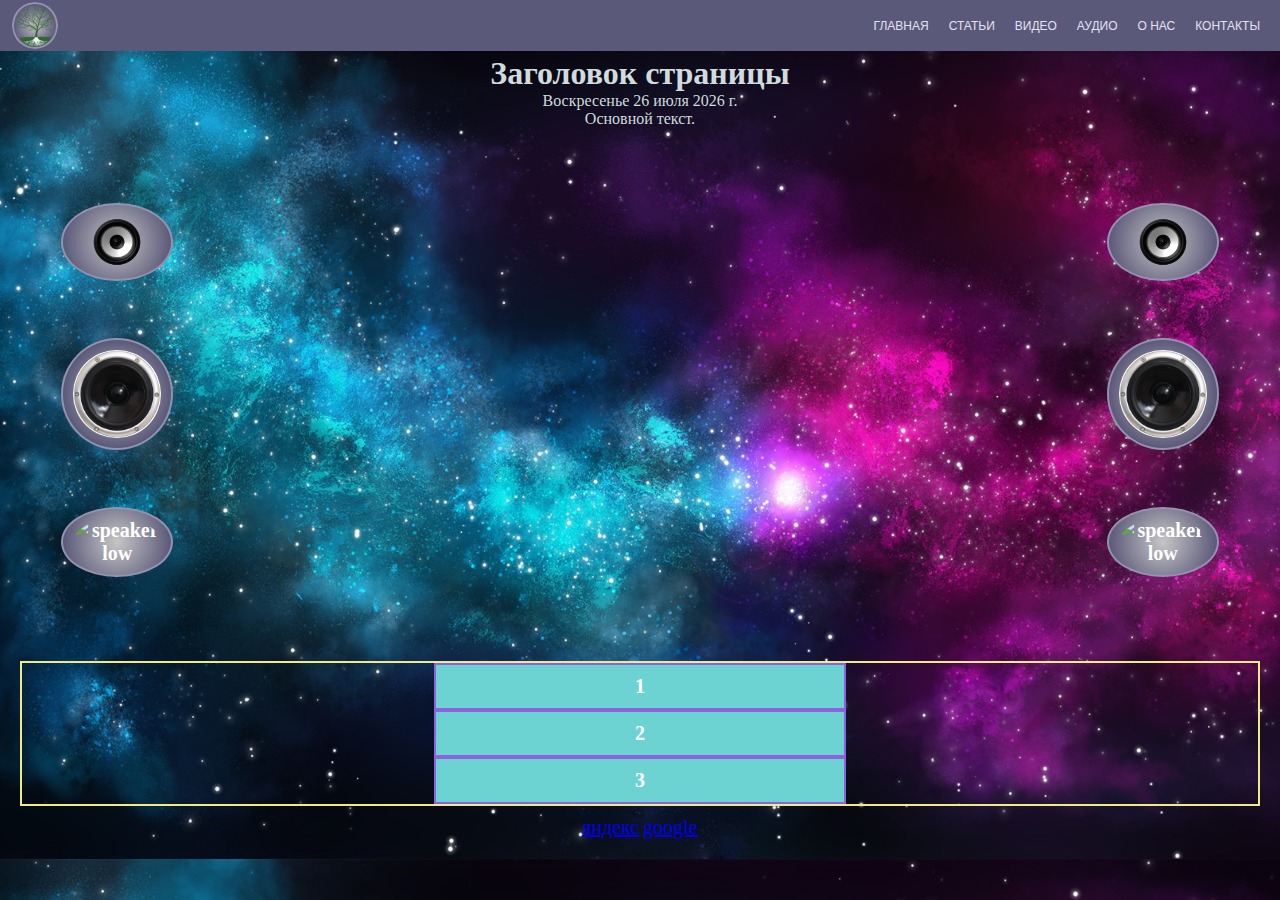
==== index.html @ 18472be7 "Add files via upload" ====
<!DOCTYPE html>
<html>
 <head>
  <meta http-equiv="Content-Type" content="text/html; charset=utf-8">
  <!-- адаптация по размеру экрана -->
  <meta name= "viewport" content= "width=device-width"> <!-- адаптация для всей страницы под девайсы -->
  
  <title>Morkow Sound Studio</title>
  
  <link href="style.css" rel="stylesheet" type="text/css" /> <!-- основной стиль всей страницы -->
  <link href="style_menu.css" rel="stylesheet" type="text/css" /> <!-- основной стиль меню -->
  
  <!-- подключение разных CSS в зависимости от ширины экрана устройства для под-меню -->
  
  <link rel="stylesheet" media="(max-width: 767px)" href="style_menu_level_2_max_width_767.css" /> <!-- основной стиль под меню реакция на размер экрана -->
  <link rel="stylesheet" media="(min-width: 768px)" href="style_menu_level_2_min_width_767.css" /> <!-- основной стиль под меню реакция на размер экрана -->
  
  <script src="jquery-3.5.0/jquery-3.5.0.js"></script> <!-- подключение библиотеки jquery-3.5.0 -->
  <script src="jquery-3.5.0/script2.js"></script>      <!-- подключение js скрипта -->
  <script src="jquery-3.5.0/script_menu.js"></script>  <!-- подключение js скрипта menu -->
 
  
  
   <script language="javascript" type="text/javascript">

		var d = new Date();
		var day=new Array("Воскресенье","Понедельник","Вторник",
		"Среда","Четверг","Пятница","Суббота");
		var month=new Array("января","февраля","марта","апреля","мая","июня",
		"июля","августа","сентября","октября","ноября","декабря");
		var TODAY = day[d.getDay()] +" " +d.getDate()+ " " + month[d.getMonth()]
		+ " " + d.getFullYear() + " г.";
	</script>
	
 </head>

 <body>

		<div class="menu_css">
			<div class="clwrapper">
				<header class= "header" >
					<div class="container">
						<div class="header_body">
							<a href="#" class= "header_logo" >
								<img src="images/logo.png" alt="древо жизни"> 
							</a>
							<div class="header_burger">
								<span></span>
							</div>
							<nav class="header_menu">
								<ul class="header_list">
									<li>
										<div class="sp_li_level_menu">
											<a href="" class="header_link">Главная</a>
												<span class="menu__arrow arrow"></span>
												<ul class="sp_ul_menu"> 
													<div class="sp_div_sub_menu">
														<li class="sp_li_menu"><a href="#" class="brd_top sub_menu_text_width">Основной текст</a></li> 
														<li class="sp_li_menu"><a href="#" class="sub_menu_text_width">Видео-превью</a></li> 
														<li class="sp_li_menu"><a href="#" class="sub_menu_text_width">фото/товары</a></li> 
														<li class="sp_li_menu"><a href="#" class="brd sub_menu_text_width">акции</a></li>
													</div>
												</ul>

										</div>
									</li>
									<li>
										<div class="sp_li_level_menu">
											<a href="" class="header_link">Статьи</a>
												<span class="menu__arrow arrow"></span>
												<ul class="sp_ul_menu"> 
													<div class="sp_div_sub_menu">
														<li class="sp_li_menu"><a href="#" class="brd_top sub_menu_text_width">Основные статьи</a></li> 
														<li class="sp_li_menu"><a href="#" class="sub_menu_text_width">Вопрос-Ответ</a></li> 
														<li class="sp_li_menu"><a href="#" class="sub_menu_text_width">Методички/Книги</a></li> 
														<li class="sp_li_menu"><a href="#" class="brd sub_menu_text_width">Доп.материалы</a></li>
													</div>
												</ul>

										</div>
									</li>
									<li>
										<div class="sp_li_level_menu">
											<a href="" class="header_link">Видео</a>
												<span class="menu__arrow arrow"></span>
												<ul class="sp_ul_menu"> 
													<div class="sp_div_sub_menu">
														<li class="sp_li_menu"><a href="#" class="brd_top sub_menu_text_width">Основные видео</a></li> 
														<li class="sp_li_menu"><a href="#" class="sub_menu_text_width">Видео архив</a></li> 
														<li class="sp_li_menu"><a href="#" class="brd sub_menu_text_width">Доп.видео</a></li> 
													</div>
												</ul>

										</div>
									</li>
									<li>
										<div class="sp_li_level_menu">
											<a href="" class="header_link">Аудио</a>
												<span class="menu__arrow arrow"></span>
												<ul class="sp_ul_menu"> 
													<div class="sp_div_sub_menu">
														<li class="sp_li_menu"><a href="#" class="brd_top sub_menu_text_width">Основные аудио</a></li> 
														<li class="sp_li_menu"><a href="#" class="sub_menu_text_width">Аудио архив</a></li> 
														<li class="sp_li_menu"><a href="#" class="brd sub_menu_text_width">Доп.аудио</a></li> 
													</div>
												</ul>

										</div>
									</li>
									<li>
										<div class="sp_li_level_menu">
											<a href="" class="header_link">О нас</a>
												<span class="menu__arrow arrow"></span>
												<ul class="sp_ul_menu"> 
													<div class="sp_div_sub_menu">
														<li class="sp_li_menu"><a href="#" class="brd_top sub_menu_text_width">Основная инофрмация</br>О нас</a></li> 
														<li class="sp_li_menu"><a href="#" class="sub_menu_text_width">История создания</a></li> 
														<li class="sp_li_menu"><a href="#" class="brd sub_menu_text_width">Наши планы</a></li> 
													</div>
												</ul>

										</div>
									</li>
									<li>
										<div class="sp_li_level_menu">
											<a href="" class="header_link">Контакты</a>
												<span class="menu__arrow arrow"></span>
												<ul class="sp_ul_menu sp_ul_menu_end"> 
													<div class="sp_div_sub_menu">
														<li class="sp_li_menu"><a href="#" class="brd_top sub_menu_text_width">Основные контакты</a></li> 
														<li class="sp_li_menu"><a href="#" class="sub_menu_text_width">Соцсети</a></li> 
														<li class="sp_li_menu"><a href="#" class="brd sub_menu_text_width">Обратная связь</a></li> 
													</div>
												</ul>

										</div>
									</li>
									
									<li>
									
									</li>
								</ul>
							</nav>
						</div>
					</div>
				</header>
					<div class="content">
						<div class="container">
							<div class="content_text">
								<p></p>
							</div>
						</div>
					</div>
			</div>
		</div>
		
		
		
 <div class="container_body">
 <div class="indentation">
 
 
 
		
	<h1 id="jQ" data-name="Все права защищены и контент предназначен для лиц 18+ нажимая кнопку Ок Вы потверждаете свой возраст и соглашаетесь с условиями использования данного сайта">
	Заголовок страницы
	</h1>
  
<p>
	<script language="javascript" type="text/javascript">
		document.write(TODAY);
	</script>
</p>
  <!-- p class="jQ" -->
  <p>
  Основной текст.
  </p>
  <!-- h2 title= "Работа с атрибутами через jquery-3" -->
  <!-- Работа с атрибутами через jquery-3 -->

  
  
<div class="wrapper"> <!-- FLEXBOX -->
	<div class="block">
		<div class="block__row">
			<div class="block__column block__column_1">
				<div class="block__item">
				
						<div class="wrapper_img_speaker">
							<div class="pulse_img_speaker">
								<img src="images\speaker hi.png" alt="speaker hi">
							</div>
						</div>

						<div class="wrapper_img_speaker">
							<div class="pulse_img_speaker">
								<img src="images\speaker.png" alt="speaker">
							</div>
						</div>

						<div class="wrapper_img_speaker">
							<div class="pulse_img_speaker">
								<img src="images\speaker low.png" alt="speaker low">
							</div>
						</div>						
				
				</div>
			</div>
			<div class="block__column block__column_2">
				<div class="block__item">
					<div class="youtube__video">
						<iframe src="https://www.youtube.com/embed/DLnR36HqkSw" frameborder="0" allow="accelerometer; autoplay; encrypted-media; gyroscope; picture-in-picture" allowfullscreen></iframe>
					</div>
				</div>
			</div>
			<div class="block__column block__column_3">
				<div class="block__item">
				
						<div class="wrapper_img_speaker">
							<div class="pulse_img_speaker">
								<img src="images\speaker hi.png" alt="speaker hi">
							</div>
						</div>

						<div class="wrapper_img_speaker">
							<div class="pulse_img_speaker">
								<img src="images\speaker.png" alt="speaker">
							</div>
						</div>

						<div class="wrapper_img_speaker">
							<div class="pulse_img_speaker">
								<img src="images\speaker low.png" alt="speaker low">
							</div>
						</div>						
				
				</div>
			</div>
		</div>
	</div>
</div>



<div class="wrapper__body"> <!-- FLEXBOX -->
	<div class="block__body">
		<div class="block__row__body">
			<div class="block__column__body block__column__body_1">
				<div class="block__item__body">1</div>
			</div>
			<div class="block__column__body block__column__body_2">
				<div class="block__item__body">2
<!--									<div class="wrapper"> <!-- FLEXBOX -->
								<!--	<div class="block">
											<div class="block__row">
												<div class="block__column block__column_1">
													<div class="block__item">1</div>
												</div>
												<div class="block__column block__column_2">
													<div class="block__item">2 </br> большой блок с большим текстом необходимым для переноса строк и адаптации блока</div>
												</div>
												<div class="block__column block__column_3">
													<div class="block__item">3</div>
												</div>
											</div>
										</div>
									</div> -->				
				</div>
			</div>
			<div class="block__column__body block__column__body_3">
				<div class="block__item__body">3</div>
			</div>
		</div>
	</div>
</div>


	<div>
		<nav>
			<a href= "https://yandex.ru/" >яндекс</a> <a href= "https://www.google.com/" >google</a> 
		</nav>
	</div>
</div>
				<div>
						<?php
						
						$filename = "/doc_html.doc";
						function readWord($filename) {
						if(file_exists($filename))
						{
							if(($fh = fopen($filename, 'r')) !== false ) 
							{
								$headers = fread($fh, 0xA00);
						
								// 1 = (ord(n)*1) ; Document has from 0 to 255 characters
								$n1 = ( ord($headers[0x21C]) - 1 );
						
								// 1 = ((ord(n)-8)*256) ; Document has from 256 to 63743 characters
								$n2 = ( ( ord($headers[0x21D]) - 8 ) * 256 );
						
								// 1 = ((ord(n)*256)*256) ; Document has from 63744 to 16775423 characters
								$n3 = ( ( ord($headers[0x21E]) * 256 ) * 256 );
						
								// 1 = (((ord(n)*256)*256)*256) ; Document has from 16775424 to 4294965504 characters
								$n4 = ( ( ( ord($headers[0x21F]) * 256 ) * 256 ) * 256 );
						
								// Total length of text in the document
								$textLength = ($n1 + $n2 + $n3 + $n4);
						
								$extracted_plaintext = fread($fh, $textLength);
						
								// if you want to see your paragraphs in a new line, do this
								// return nl2br($extracted_plaintext);
								return $extracted_plaintext;
							} else {
								return false;
							}
						} else {
							return false;
						}  
						}
						?>
				</div>
 </div>
 
  <script src="jquery-3.5.0/script-menu_touch_screen.js"></script>  <!-- подключение js скрипта menu_touch screen -->
 
 
 </body>
</html>
---- style.css ----
body
{
	background-image: url(images/background.jpg);
	background-size: cover;
	background-position: center top;
	text-align: center;
	color: #cfdbdc;
}

.container_body /*** все содержимое на странице помещённое в div ***/
{
	width:100%;
	margin: 0px auto;
}

.indentation   /*** отступ между div внутри одного container ***/
{
	margin: 20px; 
}

/************************************************** свойства для flex - 2 **************************************************/


.wrapper 
{
	height:100%;
	overflow: hidden;
	min-height:100%;
	padding:5px;
}

.block__body 
{
	
}

	.block__row__body /*** свойства для контейнера flex ***/
	{
		display: inline-flex; /*** inline-flex - перестаёт занимать всю область контейнер, подгоняется под элементы, flex без подгонки по размеру ***/
		justify-content: space-around; /*** start - лево и end - право center - центр space-between - разносит в лево+центр+право на равные расстояния, space-around делает равномерные расстояния от элементов между друг другом и границами body ***/
		align-items: center; /*** flex-start - выставляет высоту и размеры согласно каждому блоку и прижмёт к top flex-end - выставляет высоту и размеры согласно каждому блоку и прижмёт к bottom , center - делает по центру горизонта отностельно самого большого , baseline - выстраивает по базовой лини , stretch - по умолчанию - расстягивает ***/
		flex-wrap: nowrap; /*** nowrap - элементы при сжатии не переносятся, wrap-reverse заставляет переносится в обратном порядке  ***/
		flex-direction: column; /*** устанавливается основная ось по которой выстраиваются все основные элементы, значение по умолчанию row - элементы выстраиваются по горизонтали в ряд, row-reverse - разворачивает, column - выстраивает по вертикали все элементы делая их как список ***/
		width:100%;
		max-width: 1880px;
		border: 2px solid #f1ea89;
		margin: 10px 0px 10px 0px; 
	}

	.block__column__body  /*** свойства для элемента flex ***/
	{
		border: 2px solid #8d62dd;
		flex-basis: auto; /*** управляет размером flex элемента , по умолчанию параметр auto , не являеется аналогом значения width можно задать проценты 33% или 10px ***/
		flex-grow: 1; /*** увеличение отностельно basis значения элемента, по умолчанию 0 - значит не меняет свой размер ***/
		flex-shrink: 1; /*** уменьшение отностельно basis значения элемента, по умолчанию 1 - значит разрешено менять свой размер ***/
	}
	
		.block__column__body_1 /*** ещё один класс - мдификатор основного ***/
		{
			/***align-self: flex-top; /*** переназначаем значение align унаследованного ранее элемента ***/
			order:1; /*** задаём порядковый номер элементу флекс ***/
			width: 33.333%;
		}
		.block__column__body_2 
		{
			order:2;
			width: 33.333%;
		}
		.block__column__body_3 
		{
			/*** align-self:flex-end; ***/
			order:3;
			width: 33.333%;
		}
	
	.block__item__body /*** свойства для контета вложенного в элементы flex ***/
	{
		background-color: #6cd2d2;
		padding: 10px;
		font-size: 20px;
		color: #fff;
		font-weight: 700; /*** Устанавливает насыщенность шрифта. Значение устанавливается от 100 до 900 с шагом 100. Сверхсветлое начертание, которое может отобразить браузер, имеет значение 100, а сверхжирное — 900. Нормальное начертание шрифта (которое установлено по умолчанию) эквивалентно 400, стандартный полужирный текст — значению 700. ***/
	}

			@media (max-width:665px) 
			{
				.block__row__body 
				{
					display: inline-flex;
					align-items: center;
					flex-direction: column;
				}
				.block__column__body_1 
				{
					width: 100%;
				}
				.block__column__body_2 
				{
					width: 100%;
				}
				.block__column__body_3 
				{
					width: 100%;
				}
			}




/************************************************** свойства для flex - 1 **************************************************/


.wrapper 
{
	height:100%;
	overflow: hidden;
	min-height:100%;
	padding:5px;
}

.block 
{
	
}

	.block__row /*** свойства для контейнера flex ***/
	{
		display: inline-flex; /*** inline-flex - перестаёт занимать всю область контейнер, подгоняется под элементы, flex без подгонки по размеру ***/
		justify-content: space-around; /*** start - лево и end - право center - центр space-between - разносит в лево+центр+право на равные расстояния, space-around делает равномерные расстояния от элементов между друг другом и границами body ***/
		align-items: stretch; /*** flex-start flex-top; - выставляет высоту и размеры согласно каждому блоку и прижмёт к top flex-end - выставляет высоту и размеры согласно каждому блоку и прижмёт к bottom , center - делает по центру горизонта отностельно самого большого , baseline - выстраивает по базовой лини , stretch - по умолчанию - расстягивает ***/
		flex-wrap: nowrap; /*** nowrap - элементы при сжатии не переносятся, wrap-reverse заставляет переносится в обратном порядке  ***/
		flex-direction: row; /*** устанавливается основная ось по которой выстраиваются все основные элементы, значение по умолчанию row - элементы выстраиваются по горизонтали в ряд, row-reverse - разворачивает, column - выстраивает по вертикали все элементы делая их как список ***/
		width:100%;
		max-width: 1880px;
		/* border: 2px solid #f1ea89; */
		margin: 10px 0px 10px 0px; 
	}

	.block__column  /*** свойства для элемента flex ***/
	{
		/* border: 2px solid #8d62dd; */
		flex-basis: auto; /*** управляет размером flex элемента , по умолчанию параметр auto , не являеется аналогом значения width можно задать проценты 33% или 10px ***/
		flex-grow: 1; /*** увеличение отностельно basis значения элемента, по умолчанию 0 - значит не меняет свой размер ***/
		flex-shrink: 1; /*** уменьшение отностельно basis значения элемента, по умолчанию 1 - значит разрешено менять свой размер ***/
	}
	
		.block__column_1 /*** ещё один класс - мдификатор основного ***/
		{
			align-self: center; /*** переназначаем значение align унаследованного ранее элемента ***/
			order:1; /*** задаём порядковый номер элементу флекс ***/
			width: 15%;
		}
		.block__column_2 
		{
			order:2;
			width: 70%;
			/* width: 33.333%; */ /*** на 3 равные части ***/
			/* height: 300px; */
		}	
		.block__column_3 
		{
			align-self: center;
			order:3;
			width: 15%;
		}
	
	.block__item /*** свойства для контета вложенного в элементы flex ***/
	{
		/* background-color: #6cd2d2; */
		padding: 10px;
		font-size: 20px;
		color: #fff;
		font-weight: 700; /*** Устанавливает насыщенность шрифта. Значение устанавливается от 100 до 900 с шагом 100. Сверхсветлое начертание, которое может отобразить браузер, имеет значение 100, а сверхжирное — 900. Нормальное начертание шрифта (которое установлено по умолчанию) эквивалентно 400, стандартный полужирный текст — значению 700. ***/
	}

			@media (max-width:665px) 
			{
				.block__row 
				{
					display: inline-flex;
					align-items: center;
					flex-direction: column;
				}
				.block__column_1 
				{
					width: 100%;
					display: none;
				}
				.block__column_2 
				{
					width: 100%;
				}
				.block__column_3 
				{
					width: 100%;
					display: none;
				}
			}



/*********************************************** адаптация видео youtube__video ****************************/


				.youtube__video  
				{
					position:relative;
					padding-bottom:56.25%;
				}
				
					.youtube__video iframe 
					{
						position:absolute;
						top:0;
						left:0;
						width:100%;
						height:100%;
					}




/*********************************************** адаптация видео youtube__video ****************************/








/*********************************************** Простая анимация пульсирующей кнопки на чистом CSS ****************************/
.pulse_img_speaker {
	flex: 0 0 100%;  /*** размер картинки ***/
	margin: 2px;
	border-radius: 50%;
	overflow: hidden;
	position: relative;
	animation: radial-pulse 1s infinite;
	padding: 10px;
}

.pulse_img_speaker img {
	max-width:100%;
	display: block;
	/* background-color: #efefef;     /* #c6c6c6; */
	background: -webkit-radial-gradient(center, circle farthest-side, #c6c6c6, #5b5979);  /*** Создаёт радиальный градиент в браузерах Safari и Chrome. ***/
	background: -ms-radial-gradient(center, circle farthest-side, #c6c6c6, #5b5979);      /*** Создаёт радиальный градиент в браузере Internet Explorer. ***/
	background: -moz-radial-gradient(center, circle farthest-side, #c6c6c6, #5b5979);      /*** Создаёт радиальный градиент в браузере Firefox. ***/
	background: -o-radial-gradient(center, circle farthest-side, #c6c6c6, #5b5979);      /*** Создаёт радиальный градиент в браузере Opera. ***/
	border: 2px solid #9392af; /* Параметры границы */
	border-radius: 100%;
	padding: 10px;
	transition:all 0.3s ease 0s;
	animation: radial-pulse 1s infinite;
}
 
.wrapper_img_speaker {
	position: relative;
	align-items: stretch;
	display: inline-flex;
	align-items: center;
	justify-content: center;
	padding: 10%;
}
 
 
 
@keyframes radial-pulse 
{
0% {
    box-shadow: 0 0 0 0px rgba(0, 0, 0, 0.5);
  }
 
  100% {
    box-shadow: 0 0 0 40px rgba(0, 0, 0, 0);
  }
} 
/*********************************************** Простая анимация пульсирующей кнопки на чистом CSS ****************************/



a
{
	font-size: 20px;
	
}
---- style_menu.css ----
/*Обнуление*/
*,*:before,*:after
{
	padding:0;
	margin: 0;
	border: 0;
	box-sizing: border-box;
}

.menu_css
{
	font-family: Arial, "Helvetica Neue", Helvetica, sans-serif;
}

.wrapper
{

}

/*Основные стили*/

.container
{
	max-width: 1880px;
	margin: 0px auto;
	padding: 0px 10px;
}

.header
{
	position: fixed;
	width: 100%;
	top: 0;
	left: 0;
	z-index: 50;
}

.header:before
{
	content: '';
	position: absolute;
	top:0;
	left: 0;
	width: 100%;
	height: 100%;
	background-color: #5b5979;
	z-index: 2;
}

.header_body
{
	position: relative;
	display: flex;
	justify-content: space-between;
	height: 90 px;
	align-items: center;
}

.header_logo
{
	flex: 0 0 46px;  /*** размер картинки ***/
	margin: 2px;
	border-radius: 50%;
	overflow: hidden;
	position: relative;
	z-index: 3;
}

.header_logo img
{
	max-width:100%;
	display: block;
	/* background-color: #efefef;     /* #c6c6c6; */
	background: -webkit-radial-gradient(center, circle farthest-side, #c6c6c6, #5b5979);  /*** Создаёт радиальный градиент в браузерах Safari и Chrome. ***/
	background: -ms-radial-gradient(center, circle farthest-side, #c6c6c6, #5b5979);      /*** Создаёт радиальный градиент в браузере Internet Explorer. ***/
	background: -moz-radial-gradient(center, circle farthest-side, #c6c6c6, #5b5979);      /*** Создаёт радиальный градиент в браузере Firefox. ***/
	background: -o-radial-gradient(center, circle farthest-side, #c6c6c6, #5b5979);      /*** Создаёт радиальный градиент в браузере Opera. ***/
	border: 2px solid #9392af; /* Параметры границы */
	border-radius: 100%;
	padding: 0px;
	transition:all 0.3s ease 0s;
}

.header_logo :hover 
{
	/* background-color: #99ffff; */
	border: 2px solid #ccccd9; /* Параметры границы */
	border-radius: 100%;
	padding: 0px;
	background: -webkit-radial-gradient(center, circle farthest-side, #ffffff, #5b5979);  /*** Создаёт радиальный градиент в браузерах Safari и Chrome. ***/
	background: -ms-radial-gradient(center, circle farthest-side, #ffffff, #5b5979);      /*** Создаёт радиальный градиент в браузере Internet Explorer. ***/
	background: -moz-radial-gradient(center, circle farthest-side, #ffffff, #5b5979);      /*** Создаёт радиальный градиент в браузере Firefox. ***/
	background: -o-radial-gradient(center, circle farthest-side, #ffffff, #5b5979);      /*** Создаёт радиальный градиент в браузере Opera. ***/	
	transition:all 0.3s ease 0s;
}

.header_burger{display: none;} /* скрываем на всякий случай для всех разрешений которые свыше 767px */
.header_menu{}


.header_list
{
	display:flex;
	position: relative;
	z-index: 2;
}

.header_list li
{
	/* убираем точки */
	list-style: none;
	margin: 0px 0px 0px 0px; /*** отступ слева от элемента списка li ***/
	
}

.sp_li_level_menu 
{
	position:relative;
	padding: 12px 0px 12px 0px; /***** высота ссылки для hover - sub_menu ******/
}

.header_link
{
	color:#e3e1f2;
	text-transform: uppercase;
	font-size: 12px; /*** размер текста в меню ***/
	text-decoration: none;
	padding: 17px 10px 17px 10px; /***** высота ссылки для hover ******/
	text-decoration: none;
	background: none;
	transition-duration: 0.8s;
}

	.header_link:hover
	{
		text-decoration: underline;
		color: #ffffff;		
		transition-duration: 0.8s;
		font-size: 14px;
		background: -webkit-radial-gradient(center, circle farthest-side, #817ea0, #5b5979);  /*** Создаёт радиальный градиент в браузерах Safari и Chrome. ***/
		background: -ms-radial-gradient(center, circle farthest-side, #817ea0, #5b5979);      /*** Создаёт радиальный градиент в браузере Internet Explorer. ***/
		background: -moz-radial-gradient(center, circle farthest-side, #817ea0, #5b5979);      /*** Создаёт радиальный градиент в браузере Firefox. ***/
		background: -o-radial-gradient(center, circle farthest-side, #817ea0, #5b5979);      /*** Создаёт радиальный градиент в браузере Opera. ***/
	}


/*создаем медиа запрос - 767px размер iPad - всё что меньше будет прятаться в 'бургер'*/
@media (max-width:767px)
{
	

	body.lock
	{
		overflow: hidden;
	}
	
	.header_logo
	{
		flex: 0 0 40px;
	}
	.header_body
	{
		height: 50 px;
	}
	
	.header_burger
	{
		display: block;
		position: relative;
		width: 30px;
		height: 20px;
		position: relative;
		z-index: 3;
	}
	.header_burger span
	{
		position: absolute;
		background-color: #fff;
		left:0;
		width:100%;
		height: 2px;
		top: 9px;
		transition:all 0.3s ease 0s;
	}
	.header_burger:before, /*таким образом через запятую можно прописать общие эллементы стиля сразу для множества псевдоэлементов*/
	.header_burger:after
	{
		content: '';
		background-color: #fff;
		position: absolute;
		width: 100%;
		height: 2px;
		left: 0;
		transition:all 0.3s ease 0s;
	}
	.header_burger:before
	{
		top:0;
	}
	.header_burger:after
	{
		bottom: 0;
	}
	
	.header_burger.active span
	{
		transform: scale(0);
	}
	
	.header_burger.active:before
	{
		transform:rotate(45deg);
		top:9px;
	}
	.header_burger.active:after
	{
		transform:rotate(-45deg);
		bottom: 9px;
	}
	
	.header_menu
	{
		position: fixed;
		top:-100%;
		left:0;
		width:100%;
		height:100%;
		overflow: auto;
		transition:all 0.5s ease 0s;
		background-color:#59c1c4;
		padding: 70px 10px 20px 10px;
		
	}
	
	.header_menu.active
	{
		top: 0;
	}
	
	.header_list
	{
		display: inline-block;
	}
	.header_list li
	{
		margin: 0px 0px 20px 0px;
		/*****высота ссылки для hover******/
		padding: 0px 0px 0px 0px;		
	}
	
	
	.header_link
	{
		/*****высота ссылки для hover******/
		padding: 0px 0px 0px 0px;
		font-size: 18px; /*** размер текста в меню ***/
	}

		.header_link:hover
	{
		font-size: 20px;
		background: none; /* -webkit-radial-gradient(center, circle farthest-side, #bae6e7, #59c1c4) */
	}

}



.content
{
	padding: 30px 0px 0px 0px;
}

.content_text
{
	font-size: 18px;
	line-height: 25px;
}

.content_text p
{
	margin: 0px 0px 25px 0px; /* margin: 0px 0px 20px 0px; отступ снизу от меню до текста*/
}

@media (max-width:767px)
{
	.content 
	{
		padding: 25px 0px 0px 0px;
	}
}

/*************** для touch screen **************************************************************/


	body.mouse .arrow
	{
		display:none;
	}


	
body.touch	.header_menu a.parent
	{
		margin:0px 20px 0px 0px;
	}

	.arrow 
	{
		position:absolute;
		right: 0;
		top: 45%;		
		width:0;
		height:0;
		border-top: 10px solid #efefef;
		border-right: 10px solid transparent;	/***** прозрачность - transparent ******/
		border-left: 10px solid transparent;
		transition:all 0.3s ease 0s;
	}

	.menu__arrow 
	{
		
	}
	
	.arrow.active
	{
	transform: rotate(-180deg);
	transition:all 0.3s ease 0s;
	}
	
@media (max-width:767px)
{
	
	.sp_li_level_menu 
	{
		position:none;
		padding: 0px 0px 0px 0px; /***** высота ссылки для hover - sub_menu ******/
	}
	
	.arrow 
	{

		top: 4%;
		right: -25%;

	}
	
	body.mouse .arrow
	{
		display:block;
	}
	
	.header_menu a.parent
	{
		margin:0px 0px 0px 0px;
	}
}
---- style_menu_level_2_max_width_767.css ----
.sp_ul_menu
{
    width: 100%; /* Ширина меню */
    list-style: none; /* Для списка убираем маркеры */
    margin: 0; /* Нет отступов вокруг */
    padding: 0; /* Убираем поля вокруг текста */
    font-family: Arial, "Helvetica Neue", Helvetica, sans-serif; /* Рубленый шрифт для текста меню */
	margin: 0;
}

.sp_ul_menu li
{
	padding: 0px 0px 0px 0px;
}

.sp_ul_menu div
{
	position: relative; /* Подменю позиционируются */
    display: none;      /* Скрываем подменю */
	margin: 0 auto;
	padding: 16px 0px 0px 0px;
}

body.touch .sp_ul_menu.open  div
{
	display: block;
}

body.mouse .sp_ul_menu.open_mouse  div
{
	display: block;
}

.sp_li_menu a
{
    display: block; /* Ссылка как блочный элемент */
    padding: 0px; /* Поля вокруг надписи */
    text-decoration: none; /* Подчеркивание у ссылок убираем */
    color: #666; /* Цвет текста */
	font-size: 14px; /* Размер названий в пункте меню */
    /*border: 0px solid #ccc;  Рамка вокруг пунктов меню */
    /*background-color: #f0f0f0;  Цвет фона */
    /*border-bottom: none;  Границу снизу не проводим */
	margin: 0;
	transition-duration: 0.8s;
}

   .sp_li_menu a:hover {
    color: #ffe; /* Цвет текста активного пункта */
	text-decoration: underline;		
	transition-duration: 0.8s;
	font-size: 16px;
}
   .brd {
    border-bottom: 1px solid #ccc; /* Линия снизу */
}
   .brd_top {
    border-top: 1px solid #ccc; /* Линия снизу */
}
---- style_menu_level_2_min_width_767.css ----
.sp_ul_menu
{
	width:100%; /* Ширина меню */
    list-style: none; /* Для списка убираем маркеры */
    margin: 0; /* Нет отступов вокруг */
    padding: 0; /* Убираем поля вокруг текста */
    font-family: Arial, sans-serif; /* Рубленый шрифт для текста меню */
    font-size: 10pt; /* Размер названий в пункте меню */ 
	
}

.sp_ul_menu li
{
	padding: 0px 0px 0px 0px;
	margin: 0px auto;
}


.sub_menu_text_width /* для сителей меню */ 
{
	
}

.sp_li_menu 
{
	width:120%; /* Ширина меню */
}

body.mouse .sp_ul_menu div
{
	position: absolute; /* Подменю позиционируются абсолютно */	
    /*display: none;      /* Скрываем подменю */
	visibility: hidden;   /* Скрываем подменю 2*/
	transform: scaleY(0);  /* Скрываем подменю 3*/
	transform: scaleX(0);  /* Скрываем подменю 3*/
	text-align: center;
	top: 110%; 
	left:-50%;
	opacity: 0; /*** прозрачность - максимальная при 0 и полностью не прозрасная при 1 ***/
	transition-duration: 0.8s;	/*** скорость анимации ***/
}

body.touch .sp_ul_menu div
{
	position: absolute; /* Подменю позиционируются абсолютно */	
    display: none;      /* Скрываем подменю */
	visibility: hidden;   /* Скрываем подменю 2*/
	transform: scaleY(0);  /* Скрываем подменю 3*/
	transform: scaleX(0);  /* Скрываем подменю 3*/
	text-align: center;
	top: 110%; 
	left:-50%;
	opacity: 0; /*** прозрачность - максимальная при 0 и полностью не прозрасная при 1 ***/
	transition-duration: 0.8s;	/*** скорость анимации ***/
}

body.touch .sp_ul_menu.open div
		{ 
				display: block; /* При выделении пункта курсором мыши отображается подменю */
				opacity: 0.95;
				visibility: visible;
				transform: scaleY(1);
				transform: scaleX(1);
		} 

.sp_ul_menu_end div 
{
	left:-80%;
}

.sp_li_menu a
{
    display: block; /* Ссылка как блочный элемент */
    padding: 7px; /* Поля вокруг надписи */
    text-decoration: none; /* Подчеркивание у ссылок убираем */
    color: #666; /* Цвет текста */
    border: 1px solid #ccc;/* Рамка вокруг пунктов меню */
    background-color: #f0f0f0; /* Цвет фона */
	font-size: 14px;
    border-bottom: none; /* Границу снизу не проводим */
}

   .sp_li_menu a:hover
   {
		color: #ffe; /* Цвет текста активного пункта */
		background-color: #5488af; /* Цвет фона активного пункта */
		transition-duration: 0.8s;
	}
	
	
body.mouse .sp_li_level_menu:hover div 
		{ 
				/*display: block; /* При выделении пункта курсором мыши отображается подменю */
				margin: 0px auto;
				opacity: 0.95;
				visibility: visible;
				transform: scaleY(1);
				transform: scaleX(1);
		}
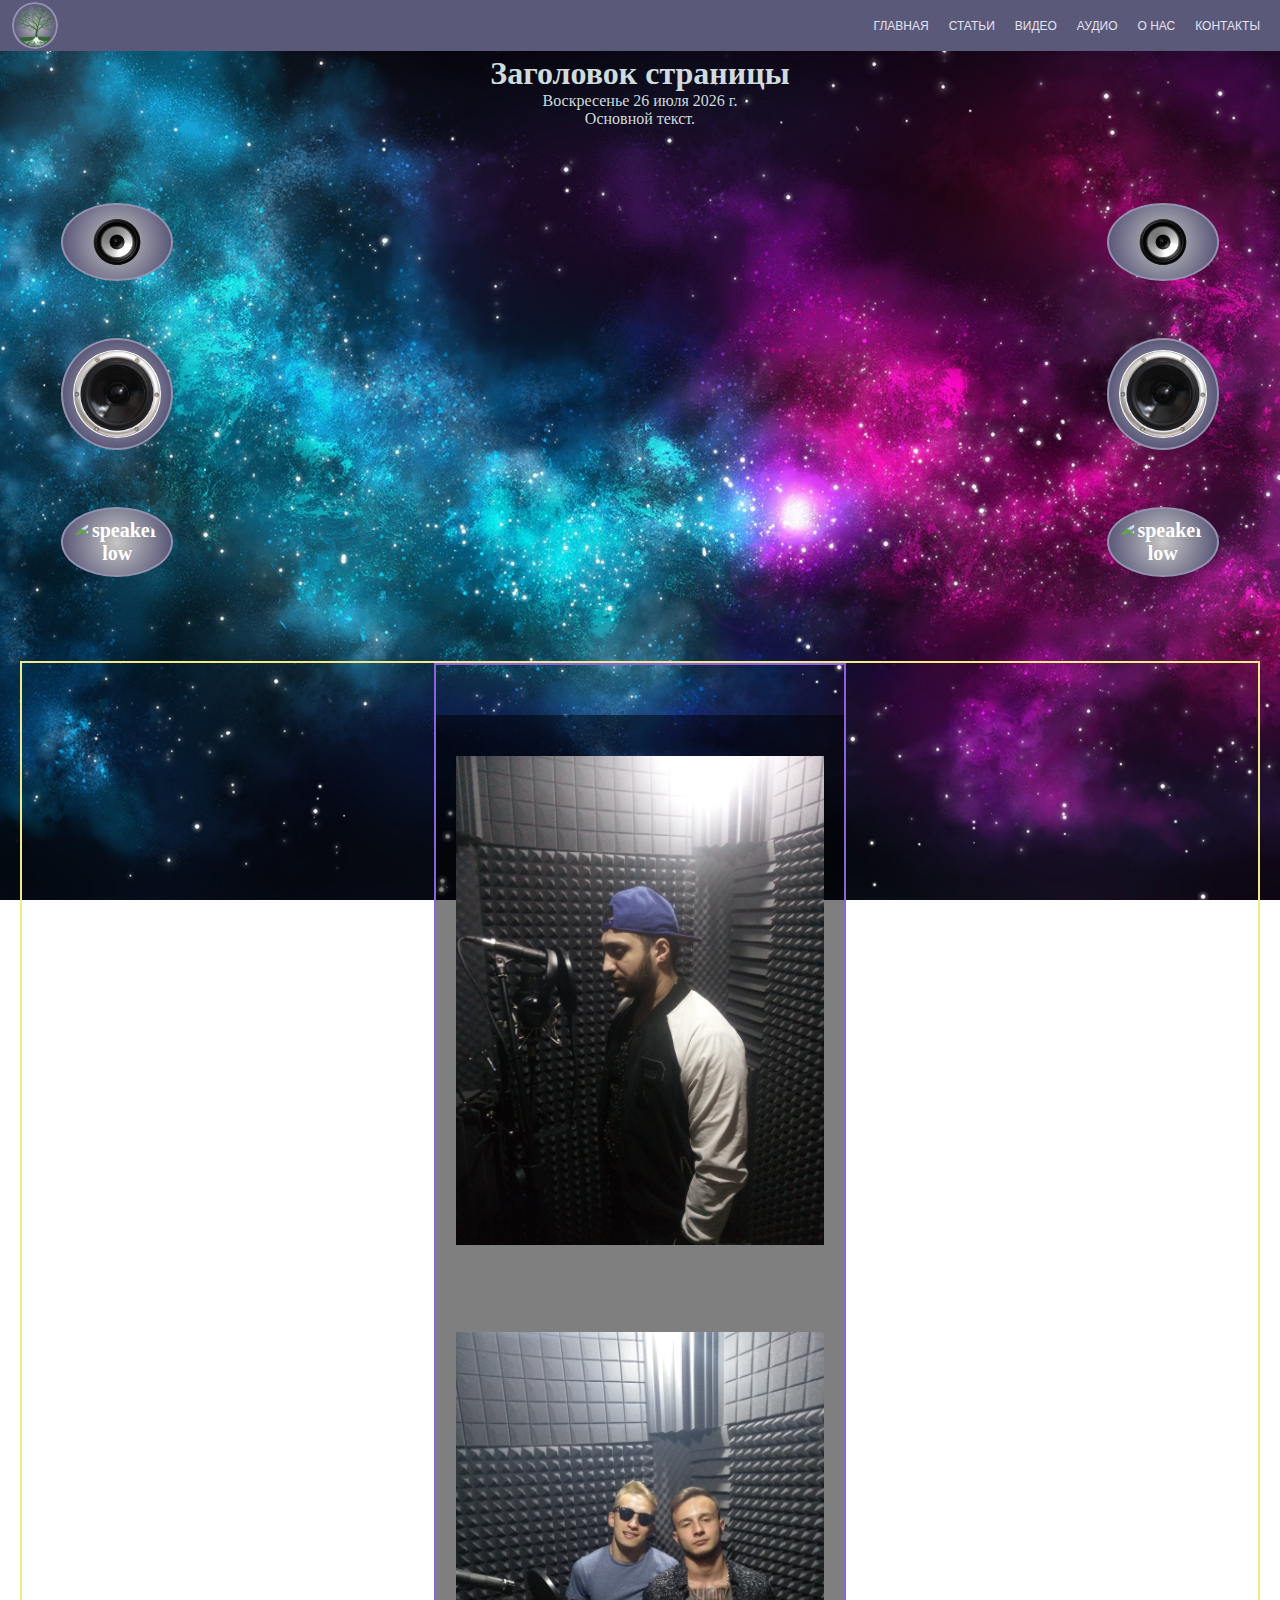
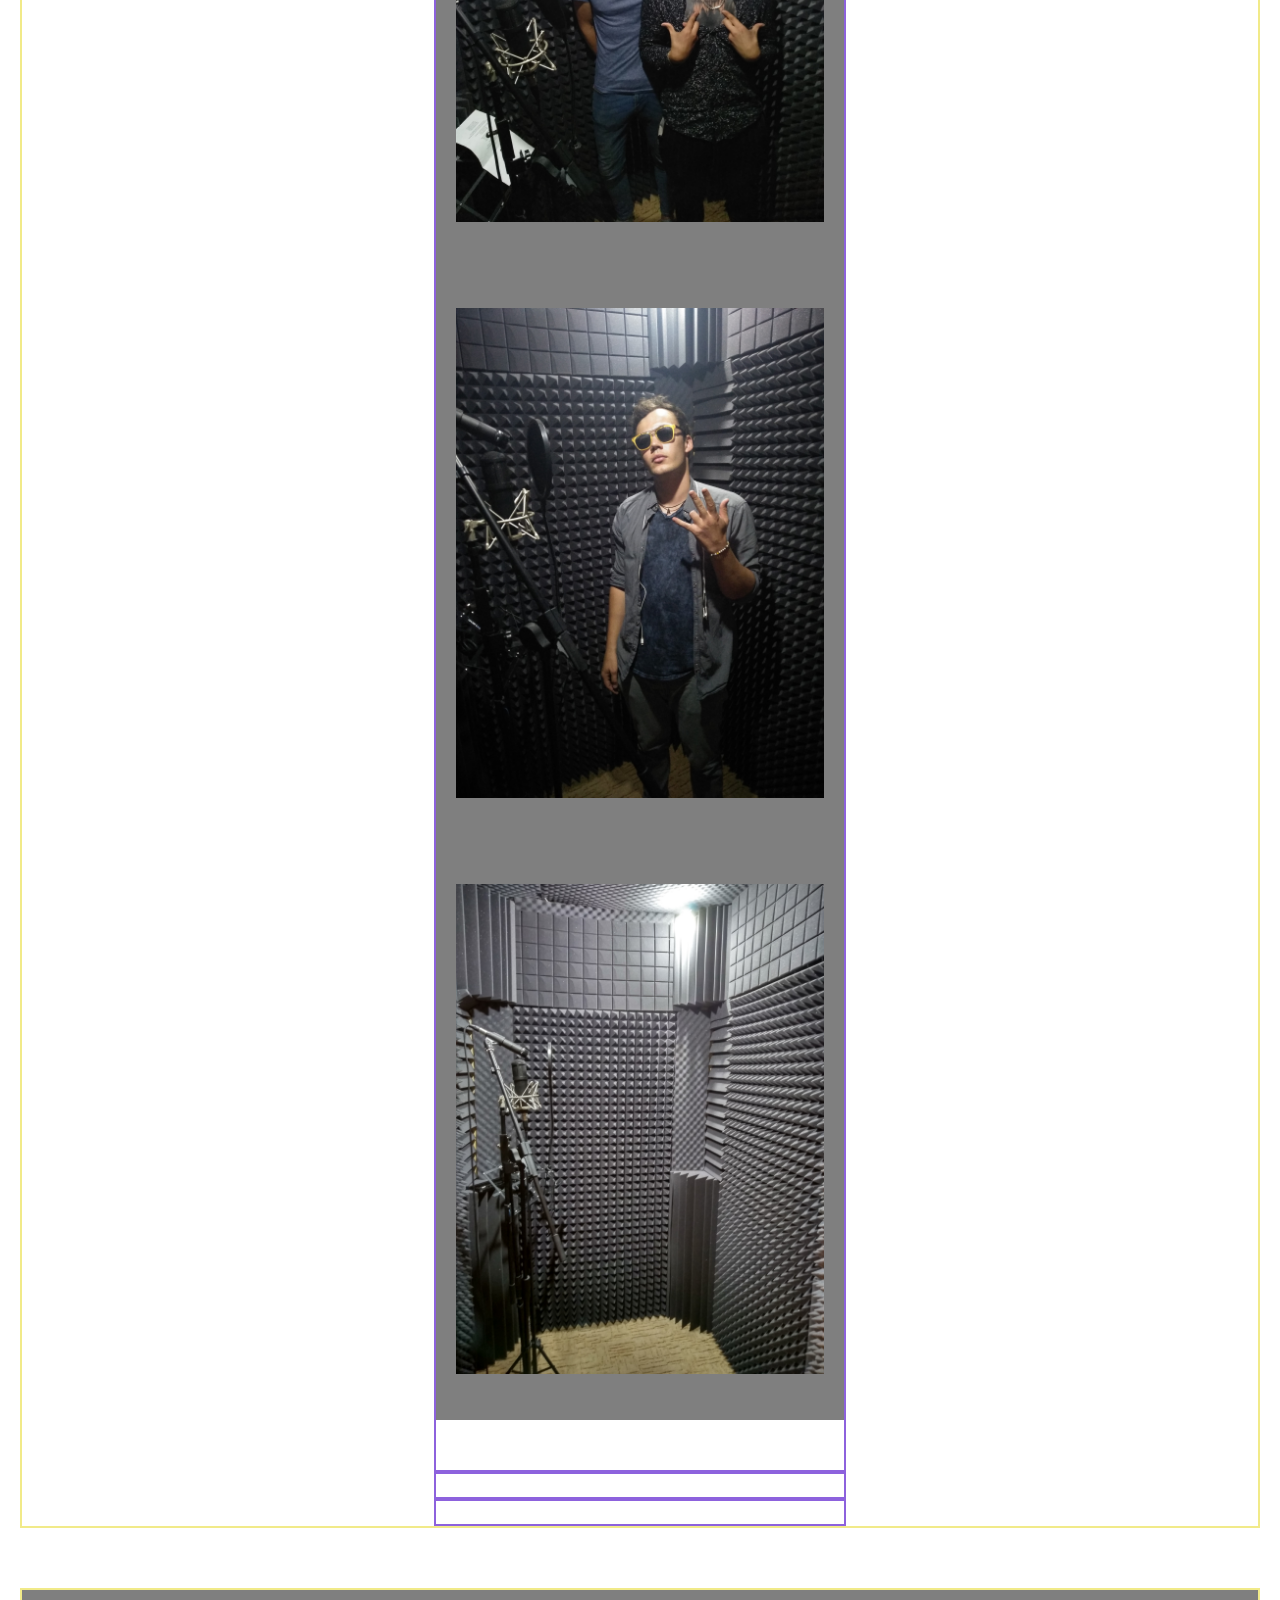
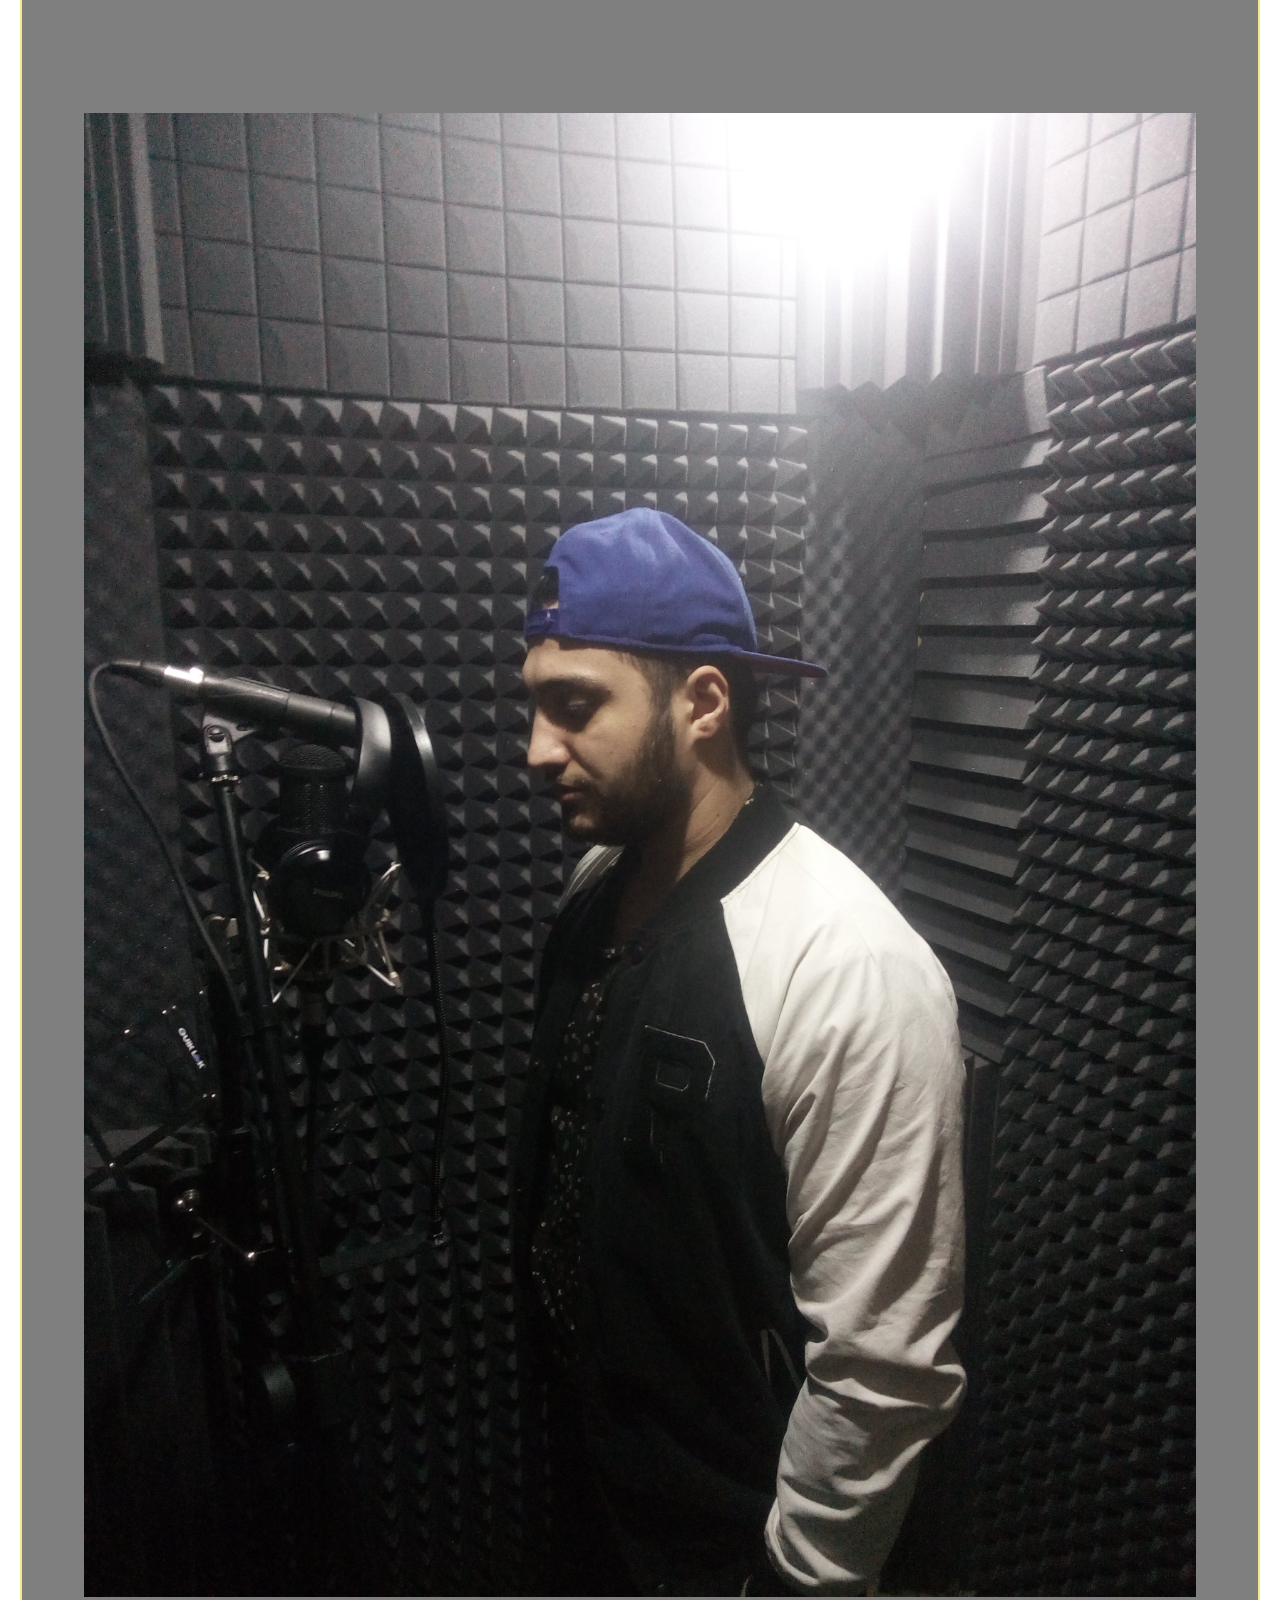
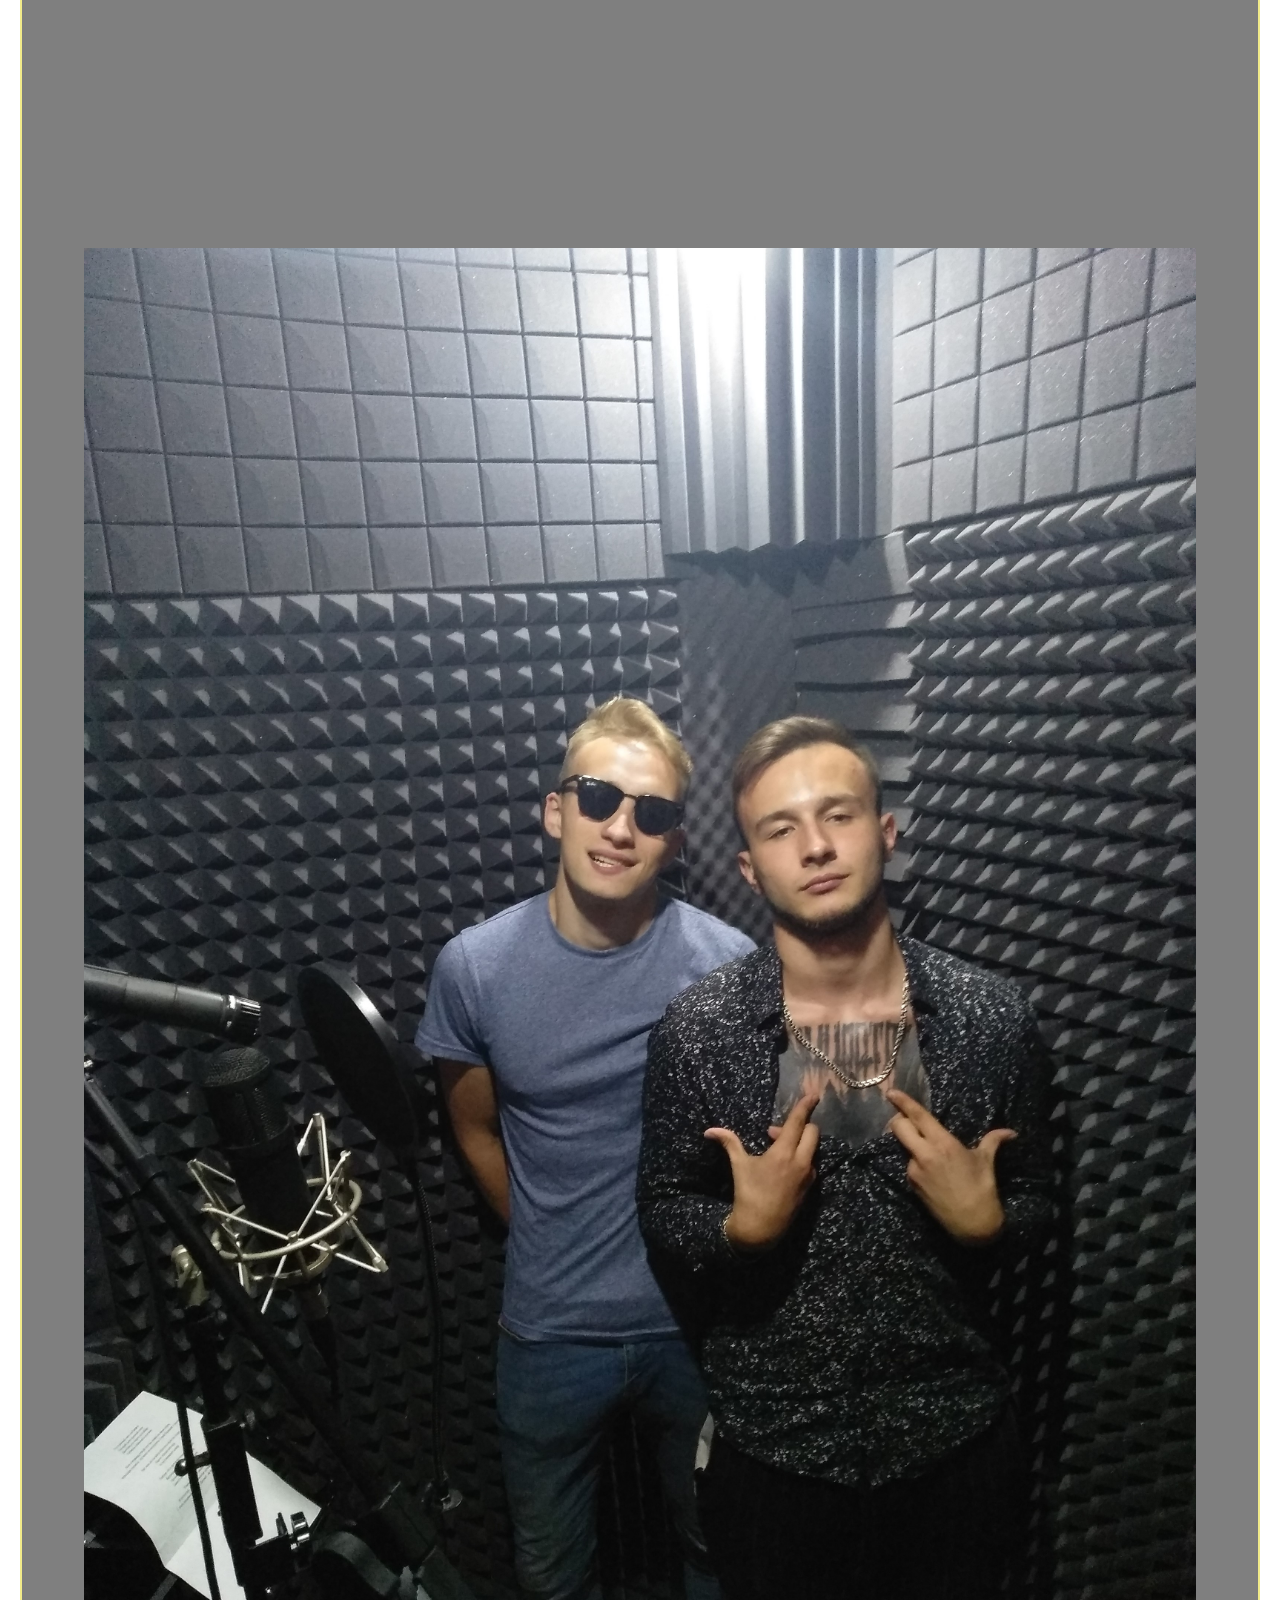
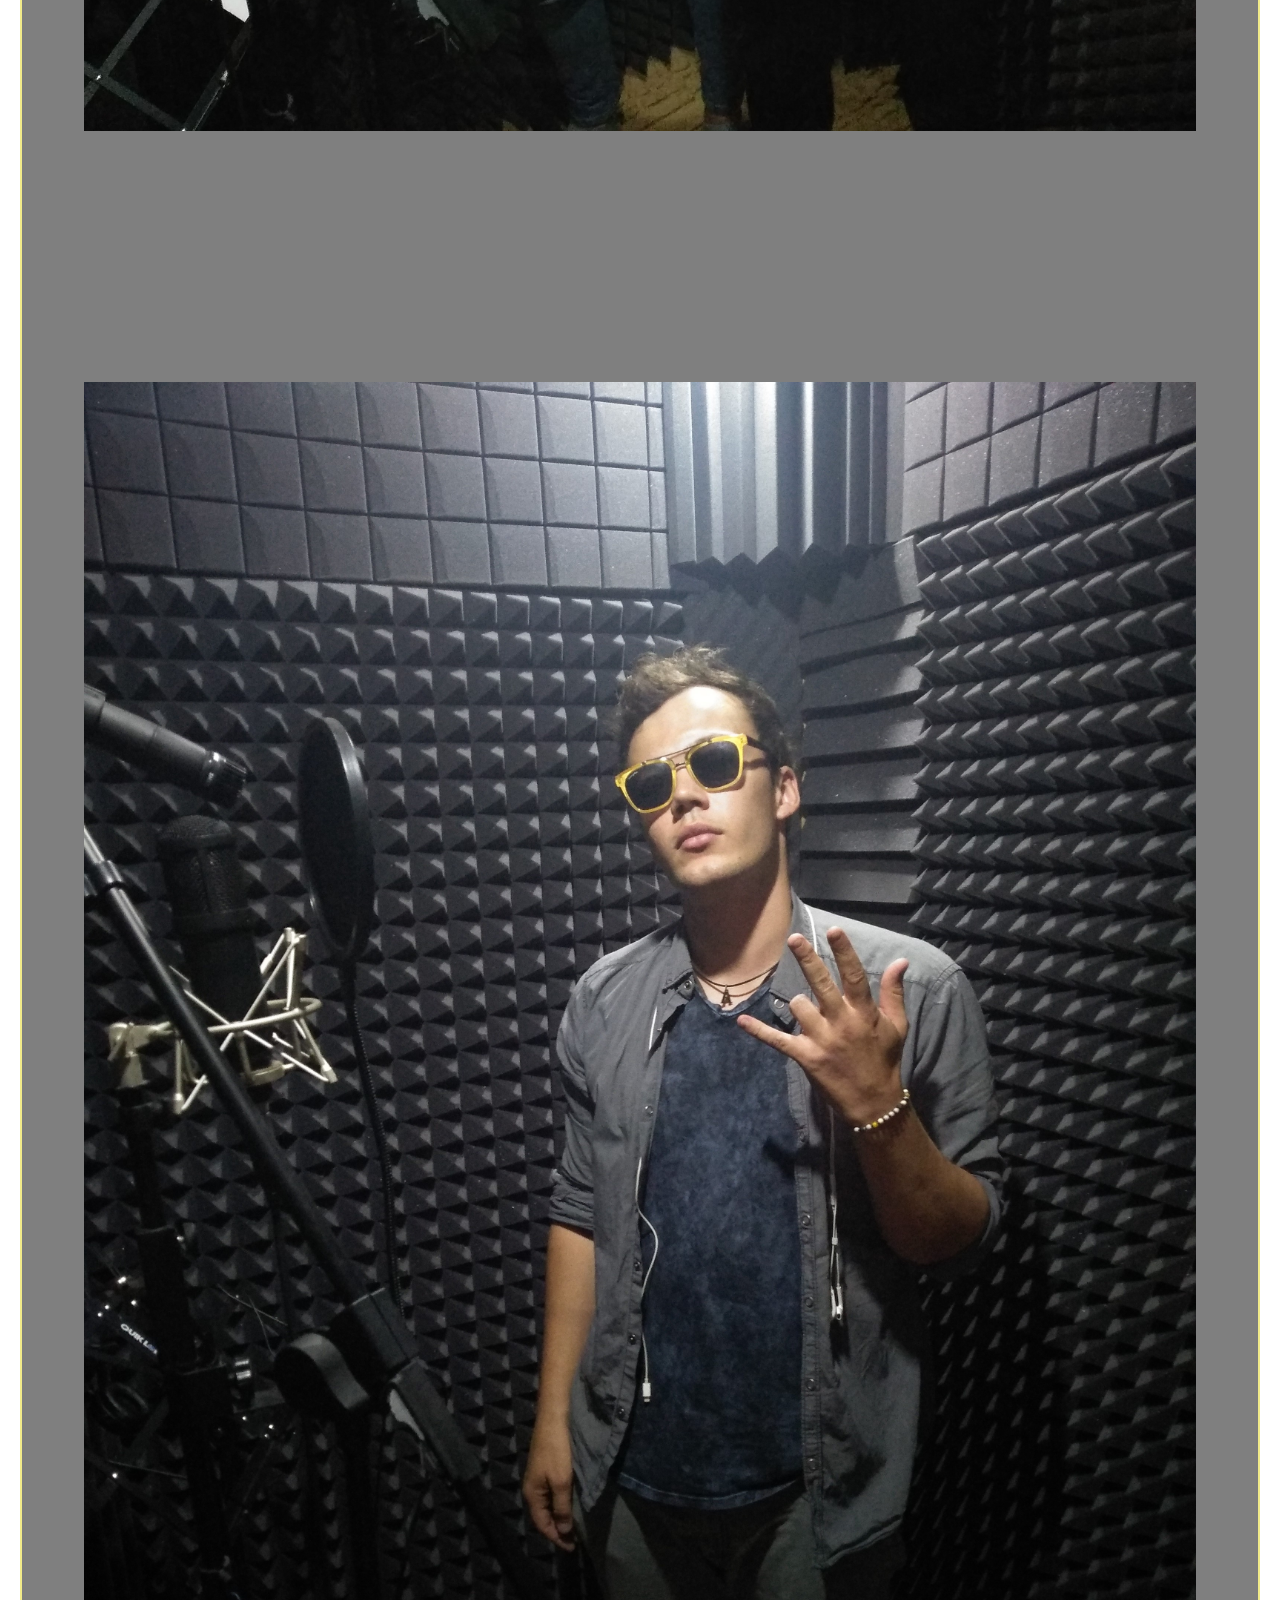
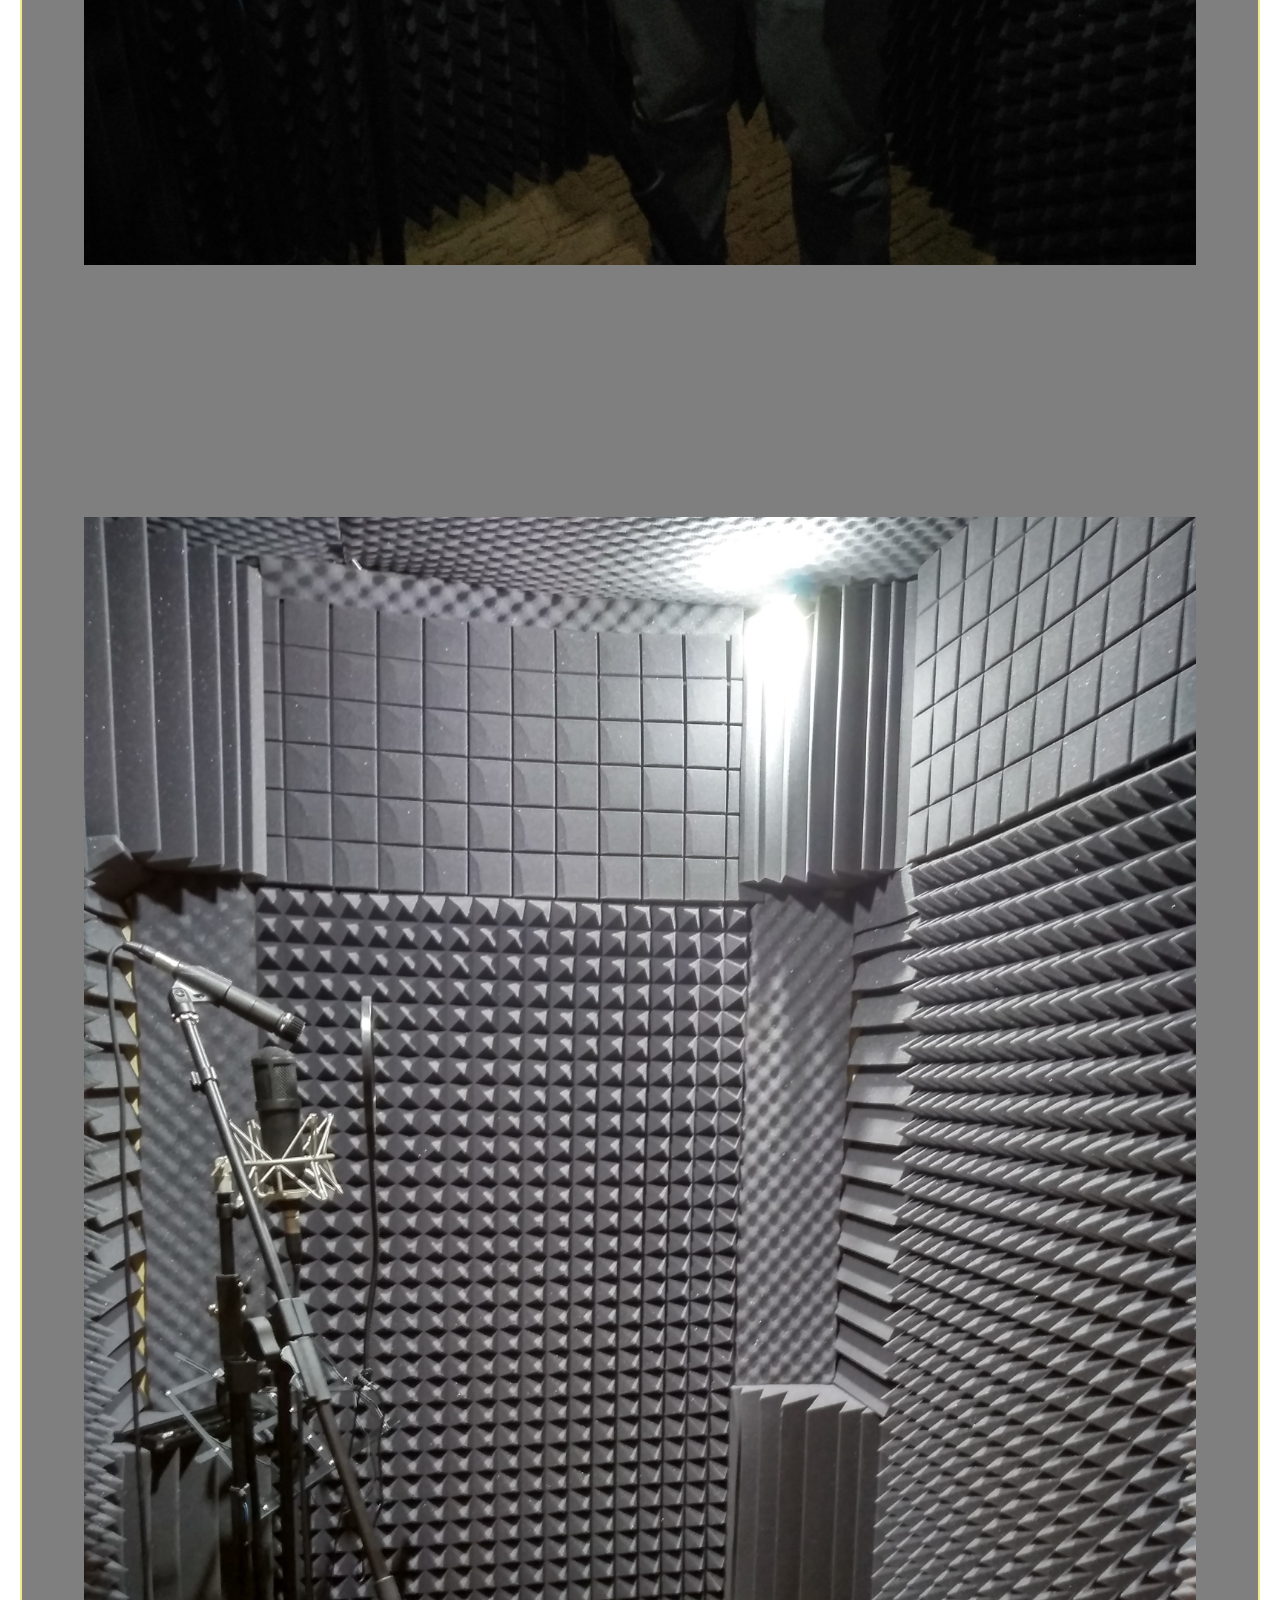
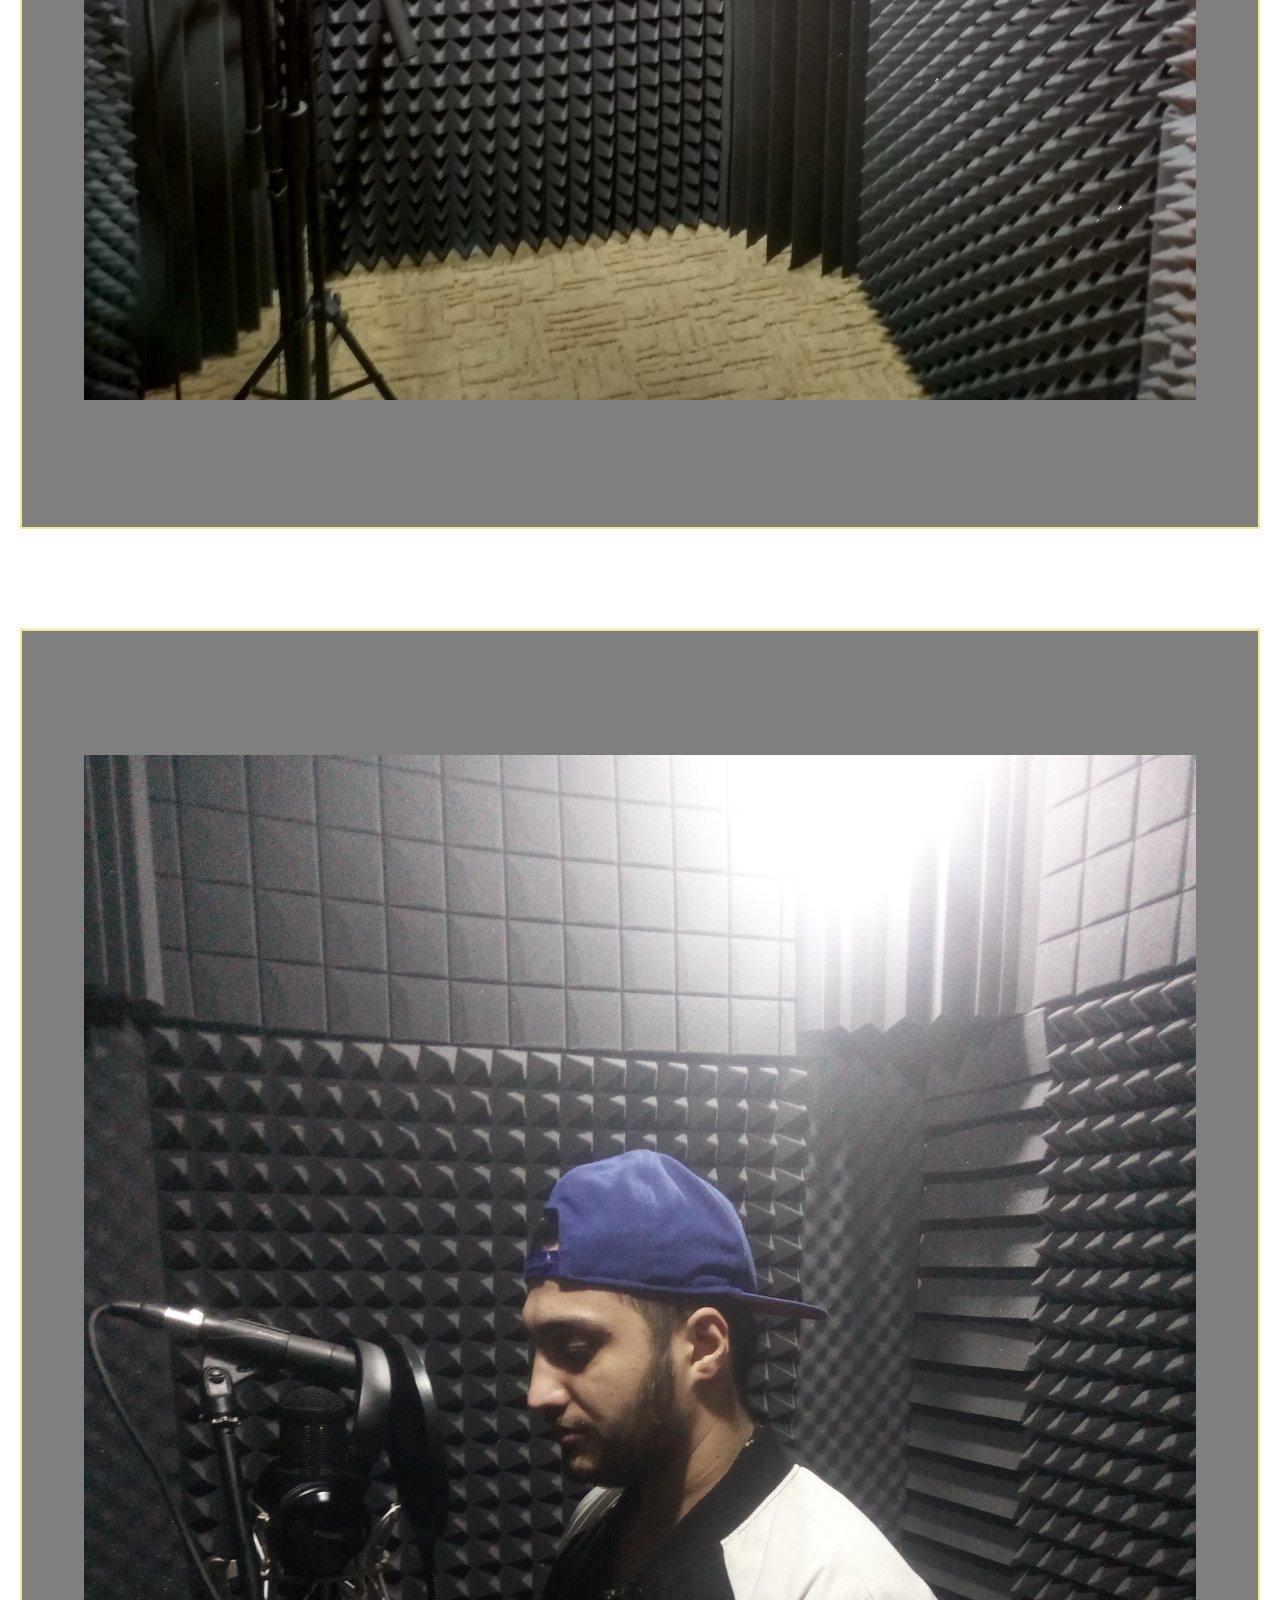
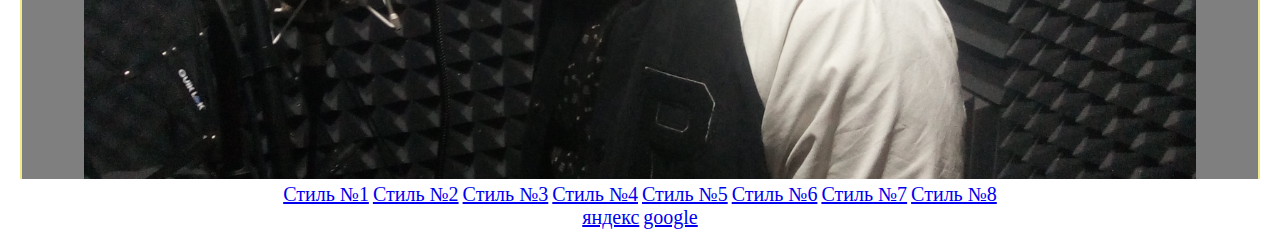
==== commit 98c46453: "Add files via upload" ====
--- a/index.html
+++ b/index.html
@@ -14,10 +14,21 @@
   
   <link rel="stylesheet" media="(max-width: 767px)" href="style_menu_level_2_max_width_767.css" /> <!-- основной стиль под меню реакция на размер экрана -->
   <link rel="stylesheet" media="(min-width: 768px)" href="style_menu_level_2_min_width_767.css" /> <!-- основной стиль под меню реакция на размер экрана -->
-  
+ 
+  <link rel="shortcut icon" href="images/icon.ico"> <!-- логотип маленький во вкладке -->
+  
+     <link rel="stylesheet" href="https://unpkg.com/swiper/swiper-bundle.css">  <!-- подключение стилей Swiper -->
+<!-- <link rel="stylesheet" href="https://unpkg.com/swiper/swiper-bundle.min.css">  <!-- подключение стилей Swiper.mini -->
+
+     <link rel="stylesheet" href="swiper_1.css"/>  <!-- подключение стилей Swiper_1 -->
+
+ 
   <script src="jquery-3.5.0/jquery-3.5.0.js"></script> <!-- подключение библиотеки jquery-3.5.0 -->
-  <script src="jquery-3.5.0/script2.js"></script>      <!-- подключение js скрипта -->
+  <script src="jquery-3.5.0/script2.js"></script>      <!-- подключение js скрипта для pop up сообщений -->
   <script src="jquery-3.5.0/script_menu.js"></script>  <!-- подключение js скрипта menu -->
+    
+     <script src="https://unpkg.com/swiper/swiper-bundle.js"></script>  <!-- подключение Swiper скрипта -->
+<!-- <script src="https://unpkg.com/swiper/swiper-bundle.min.js"></script>  <!-- подключение Swiper скрипта mini -->
  
   
   
@@ -31,6 +42,8 @@
 		var TODAY = day[d.getDay()] +" " +d.getDate()+ " " + month[d.getMonth()]
 		+ " " + d.getFullYear() + " г.";
 	</script>
+
+	
 	
  </head>
 
@@ -246,12 +259,69 @@
 	<div class="block__body">
 		<div class="block__row__body">
 			<div class="block__column__body block__column__body_1">
-				<div class="block__item__body">1</div>
+				<div class="block__item__body">
+				
+				
+				
+				
+				
+				               <div class="wrapper__swiper"> 
+
+                                 <!-- Slider main container -->
+                                 <div class="swiper-container image-slider">
+                                    <!-- Additional required wrapper -->
+                                    <div class="swiper-wrapper image-slider__wrapper">
+                                        <!-- Slides -->
+                                        <div class="swiper-slide image-slider__slider">
+                                		  <div class="image-slider__image ">
+                                		   <img src="images/Photo/IMG_20171215_223405.jpg" alt="Картинка" class="image-slider__image__img">
+                                		  </div>
+                                		</div>
+                                        <div class="swiper-slide image-slider__slider">
+                                		  <div class="image-slider__image ">
+                                		   <img src="images/Photo/IMG_20180709_005906.jpg" alt="Картинка" class="image-slider__image__img">
+                                		  </div>
+                                		</div>
+                                        <div class="swiper-slide image-slider__slider">
+                                		  <div class="image-slider__image ">
+                                		   <img src="images/Photo/IMG_20180822_142604.jpg" alt="Картинка" class="image-slider__image__img">
+                                		  </div>
+                                		</div>
+                                		<div class="swiper-slide image-slider__slider">
+                                		  <div class="image-slider__image ">
+                                		   <img src="images/Photo/IMG_20180822_221633_HDR.jpg" alt="Картинка" class="image-slider__image__img">
+                                		  </div>
+                                		</div>
+                                    </div>
+                                	
+                                	<!-- Добавляем если нужны стрелки управления -->
+                                    <div class="swiper-button-prev"></div>
+                                	<div class="swiper-button-next"></div>
+                                	
+                                    <!-- If we need pagination -->
+                                    <div class="swiper-pagination"></div>
+                                
+                                    <!-- If we need navigation buttons -->
+                                    <div class="swiper-button-prev"></div>
+                                    <div class="swiper-button-next"></div>
+                                
+                                    <!-- If we need scrollbar -->
+                                    <div class="swiper-scrollbar"></div>
+                                 </div>
+                                </div>
+				
+				
+				
+				
+				
+				
+				</div>
 			</div>
 			<div class="block__column__body block__column__body_2">
 				<div class="block__item__body">2
-<!--									<div class="wrapper"> <!-- FLEXBOX -->
-								<!--	<div class="block">
+				<!--
+									<div class="wrapper">
+									    <div class="block">
 											<div class="block__row">
 												<div class="block__column block__column_1">
 													<div class="block__item">1</div>
@@ -264,7 +334,8 @@
 												</div>
 											</div>
 										</div>
-									</div> -->				
+									</div>
+-->									
 				</div>
 			</div>
 			<div class="block__column__body block__column__body_3">
@@ -274,6 +345,73 @@
 	</div>
 </div>
 
+<!-- ------------------------------------------------------------------------------------------------------  -->
+
+<div class="wrapper__swiper"> 
+
+<!-- Slider main container -->
+<div class="swiper-container image-slider block__row__body">
+    <!-- Additional required wrapper -->
+    <div class="swiper-wrapper image-slider__wrapper">
+        <!-- Slides -->
+        <div class="swiper-slide image-slider__slider">
+		  <div class="image-slider__image ">
+		   <img src="images/Photo/IMG_20171215_223405.jpg" alt="Картинка" class="image-slider__image__img">
+		  </div>
+		</div>
+        <div class="swiper-slide image-slider__slider">
+		  <div class="image-slider__image ">
+		   <img src="images/Photo/IMG_20180709_005906.jpg" alt="Картинка" class="image-slider__image__img">
+		  </div>
+		</div>
+        <div class="swiper-slide image-slider__slider">
+		  <div class="image-slider__image ">
+		   <img src="images/Photo/IMG_20180822_142604.jpg" alt="Картинка" class="image-slider__image__img">
+		  </div>
+		</div>
+		<div class="swiper-slide image-slider__slider">
+		  <div class="image-slider__image ">
+		   <img src="images/Photo/IMG_20180822_221633_HDR.jpg" alt="Картинка" class="image-slider__image__img">
+		  </div>
+		</div>
+    </div>
+	
+	<!-- Добавляем если нужны стрелки управления -->
+    <div class="swiper-button-prev"></div>
+	<div class="swiper-button-next"></div>
+	
+    <!-- If we need pagination -->
+    <div class="swiper-pagination"></div>
+
+    <!-- If we need navigation buttons -->
+    <div class="swiper-button-prev"></div>
+    <div class="swiper-button-next"></div>
+
+    <!-- If we need scrollbar -->
+    <div class="swiper-scrollbar"></div>
+ </div>
+</div>                   
+
+
+<!-- ------------------------------------------------------------------------------------------------------  -->
+
+
+<!--  -->
+<iframe src="swiper_1.html" class="frame_swiper" frameborder="0" scrolling="no" width= "100%" height= "1200" allowtransparency="true" name= "swiper_frame" 
+allow="accelerometer; autoplay; encrypted-media; gyroscope; picture-in-picture" allowfullscreen 
+sandbox= "allow-same-origin allow-scripts" ></iframe>
+<!-- allow-forms  allow-modals allow-popups allow-popups-to-escape-sandbox allow-presentation allow-top-navigation  -->
+<a href= "swiper_1.html" target = "swiper_frame">Стиль №1</a>
+<a href= "swiper_1.html" target = "swiper_frame">Стиль №2</a>
+<a href= "swiper_1.html" target = "swiper_frame">Стиль №3</a>
+<a href= "swiper_1.html" target = "swiper_frame">Стиль №4</a>
+<a href= "swiper_1.html" target = "swiper_frame">Стиль №5</a>
+<a href= "swiper_1.html" target = "swiper_frame">Стиль №6</a>
+<a href= "swiper_1.html" target = "swiper_frame">Стиль №7</a>
+<a href= "swiper_1.html" target = "swiper_frame">Стиль №8</a>
+
+
+<!-- ------------------------------------------------------------------------------------------------------  -->
 
 	<div>
 		<nav>
@@ -324,7 +462,8 @@
  </div>
  
   <script src="jquery-3.5.0/script-menu_touch_screen.js"></script>  <!-- подключение js скрипта menu_touch screen -->
- 
- 
+  <script src="jquery-3.5.0/script_swiper.js"></script>  <!-- подключение js скрипта Swiper -->
+  
+   
  </body>
 </html>--- a/style.css
+++ b/style.css
@@ -1,8 +1,10 @@
 body
 {
 	background-image: url(images/background.jpg);
-	background-size: cover;
-	background-position: center top;
+	background-size: cover; /* auto cover contain */
+	background-position: center top; 
+	background-repeat: no-repeat; /* no-repeat | repeat | repeat-x | repeat-y | inherit | space | round */
+	background-attachment: fixed; /* background-attachment: fixed | scroll | local[, fixed | scroll | local]* */
 	text-align: center;
 	color: #cfdbdc;
 }
@@ -75,8 +77,10 @@
 	
 	.block__item__body /*** свойства для контета вложенного в элементы flex ***/
 	{
+		/*
 		background-color: #6cd2d2;
 		padding: 10px;
+		*/
 		font-size: 20px;
 		color: #fff;
 		font-weight: 700; /*** Устанавливает насыщенность шрифта. Значение устанавливается от 100 до 900 с шагом 100. Сверхсветлое начертание, которое может отобразить браузер, имеет значение 100, а сверхжирное — 900. Нормальное начертание шрифта (которое установлено по умолчанию) эквивалентно 400, стандартный полужирный текст — значению 700. ***/
@@ -273,13 +277,17 @@
   }
  
   100% {
-    box-shadow: 0 0 0 40px rgba(0, 0, 0, 0);
+    box-shadow: 0 0 0 30px rgba(0, 0, 0, 0);
   }
 } 
 /*********************************************** Простая анимация пульсирующей кнопки на чистом CSS ****************************/
 
 
 
+
+
+
+
 a
 {
 	font-size: 20px;
--- a/style_menu.css
+++ b/style_menu.css
@@ -143,7 +143,18 @@
 		background: -o-radial-gradient(center, circle farthest-side, #817ea0, #5b5979);      /*** Создаёт радиальный градиент в браузере Opera. ***/
 	}
 
-
+	.header_link.link_touch
+	{
+		text-decoration: underline;
+		color: #ffffff;		
+		transition-duration: 0.8s;
+		font-size: 14px;
+		background: -webkit-radial-gradient(center, circle farthest-side, #817ea0, #5b5979);  /*** Создаёт радиальный градиент в браузерах Safari и Chrome. ***/
+		background: -ms-radial-gradient(center, circle farthest-side, #817ea0, #5b5979);      /*** Создаёт радиальный градиент в браузере Internet Explorer. ***/
+		background: -moz-radial-gradient(center, circle farthest-side, #817ea0, #5b5979);      /*** Создаёт радиальный градиент в браузере Firefox. ***/
+		background: -o-radial-gradient(center, circle farthest-side, #817ea0, #5b5979);      /*** Создаёт радиальный градиент в браузере Opera. ***/
+	}
+	
 /*создаем медиа запрос - 767px размер iPad - всё что меньше будет прятаться в 'бургер'*/
 @media (max-width:767px)
 {
@@ -261,6 +272,12 @@
 		font-size: 20px;
 		background: none; /* -webkit-radial-gradient(center, circle farthest-side, #bae6e7, #59c1c4) */
 	}
+	
+		.header_link.link_touch, .header_link.link_touch
+	{
+		font-size: 20px;
+		background: none; /* -webkit-radial-gradient(center, circle farthest-side, #bae6e7, #59c1c4) */
+	}
 
 }
 
@@ -302,14 +319,14 @@
 	
 body.touch	.header_menu a.parent
 	{
-		margin:0px 20px 0px 0px;
+		margin:0px 25px 0px 5px;
 	}
 
 	.arrow 
 	{
 		position:absolute;
 		right: 0;
-		top: 45%;		
+		top: 42%;		
 		width:0;
 		height:0;
 		border-top: 10px solid #efefef;
@@ -332,6 +349,19 @@
 @media (max-width:767px)
 {
 	
+		.arrow 
+	{
+		top: 45%;		
+	}
+	
+	.arrow.active
+	{
+	transform: rotate(-180deg);
+	border-top: 10px solid #5b5979;
+	transition:all 0.3s ease 0s;
+	}
+	
+	
 	.sp_li_level_menu 
 	{
 		position:none;
@@ -355,4 +385,9 @@
 	{
 		margin:0px 0px 0px 0px;
 	}
+	
+	body.touch	.header_menu a.parent
+	{
+		margin:0px 0px 0px 0px;
+	}
 }--- a/style_menu_level_2_min_width_767.css
+++ b/style_menu_level_2_min_width_767.css
@@ -24,6 +24,8 @@
 .sp_li_menu 
 {
 	width:120%; /* Ширина меню */
+	max-width:120px;
+	min-width:120px;
 }
 
 body.mouse .sp_ul_menu div
@@ -35,7 +37,7 @@
 	transform: scaleX(0);  /* Скрываем подменю 3*/
 	text-align: center;
 	top: 110%; 
-	left:-50%;
+	/*left:-50%;*/
 	opacity: 0; /*** прозрачность - максимальная при 0 и полностью не прозрасная при 1 ***/
 	transition-duration: 0.8s;	/*** скорость анимации ***/
 }
@@ -49,7 +51,7 @@
 	transform: scaleX(0);  /* Скрываем подменю 3*/
 	text-align: center;
 	top: 110%; 
-	left:-50%;
+	/*left:-50%;*/
 	opacity: 0; /*** прозрачность - максимальная при 0 и полностью не прозрасная при 1 ***/
 	transition-duration: 0.8s;	/*** скорость анимации ***/
 }
@@ -63,9 +65,9 @@
 				transform: scaleX(1);
 		} 
 
-.sp_ul_menu_end div 
+body.mouse .sp_ul_menu_end div 
 {
-	left:-80%;
+	left:-30%;
 }
 
 .sp_li_menu a
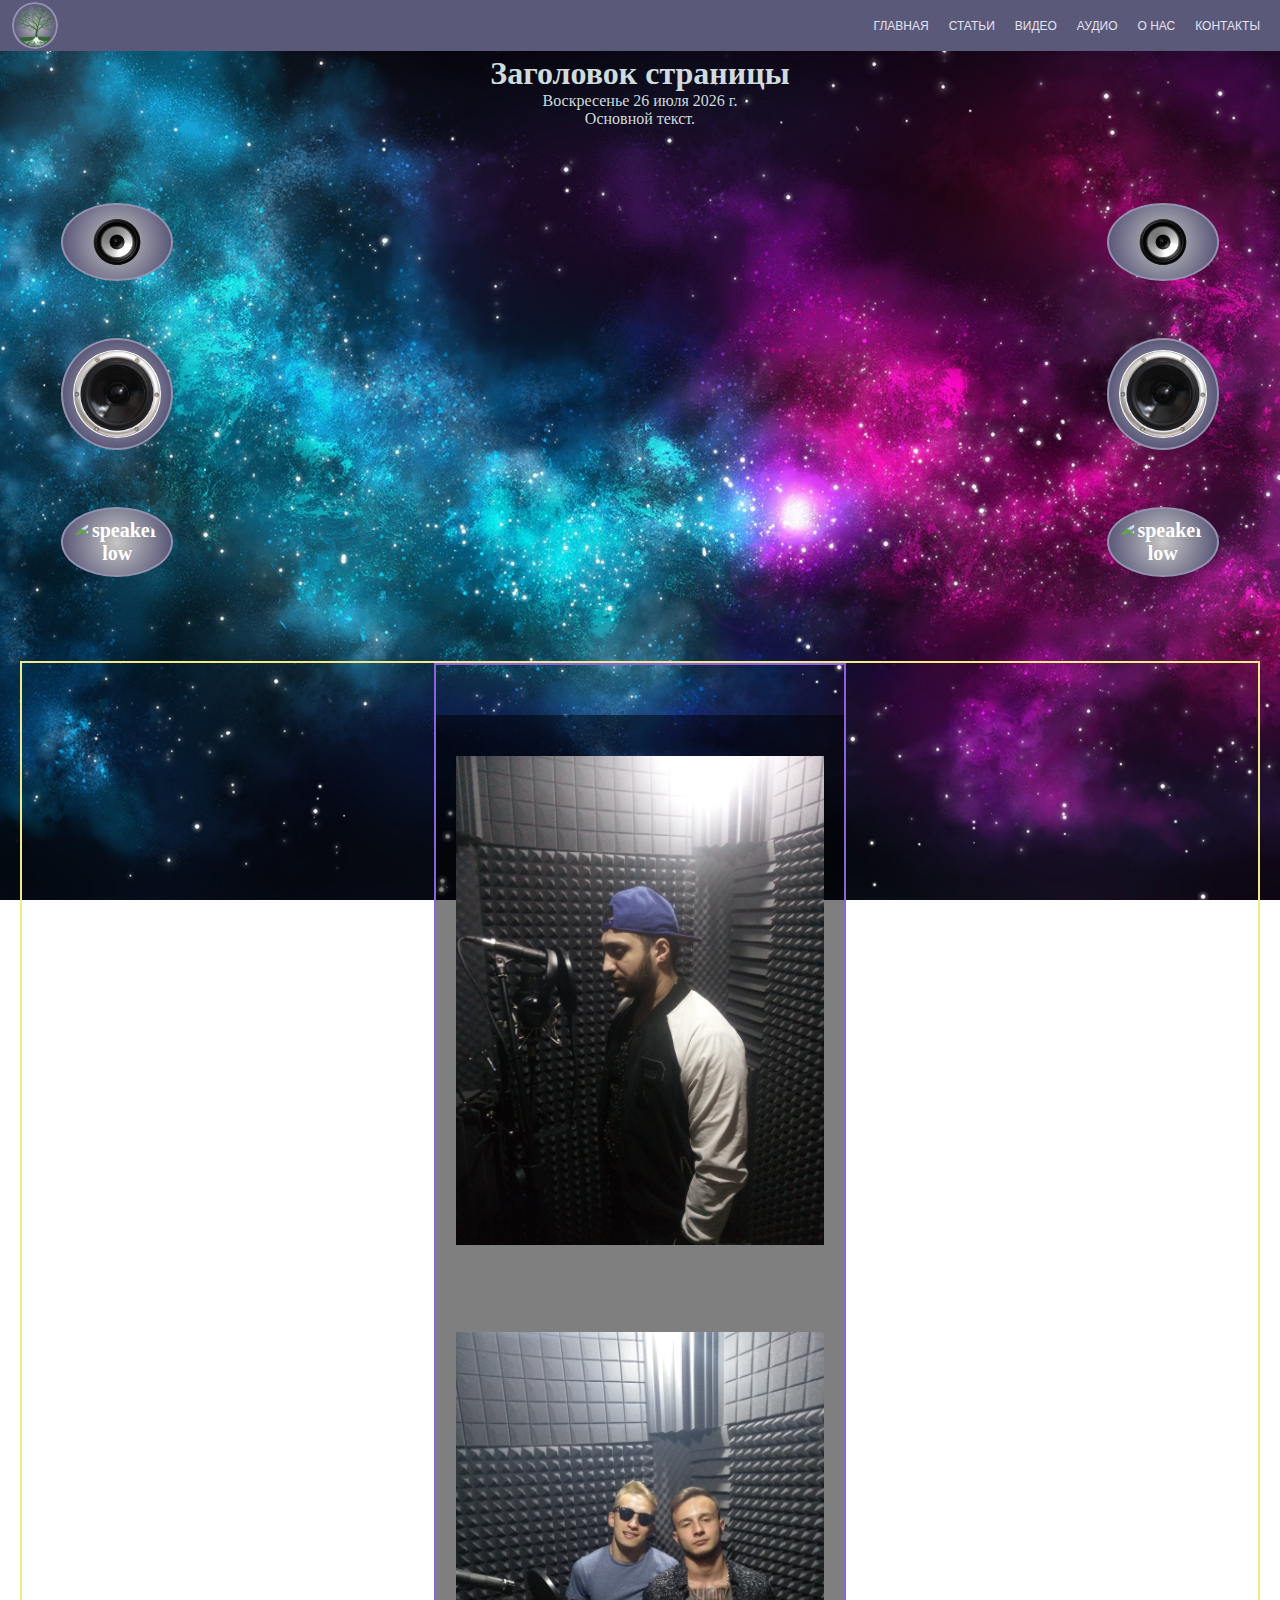
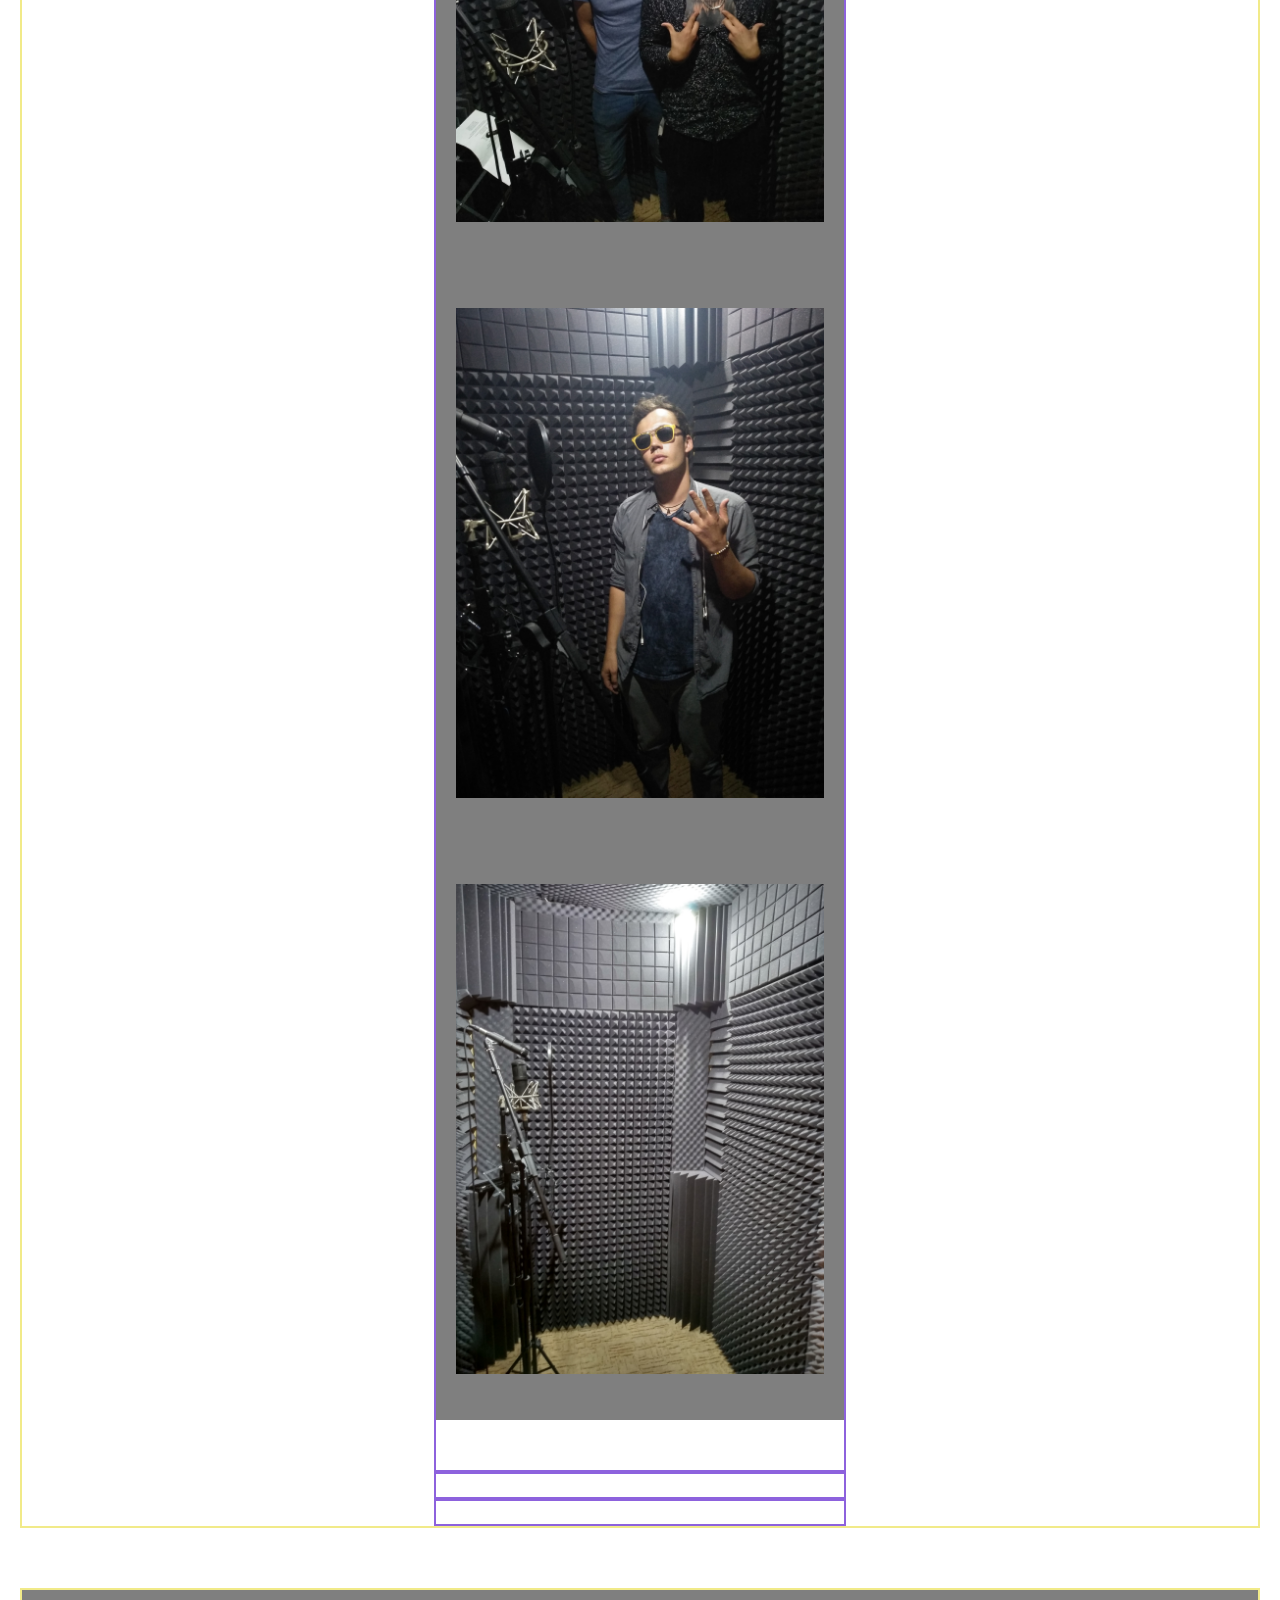
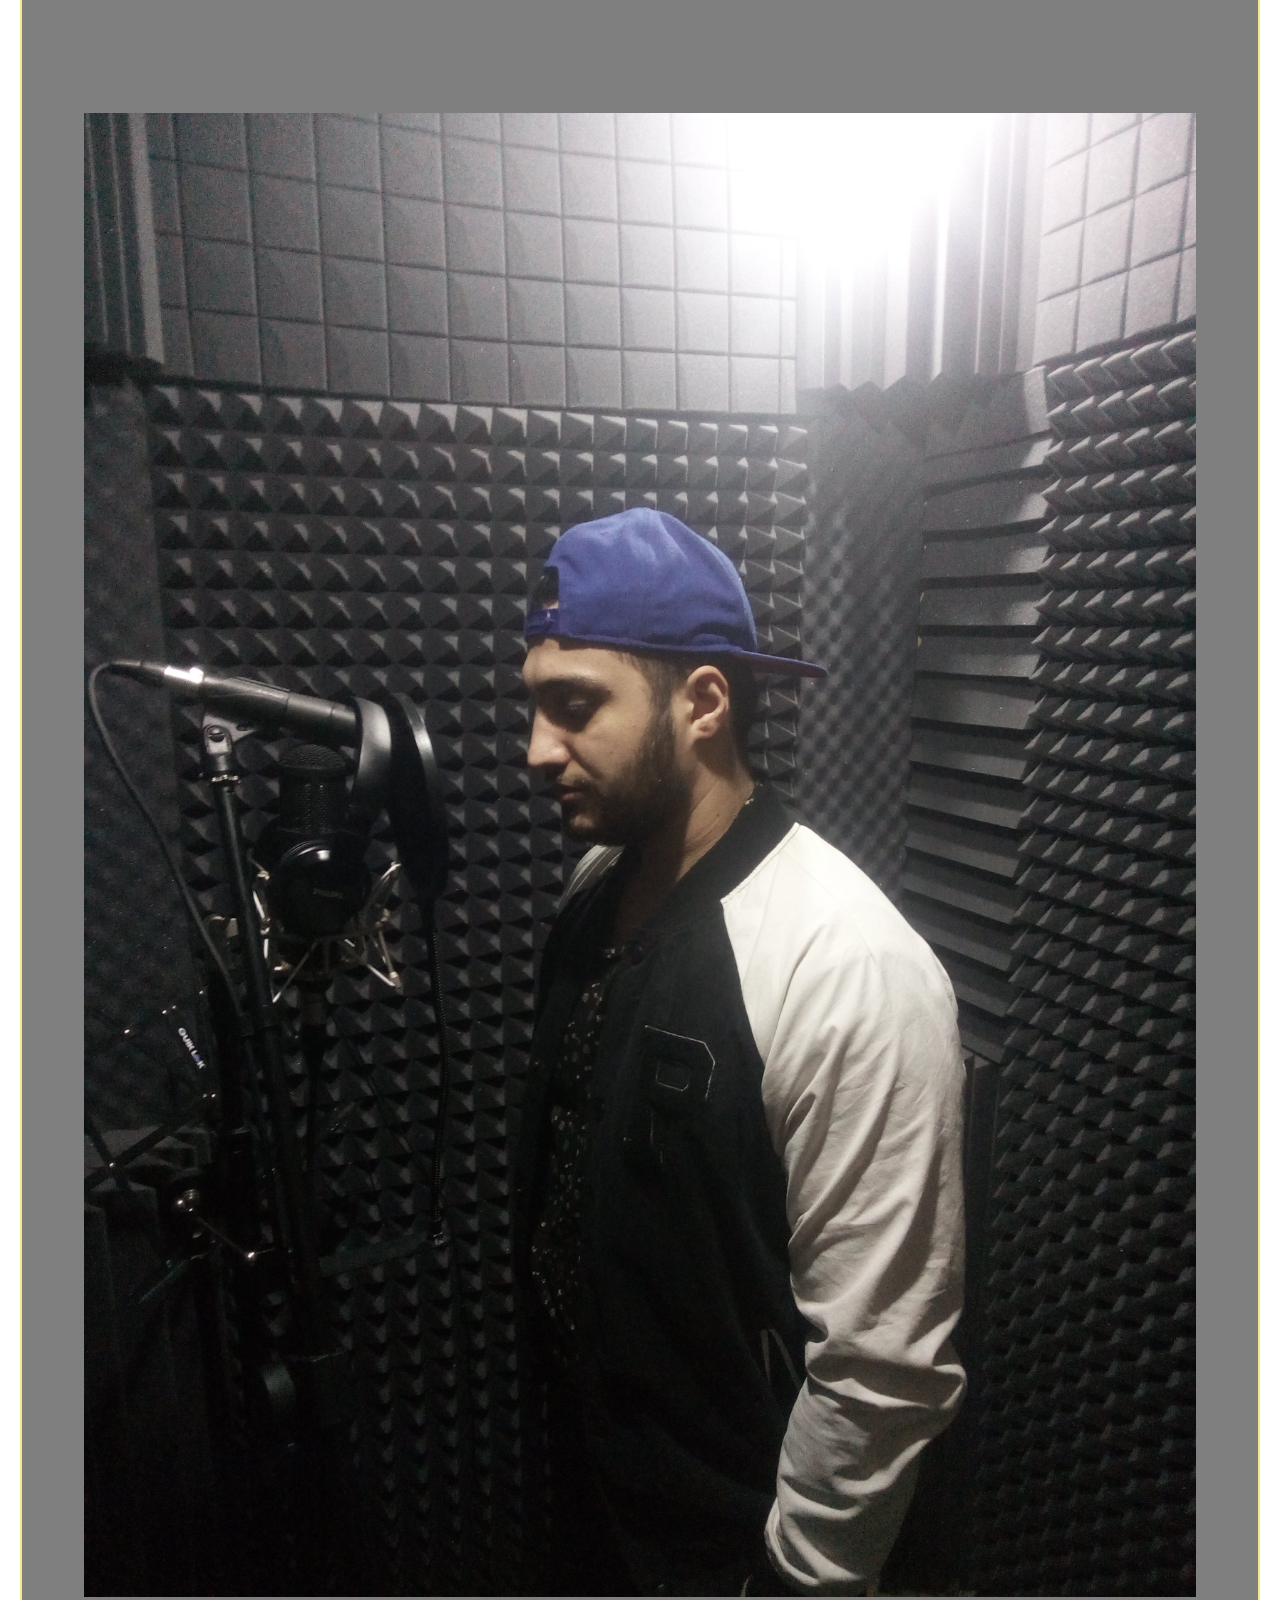
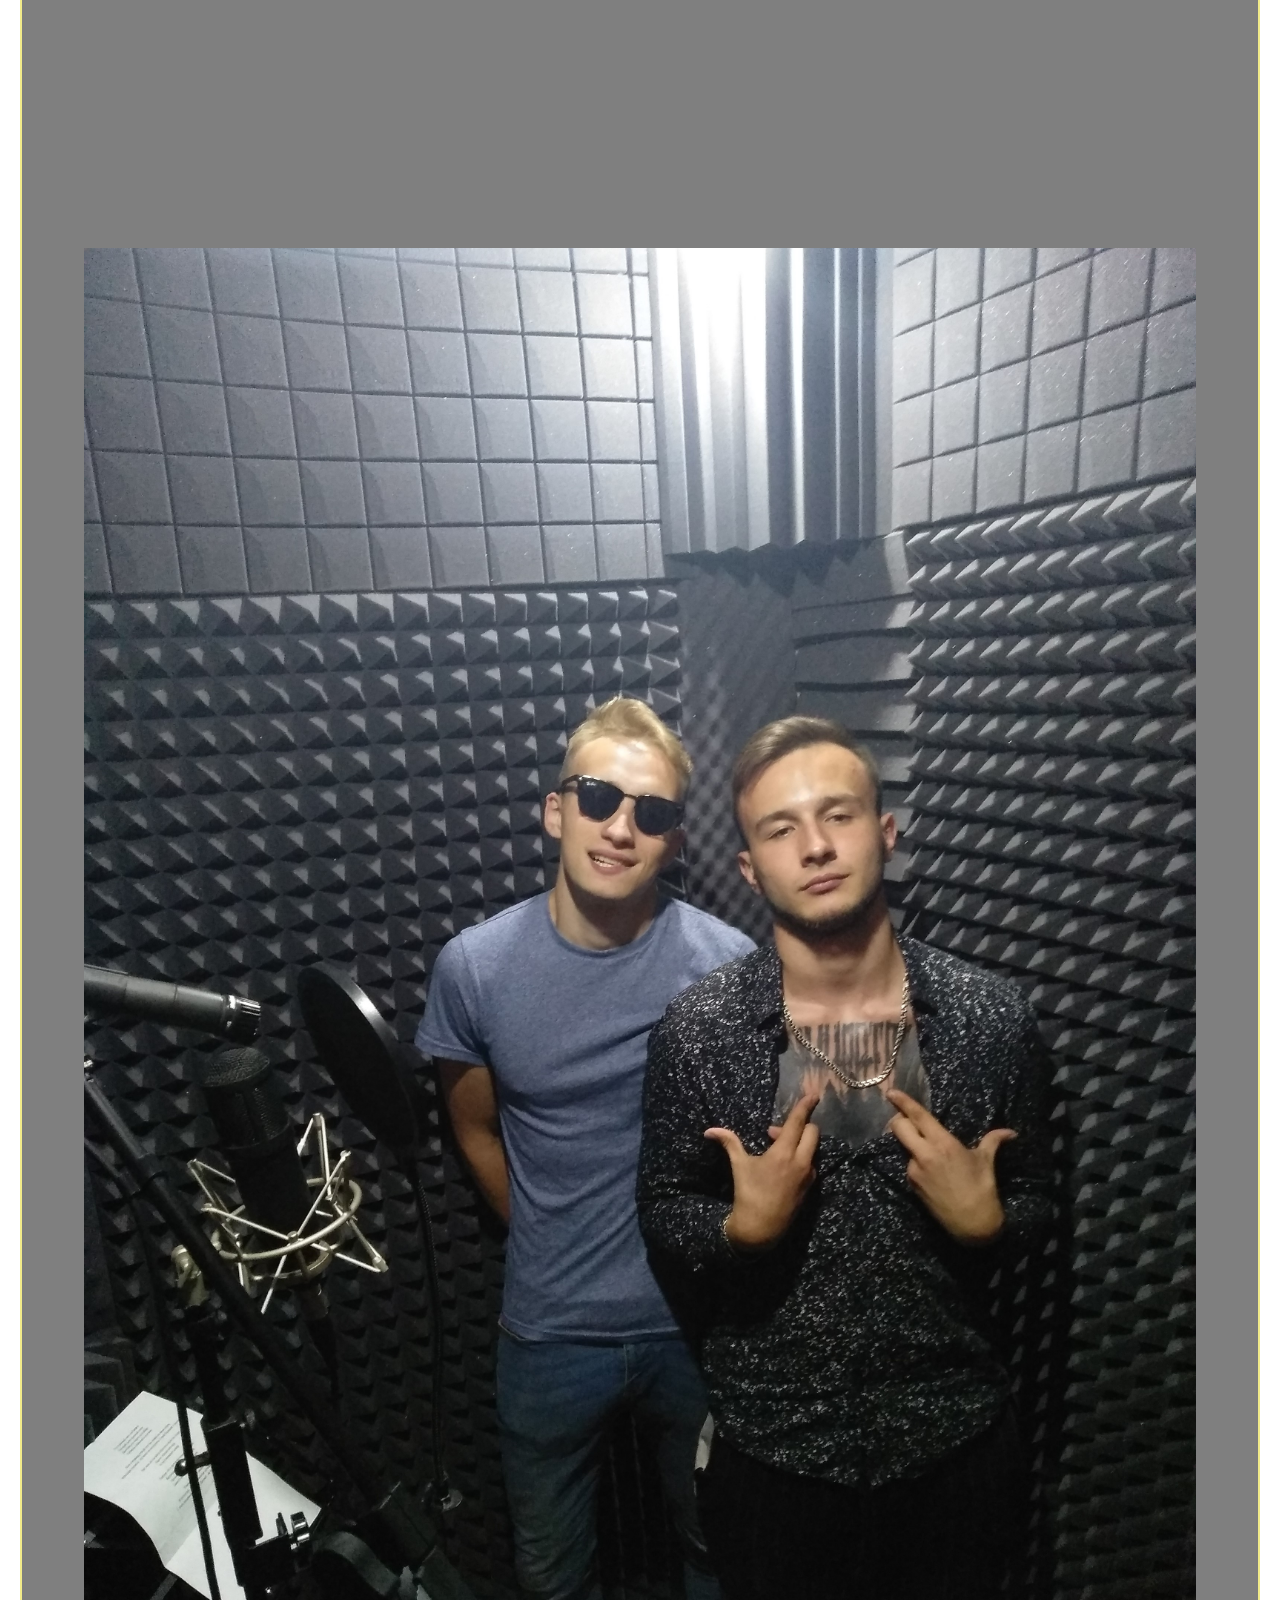
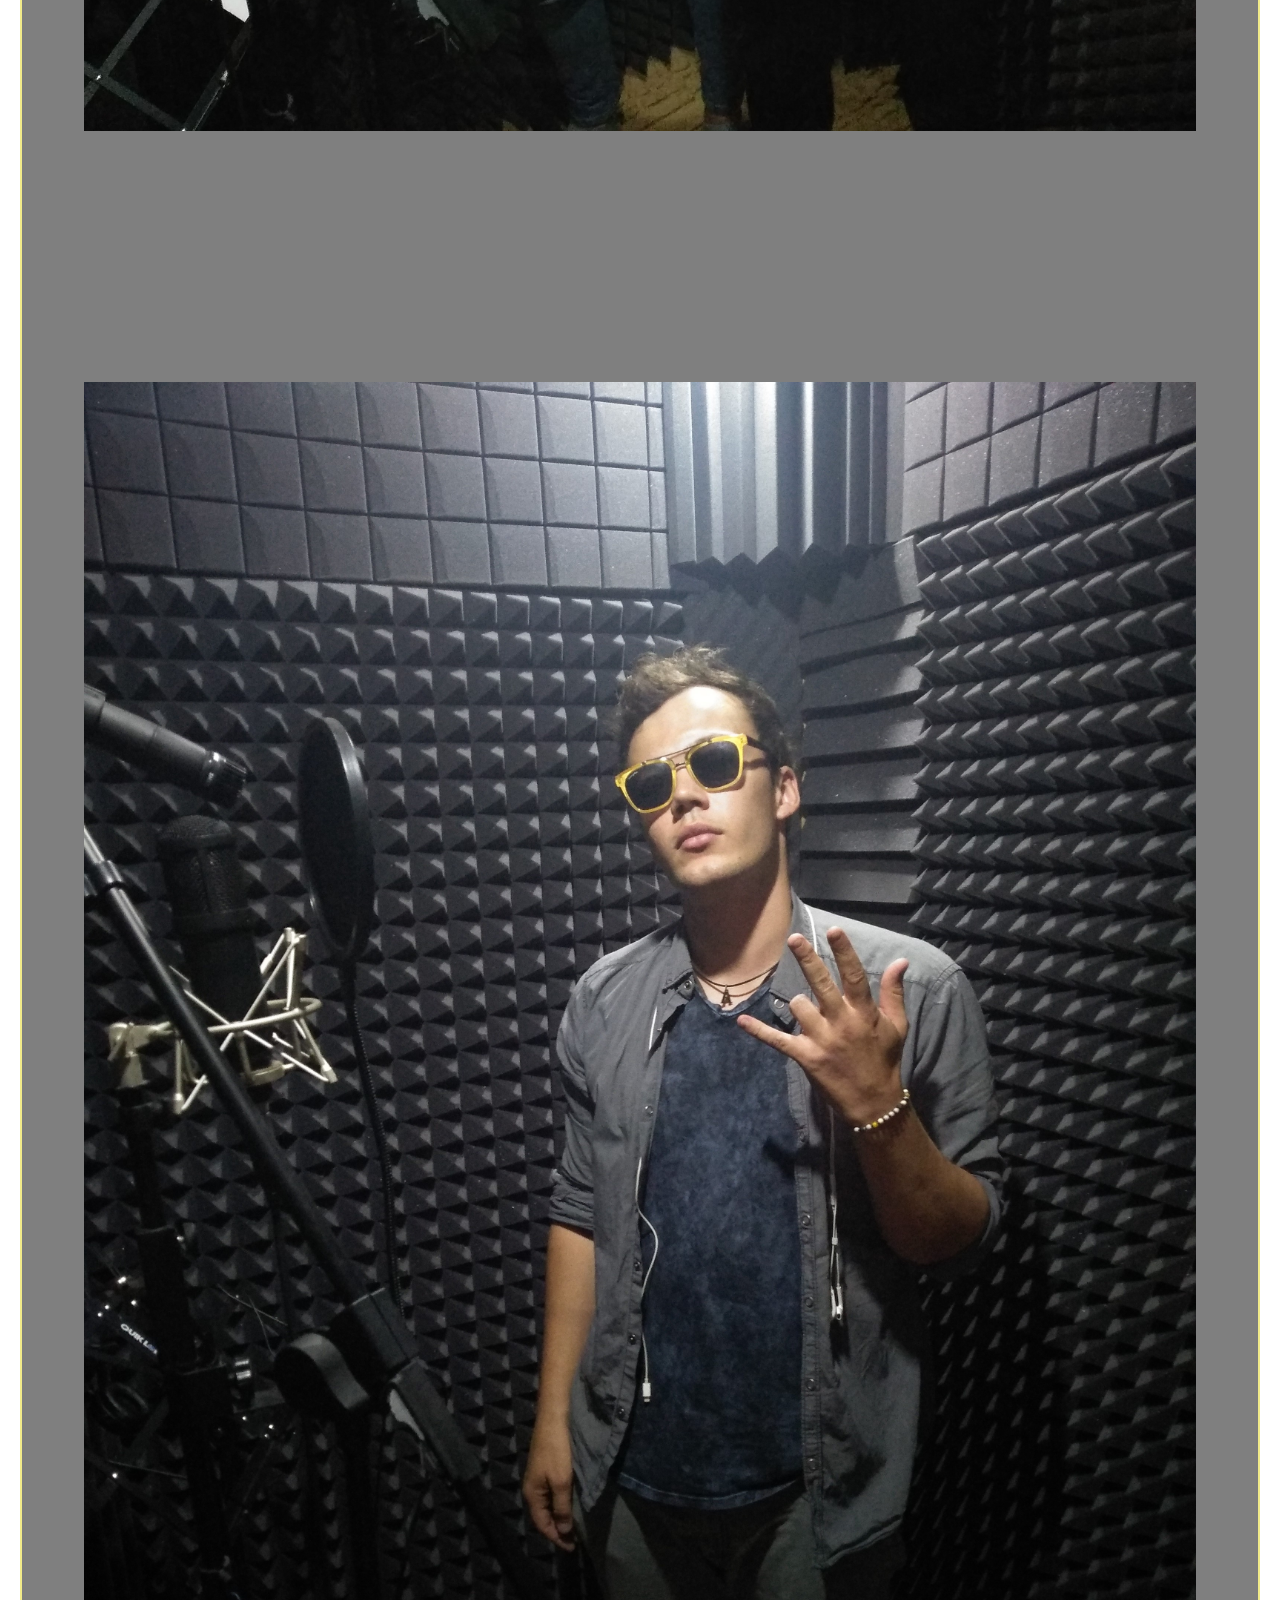
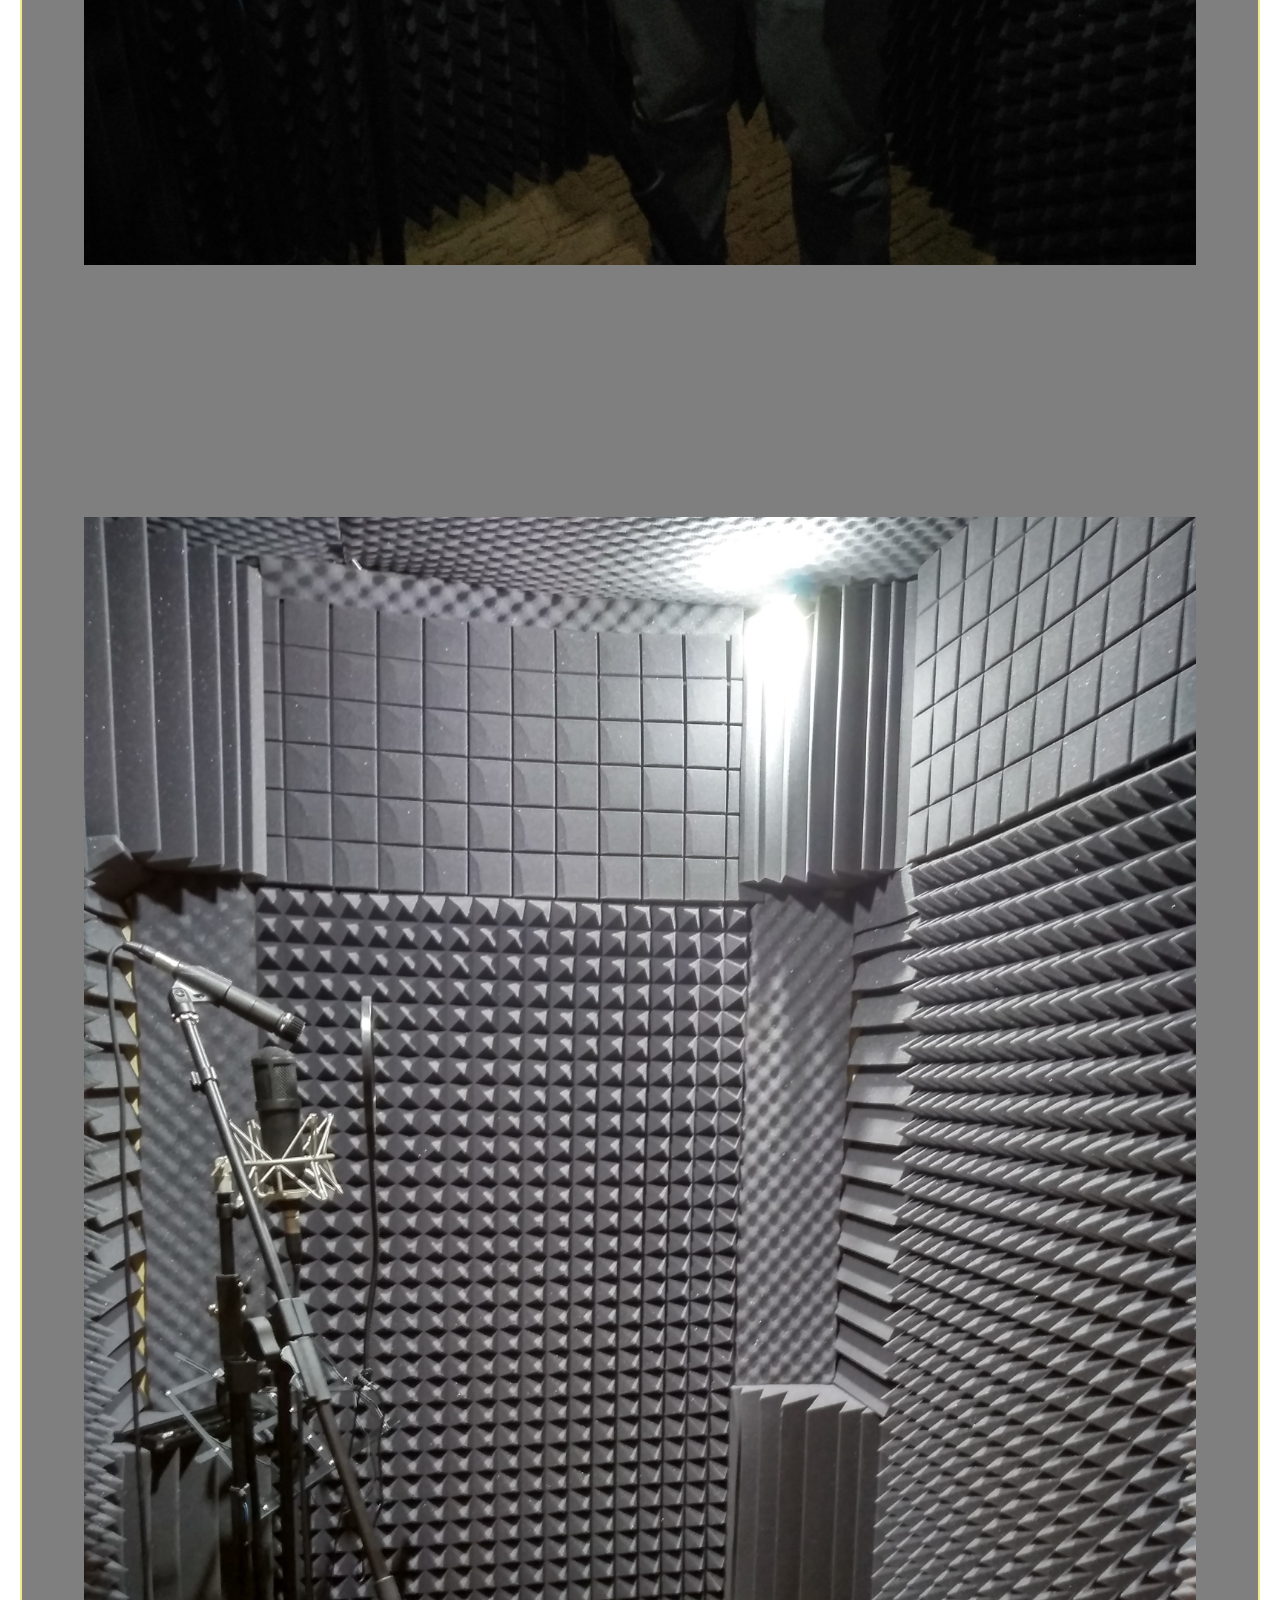
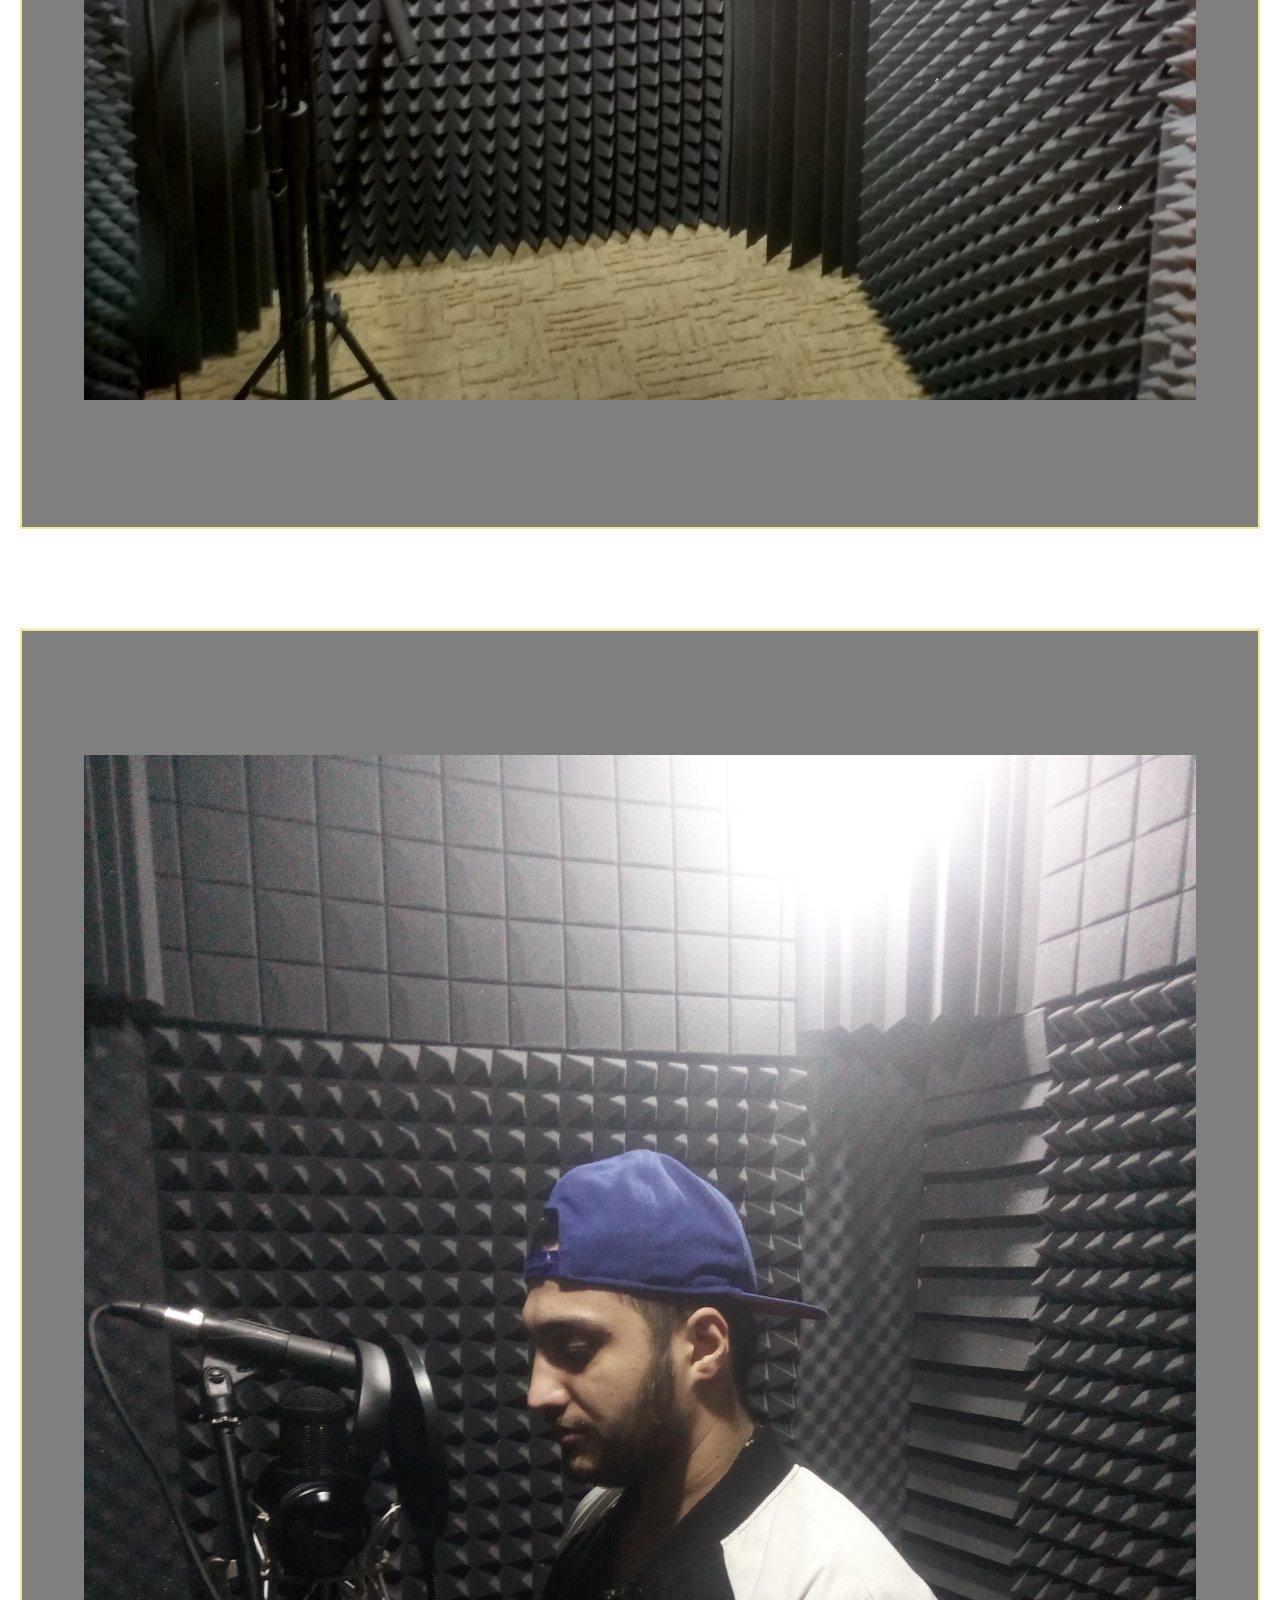
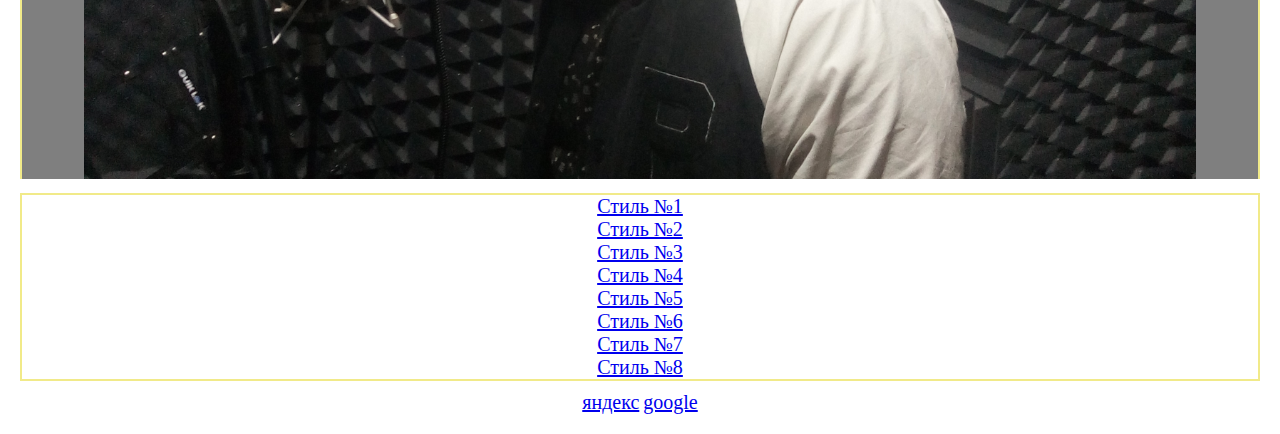
==== commit 05483dcc: "Add files via upload" ====
--- a/index.html
+++ b/index.html
@@ -401,6 +401,7 @@
 allow="accelerometer; autoplay; encrypted-media; gyroscope; picture-in-picture" allowfullscreen 
 sandbox= "allow-same-origin allow-scripts" ></iframe>
 <!-- allow-forms  allow-modals allow-popups allow-popups-to-escape-sandbox allow-presentation allow-top-navigation  -->
+<div class="block__row__body">
 <a href= "swiper_1.html" target = "swiper_frame">Стиль №1</a>
 <a href= "swiper_1.html" target = "swiper_frame">Стиль №2</a>
 <a href= "swiper_1.html" target = "swiper_frame">Стиль №3</a>
@@ -409,7 +410,7 @@
 <a href= "swiper_1.html" target = "swiper_frame">Стиль №6</a>
 <a href= "swiper_1.html" target = "swiper_frame">Стиль №7</a>
 <a href= "swiper_1.html" target = "swiper_frame">Стиль №8</a>
-
+</div>
 
 <!-- ------------------------------------------------------------------------------------------------------  -->
 
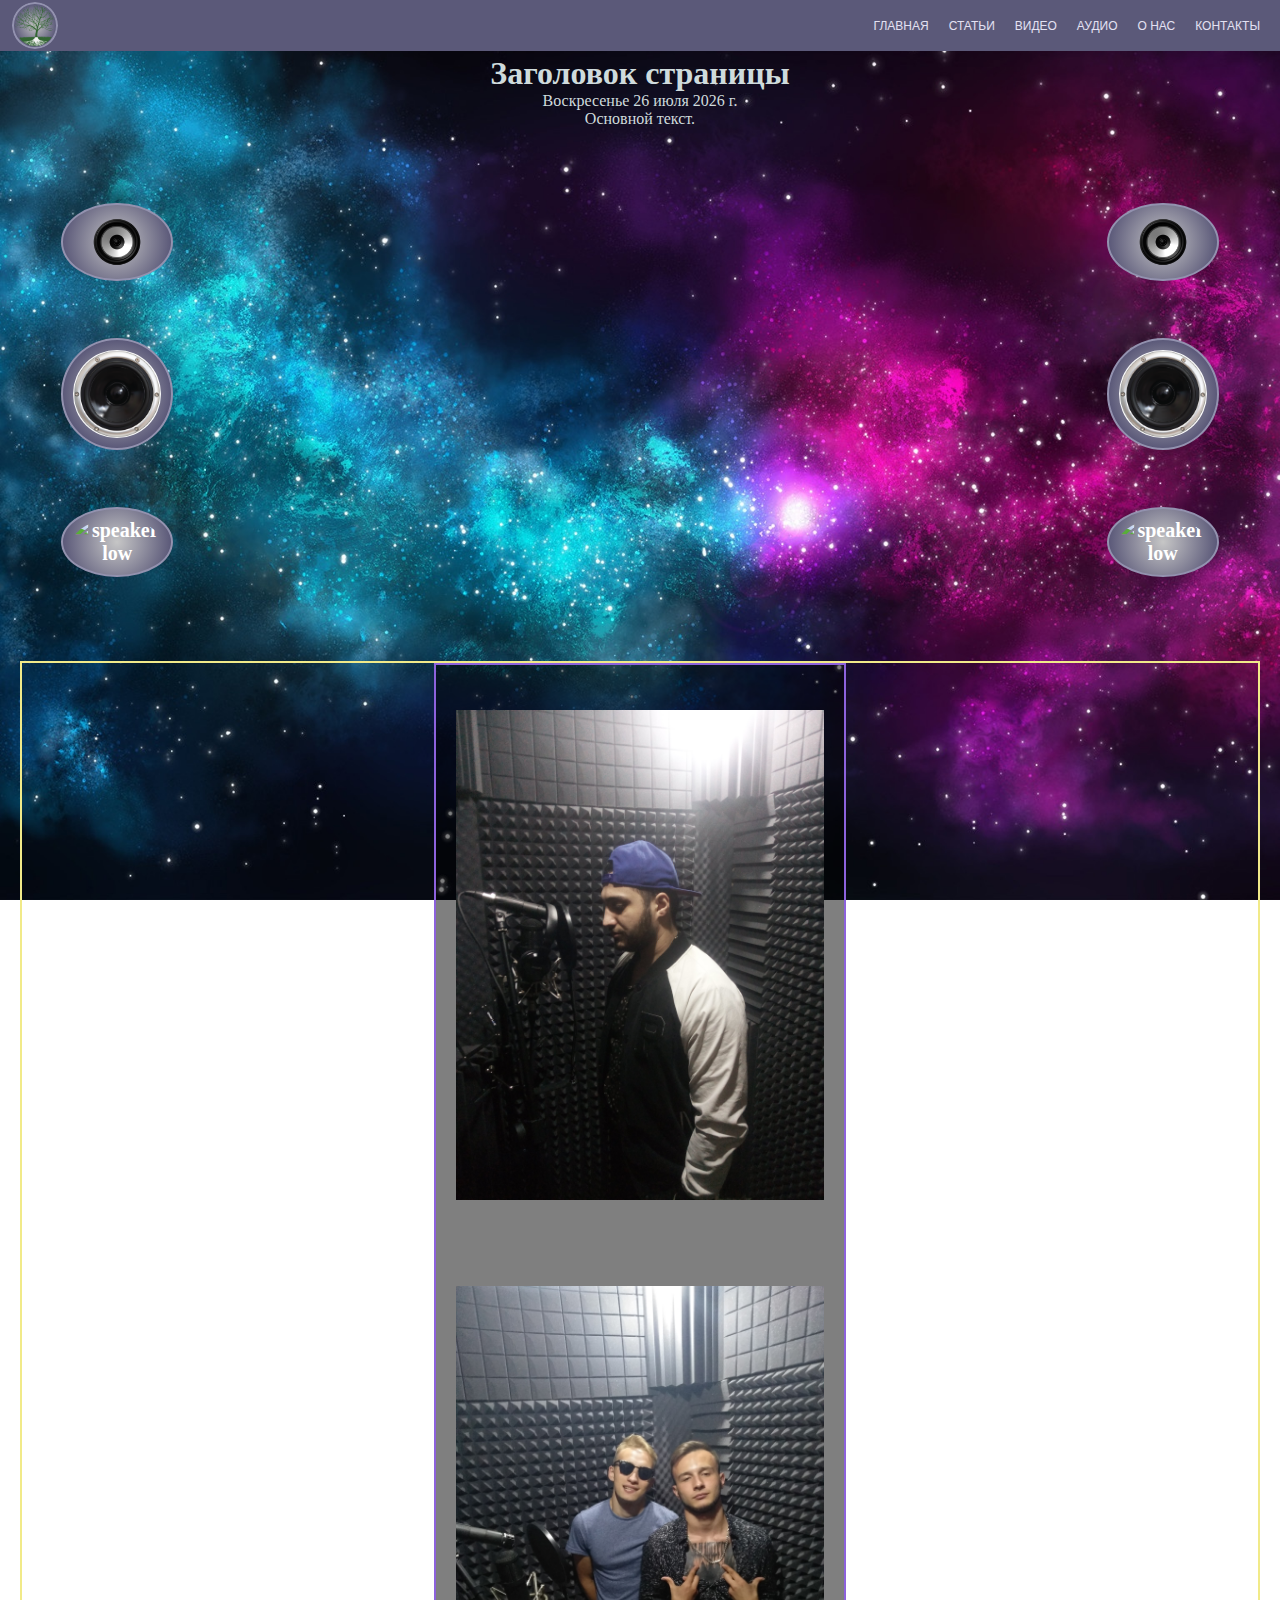
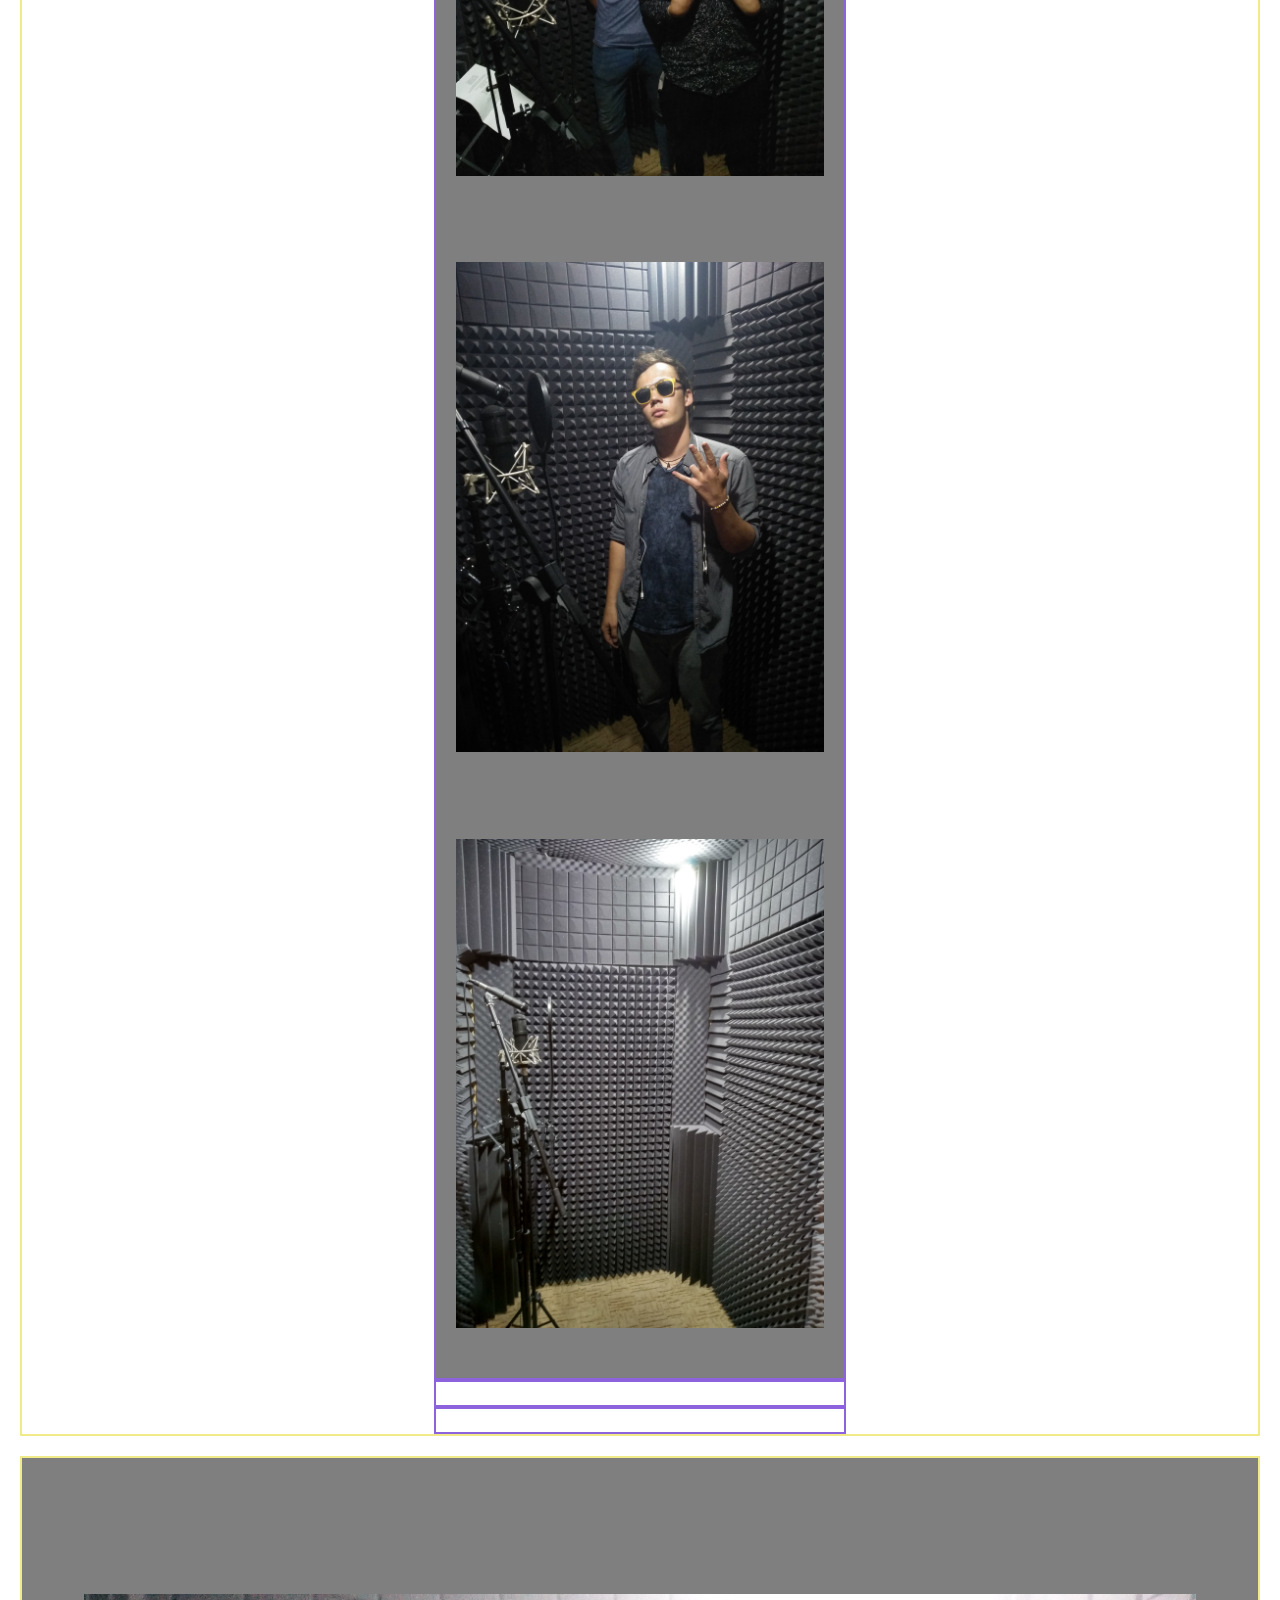
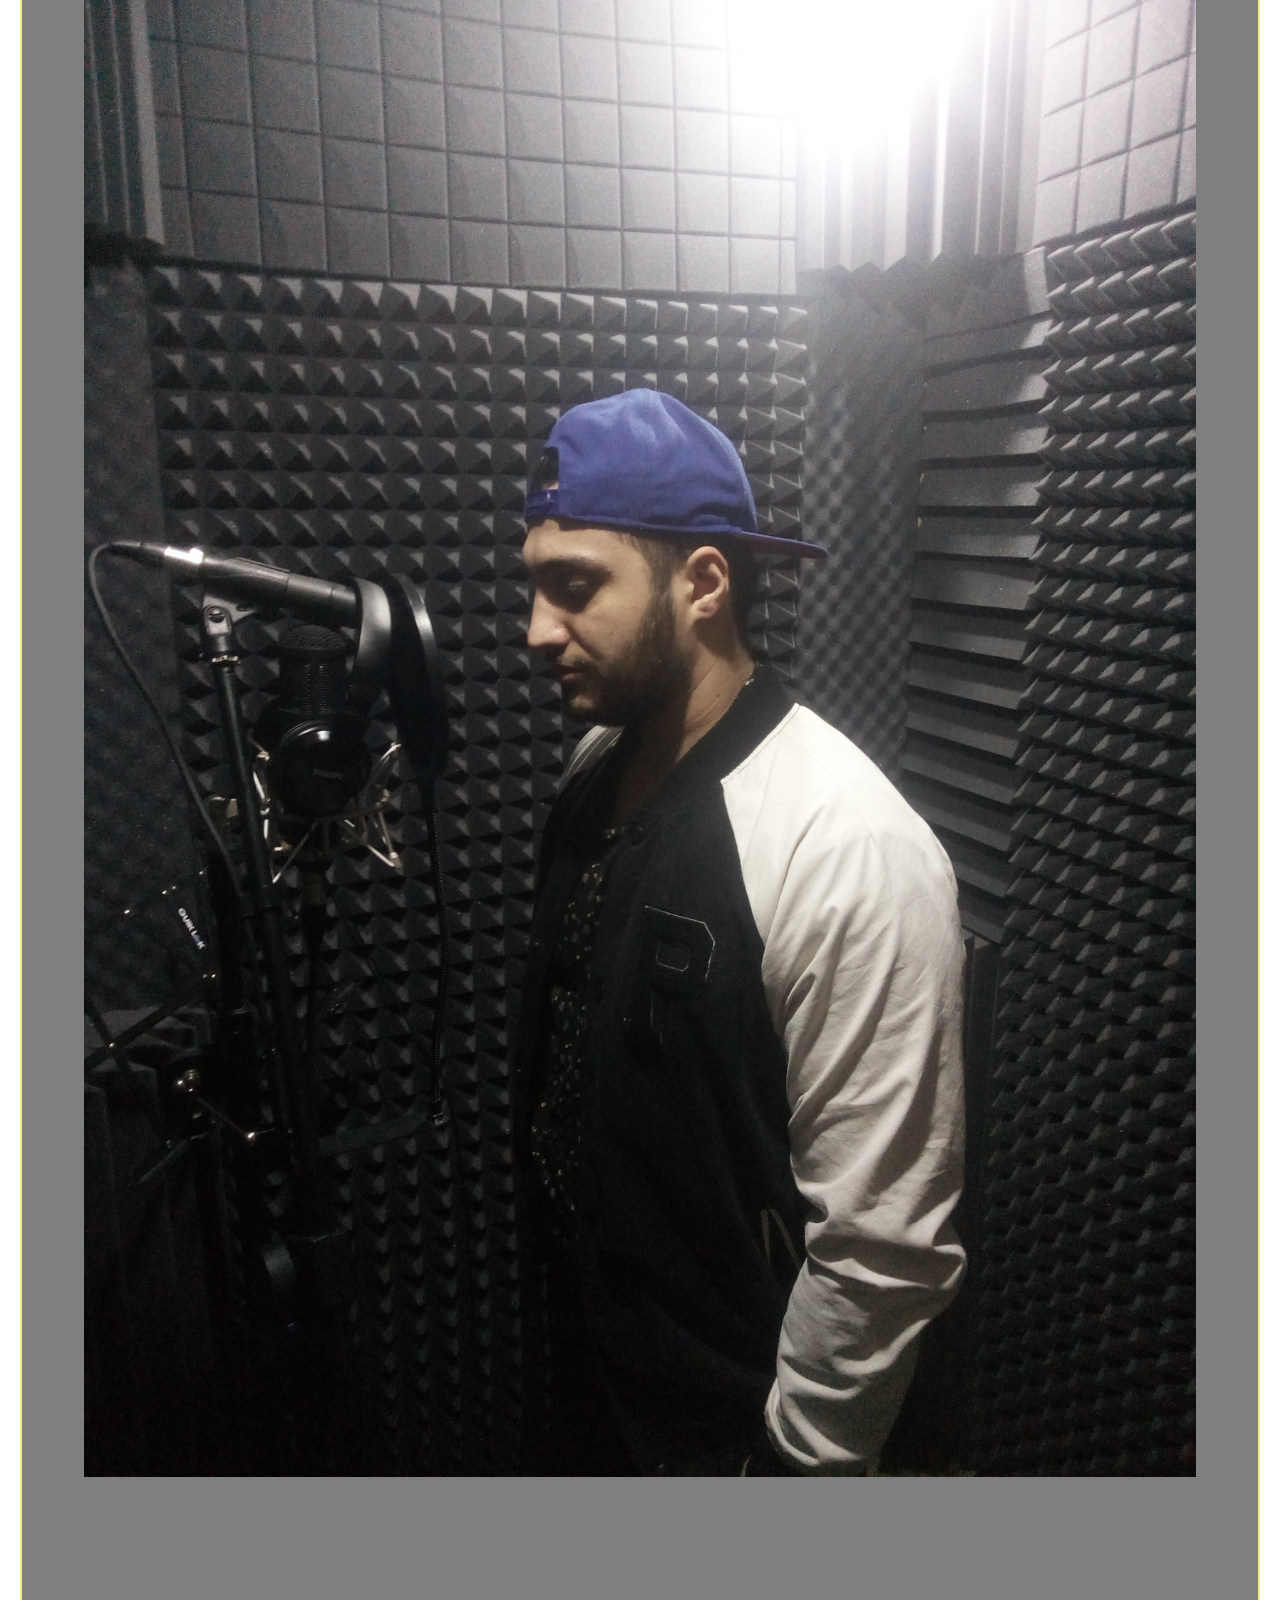
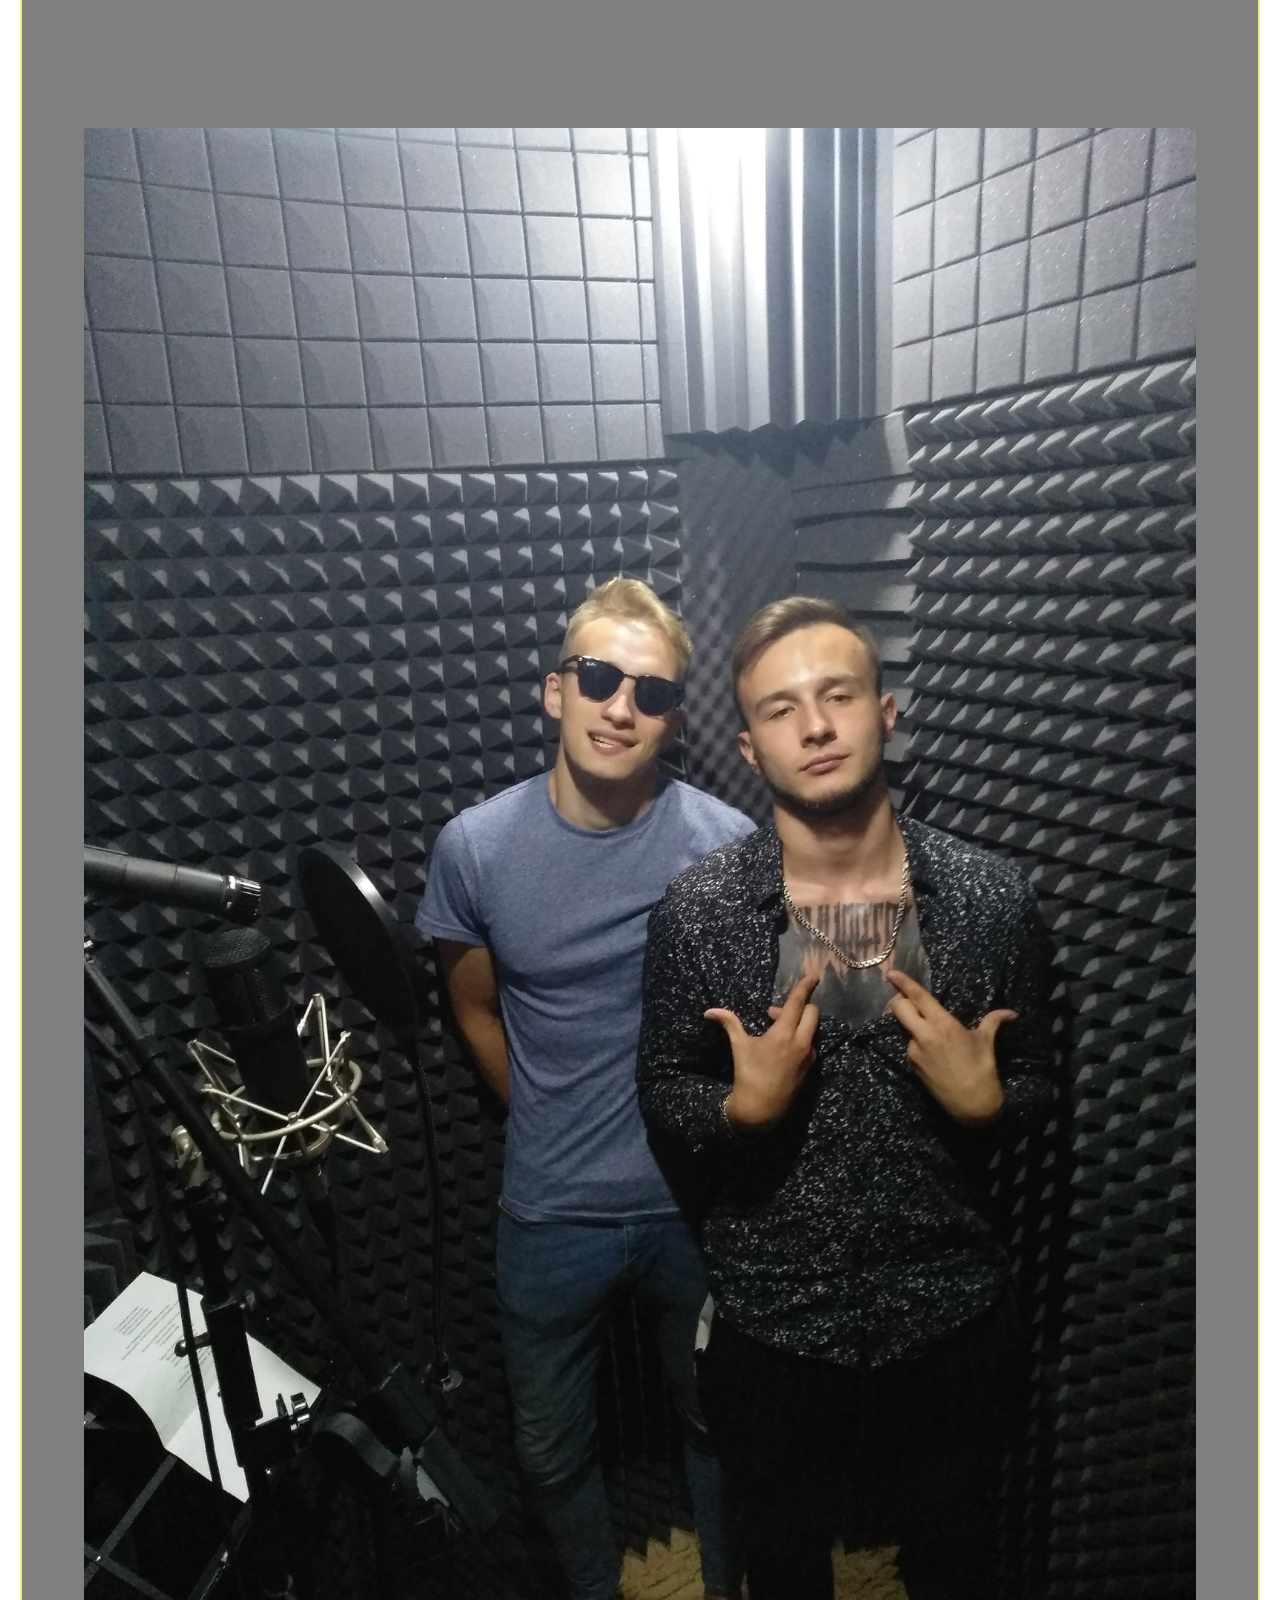
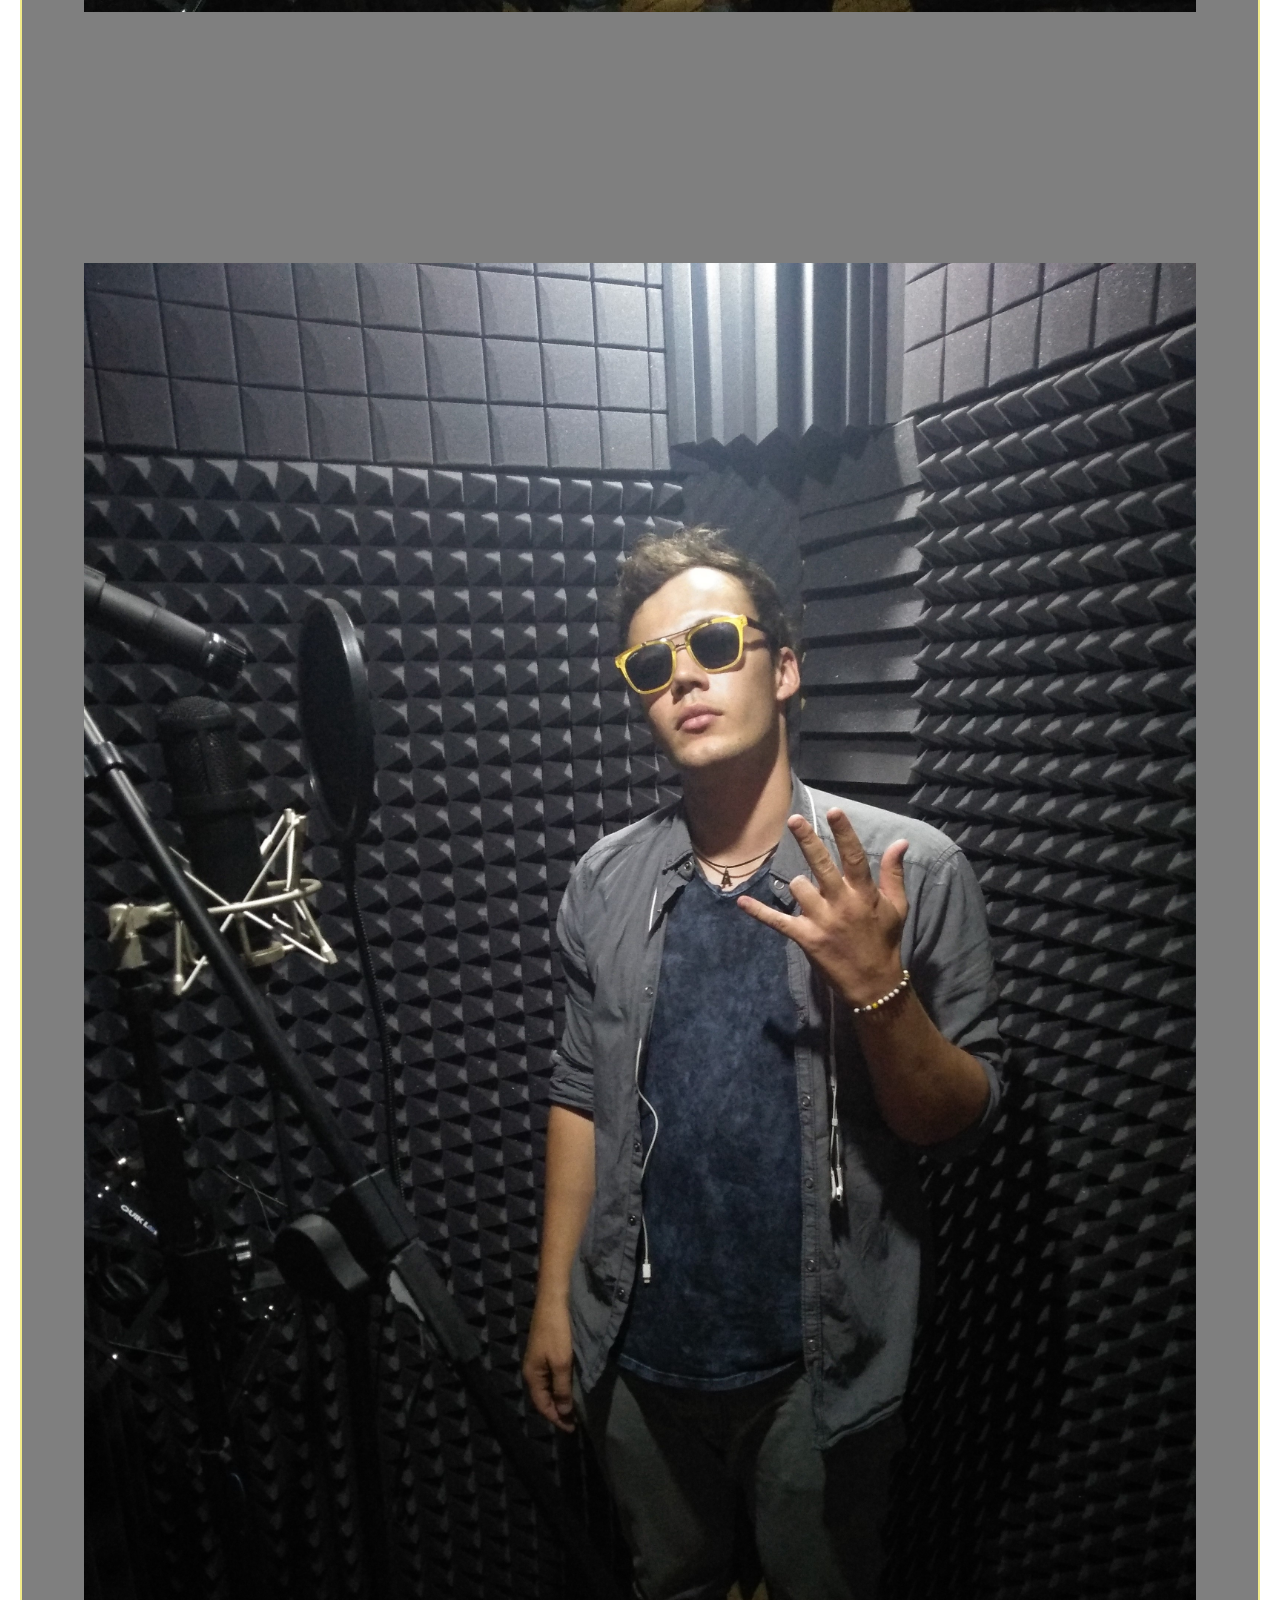
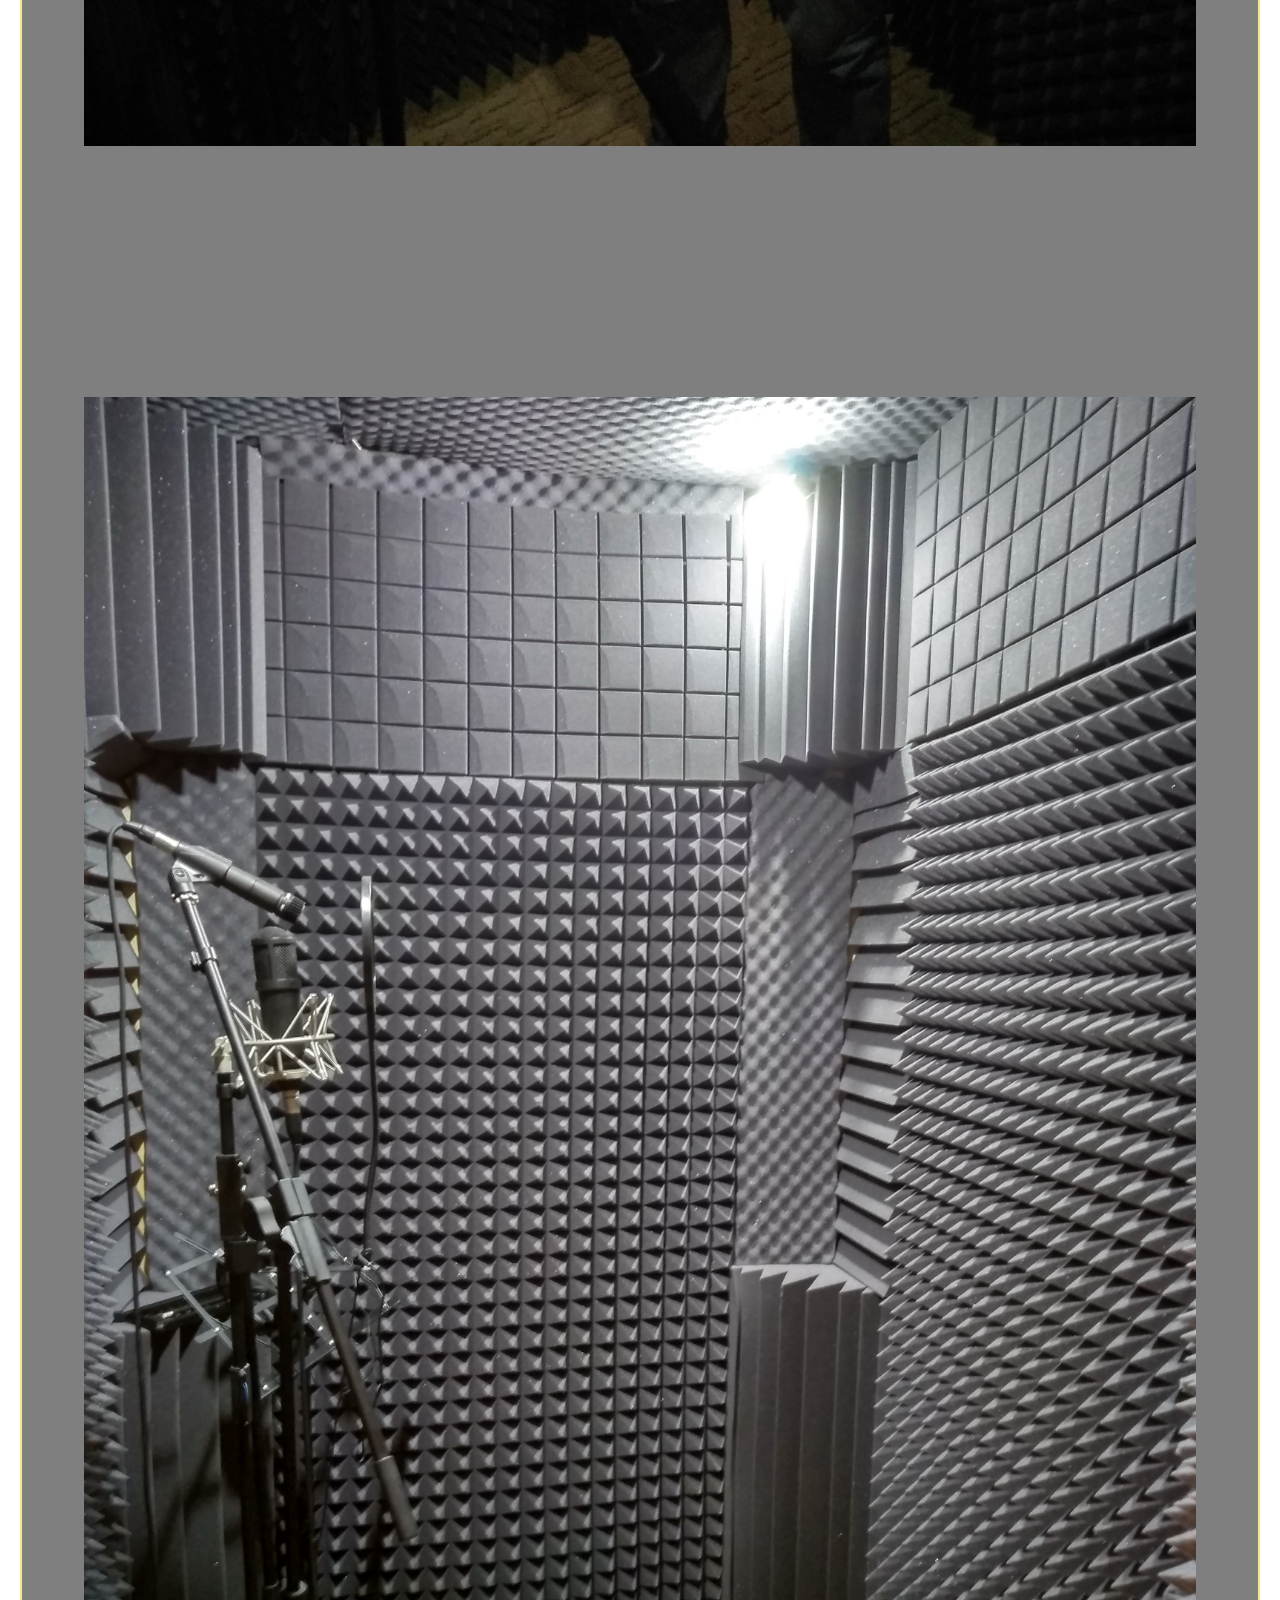
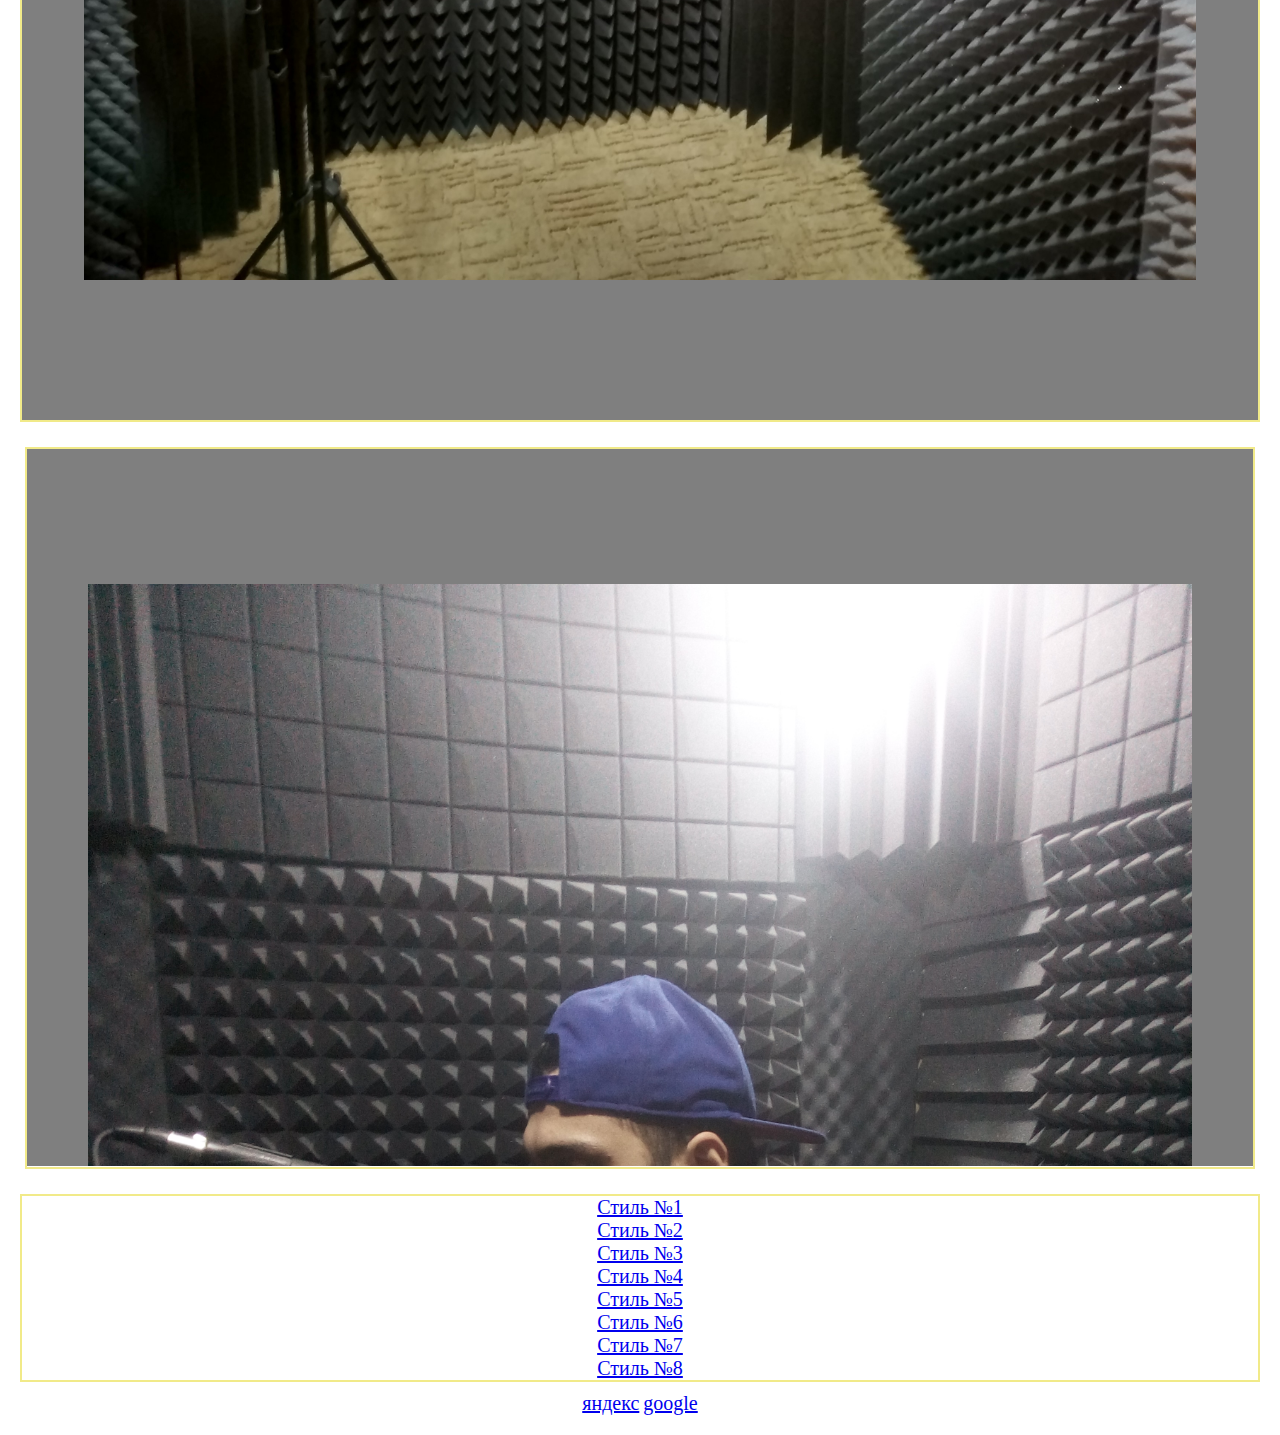
==== commit 02d725df: "Add files via upload" ====
--- a/index.html
+++ b/index.html
@@ -395,22 +395,43 @@
 
 <!-- ------------------------------------------------------------------------------------------------------  -->
 
-
-<!--  -->
-<iframe src="swiper_1.html" class="frame_swiper" frameborder="0" scrolling="no" width= "100%" height= "1200" allowtransparency="true" name= "swiper_frame" 
-allow="accelerometer; autoplay; encrypted-media; gyroscope; picture-in-picture" allowfullscreen 
-sandbox= "allow-same-origin allow-scripts" ></iframe>
-<!-- allow-forms  allow-modals allow-popups allow-popups-to-escape-sandbox allow-presentation allow-top-navigation  -->
-<div class="block__row__body">
-<a href= "swiper_1.html" target = "swiper_frame">Стиль №1</a>
-<a href= "swiper_1.html" target = "swiper_frame">Стиль №2</a>
-<a href= "swiper_1.html" target = "swiper_frame">Стиль №3</a>
-<a href= "swiper_1.html" target = "swiper_frame">Стиль №4</a>
-<a href= "swiper_1.html" target = "swiper_frame">Стиль №5</a>
-<a href= "swiper_1.html" target = "swiper_frame">Стиль №6</a>
-<a href= "swiper_1.html" target = "swiper_frame">Стиль №7</a>
-<a href= "swiper_1.html" target = "swiper_frame">Стиль №8</a>
+<div class="wrapper"> <!-- FLEXBOX -->
+	<div class="block">
+		<div class="block__row__body">
+			<div class="block__column block__column_fullscreen_iframe">
+				<div class="block__item block__item_fullscreen_iframe">
+					<div class="fullscreen_iframe">
+		
+						<!-- <div class="fullscreen_iframe"> -->
+						
+						<iframe src="swiper_1.html" class="frame_swiper" frameborder="0" scrolling="no" allowtransparency="true" name= "swiper_frame" 
+						allow="accelerometer; autoplay; encrypted-media; gyroscope; picture-in-picture" allowfullscreen  
+						sandbox= "allow-same-origin allow-scripts" ></iframe>
+						
+						<!-- allow-forms  allow-modals allow-popups allow-popups-to-escape-sandbox allow-presentation allow-top-navigation  -->
+						
+						<!-- </div> -->
+					</div>
+				</div>
+			</div>
+		</div>
+    </div>
 </div>
+	
+<div class="wrapper__body"> <!-- FLEXBOX -->
+	<div class="block__body">	
+        <div class="block__row__body">
+            <a href= "swiper_1.html" target = "swiper_frame">Стиль №1</a>
+            <a href= "swiper_1.html" target = "swiper_frame">Стиль №2</a>
+            <a href= "swiper_1.html" target = "swiper_frame">Стиль №3</a>
+            <a href= "swiper_1.html" target = "swiper_frame">Стиль №4</a>
+            <a href= "swiper_1.html" target = "swiper_frame">Стиль №5</a>
+            <a href= "swiper_1.html" target = "swiper_frame">Стиль №6</a>
+            <a href= "swiper_1.html" target = "swiper_frame">Стиль №7</a>
+            <a href= "swiper_1.html" target = "swiper_frame">Стиль №8</a>
+        </div>
+	</div>
+</div>	
 
 <!-- ------------------------------------------------------------------------------------------------------  -->
 
--- a/style.css
+++ b/style.css
@@ -106,6 +106,10 @@
 				{
 					width: 100%;
 				}
+				.wrapper 
+				{
+					padding:0px;
+				}
 			}
 
 
@@ -198,6 +202,10 @@
 				{
 					width: 100%;
 					display: none;
+				}
+				.wrapper 
+				{
+					padding:0px;
 				}
 			}
 
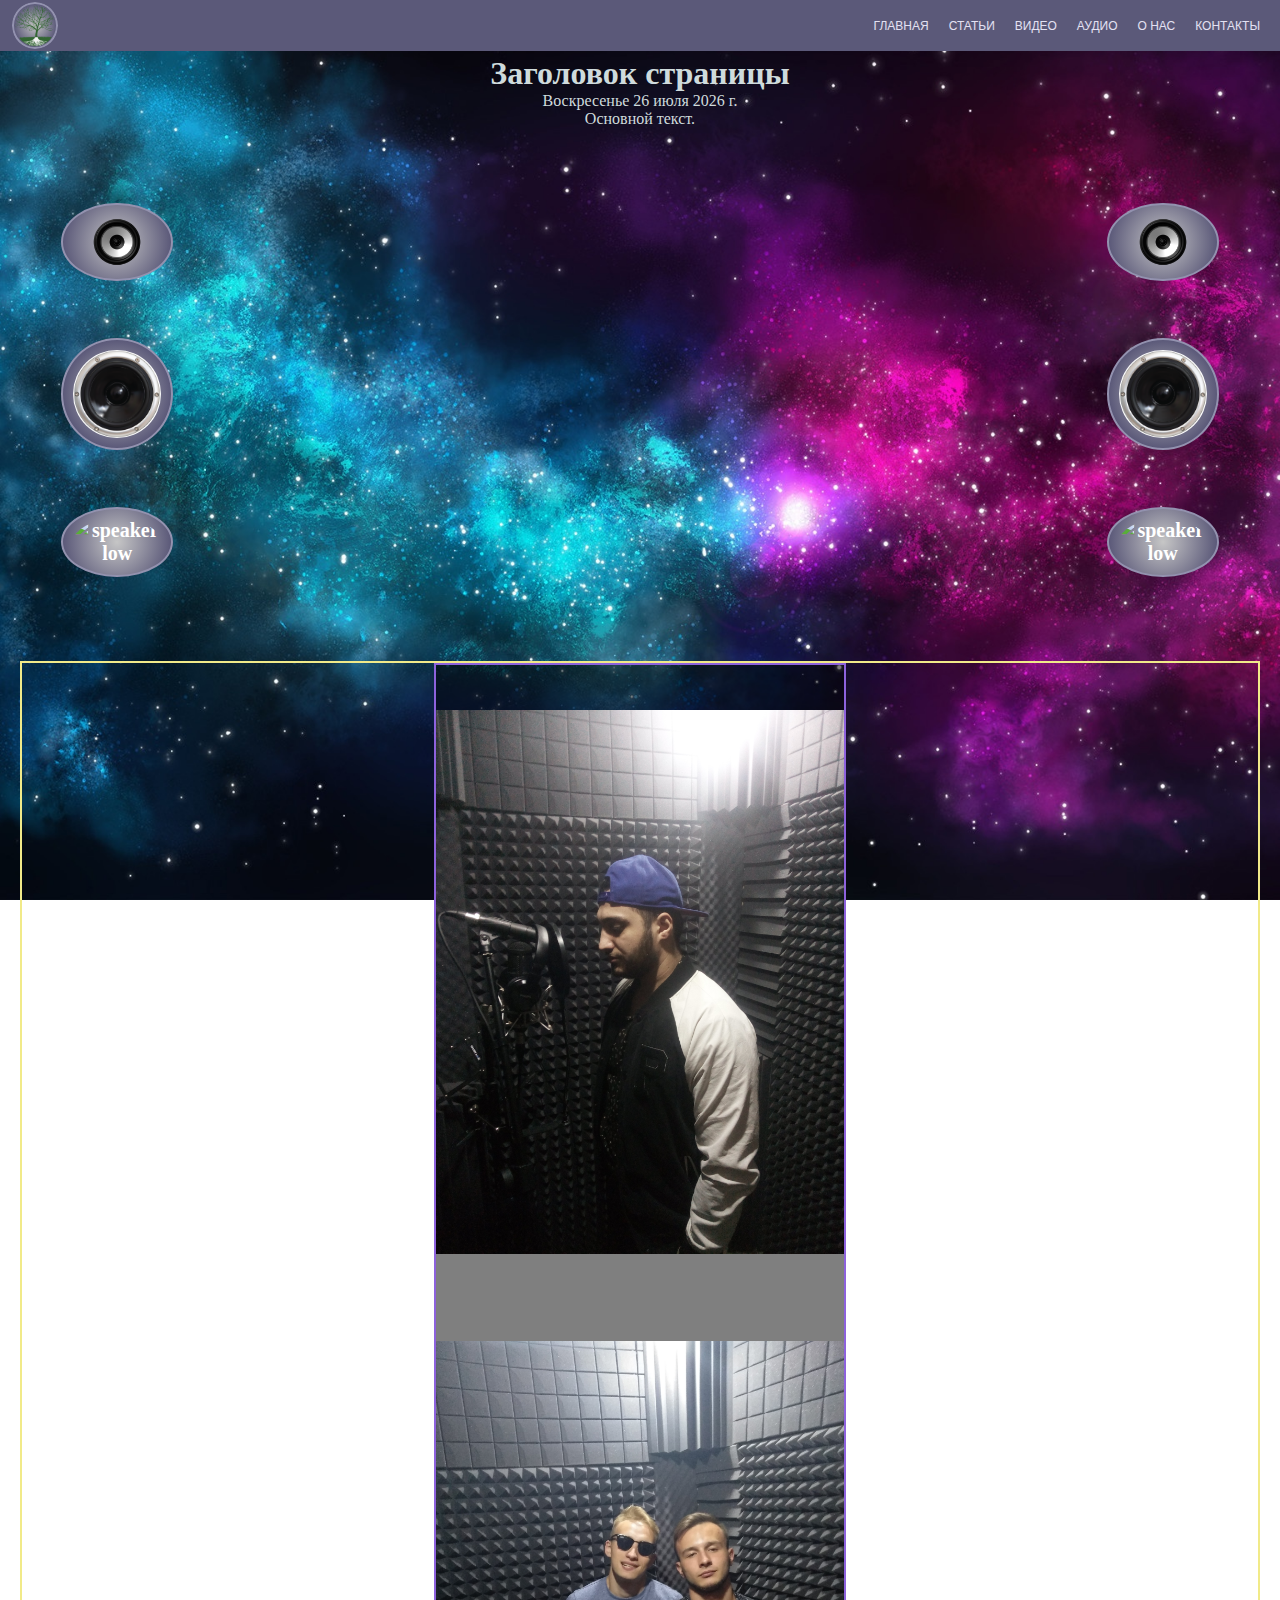
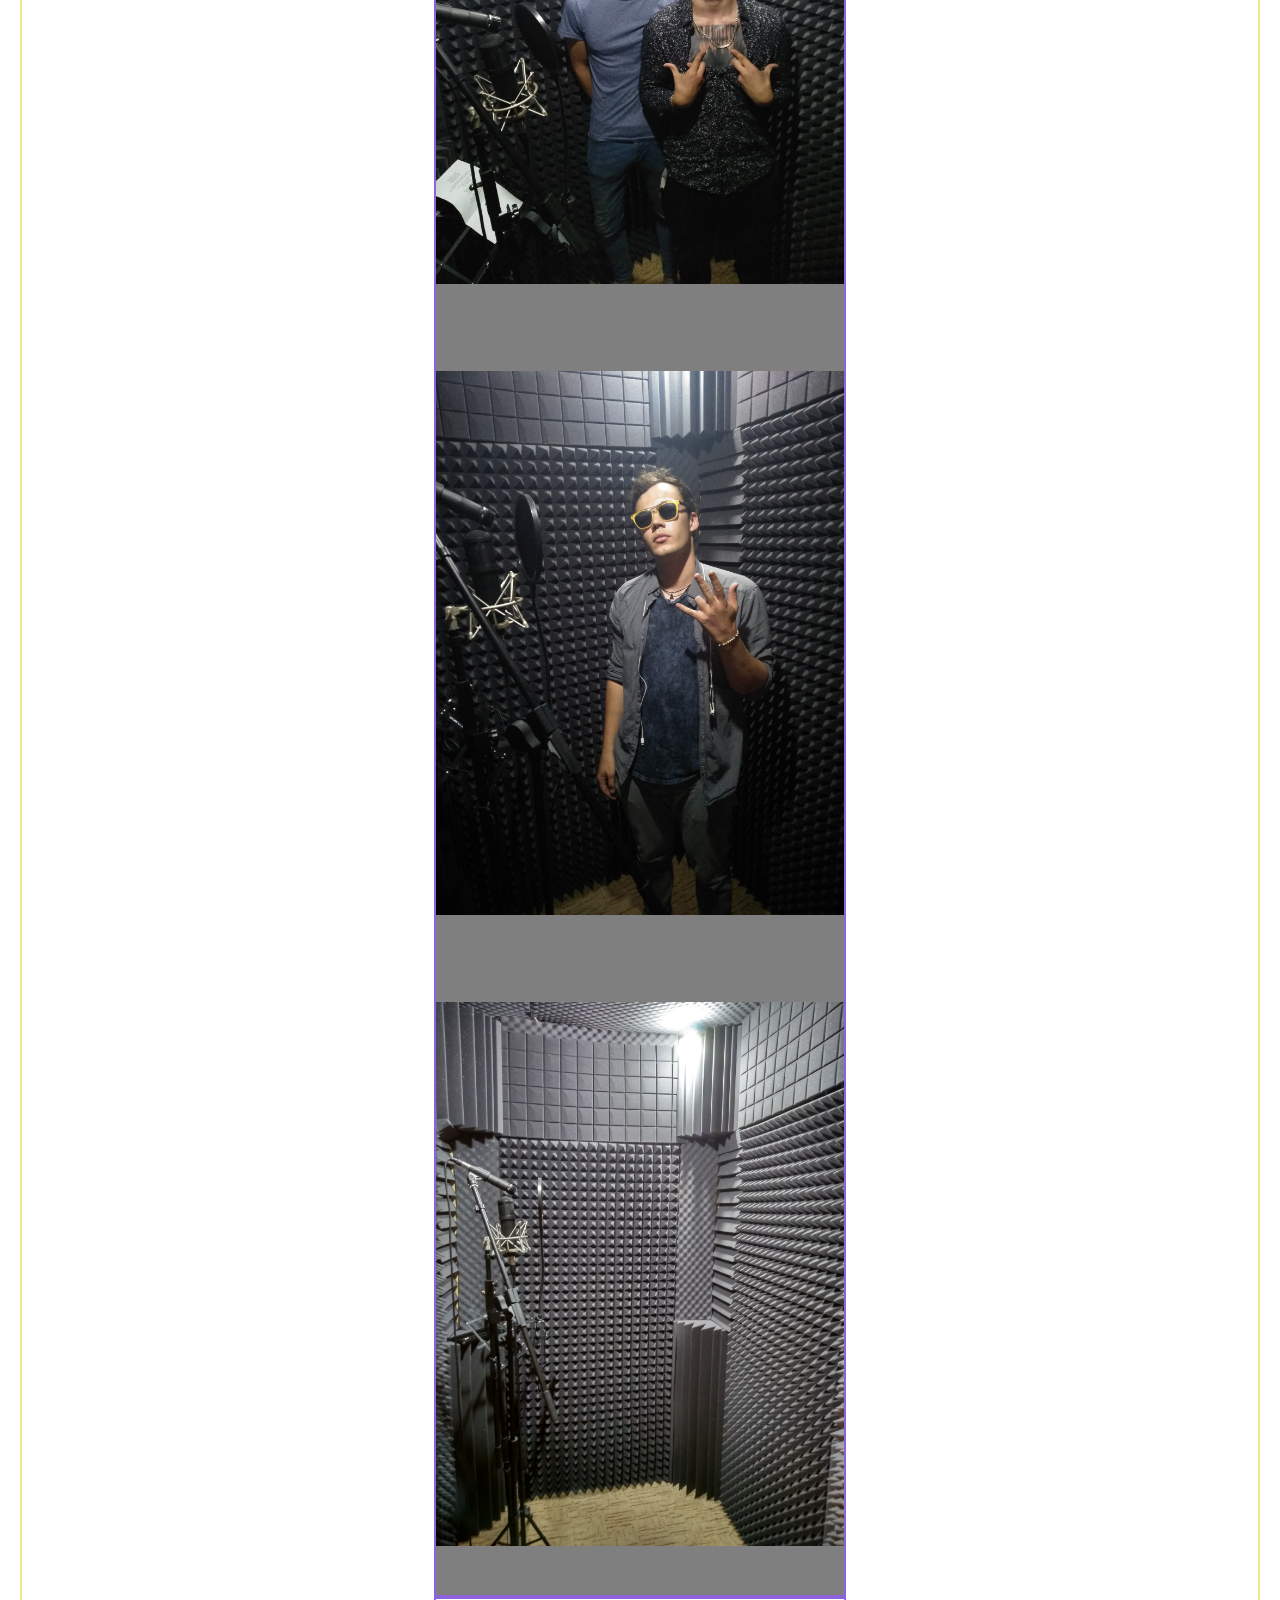
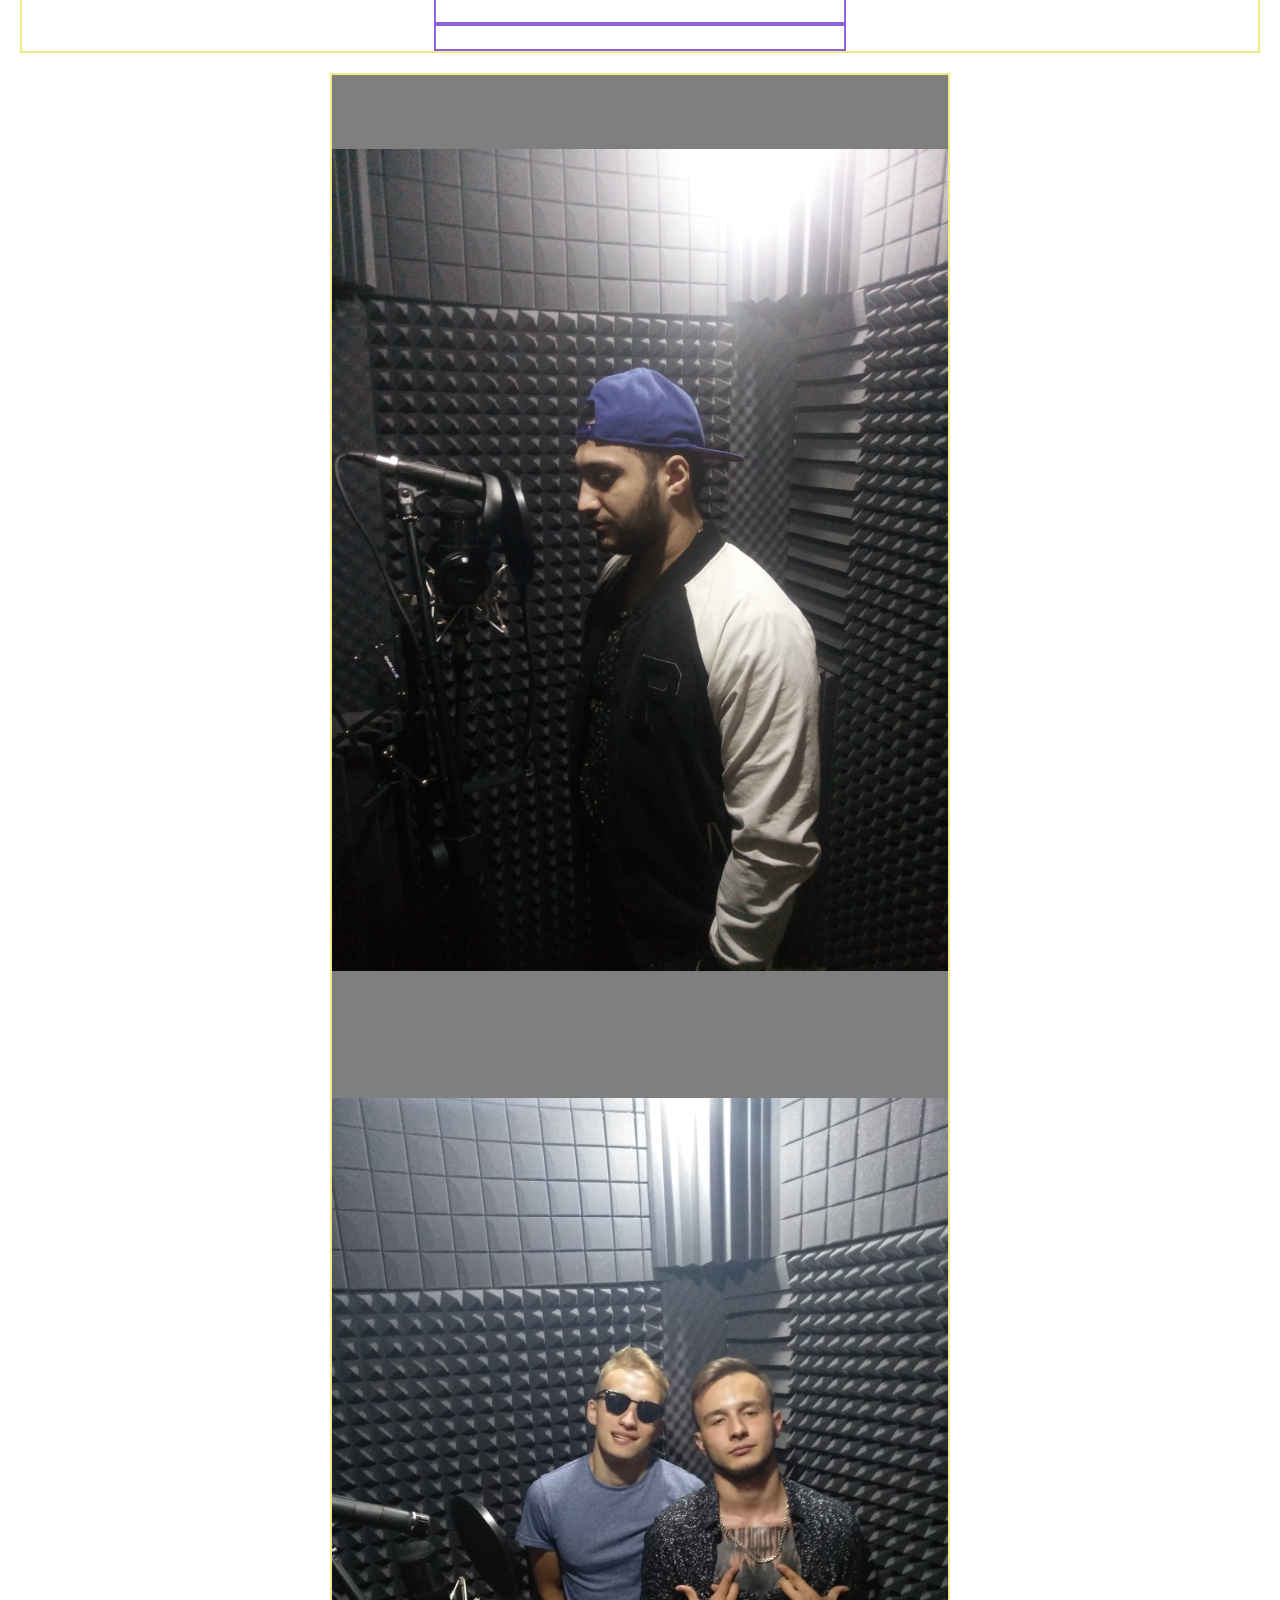
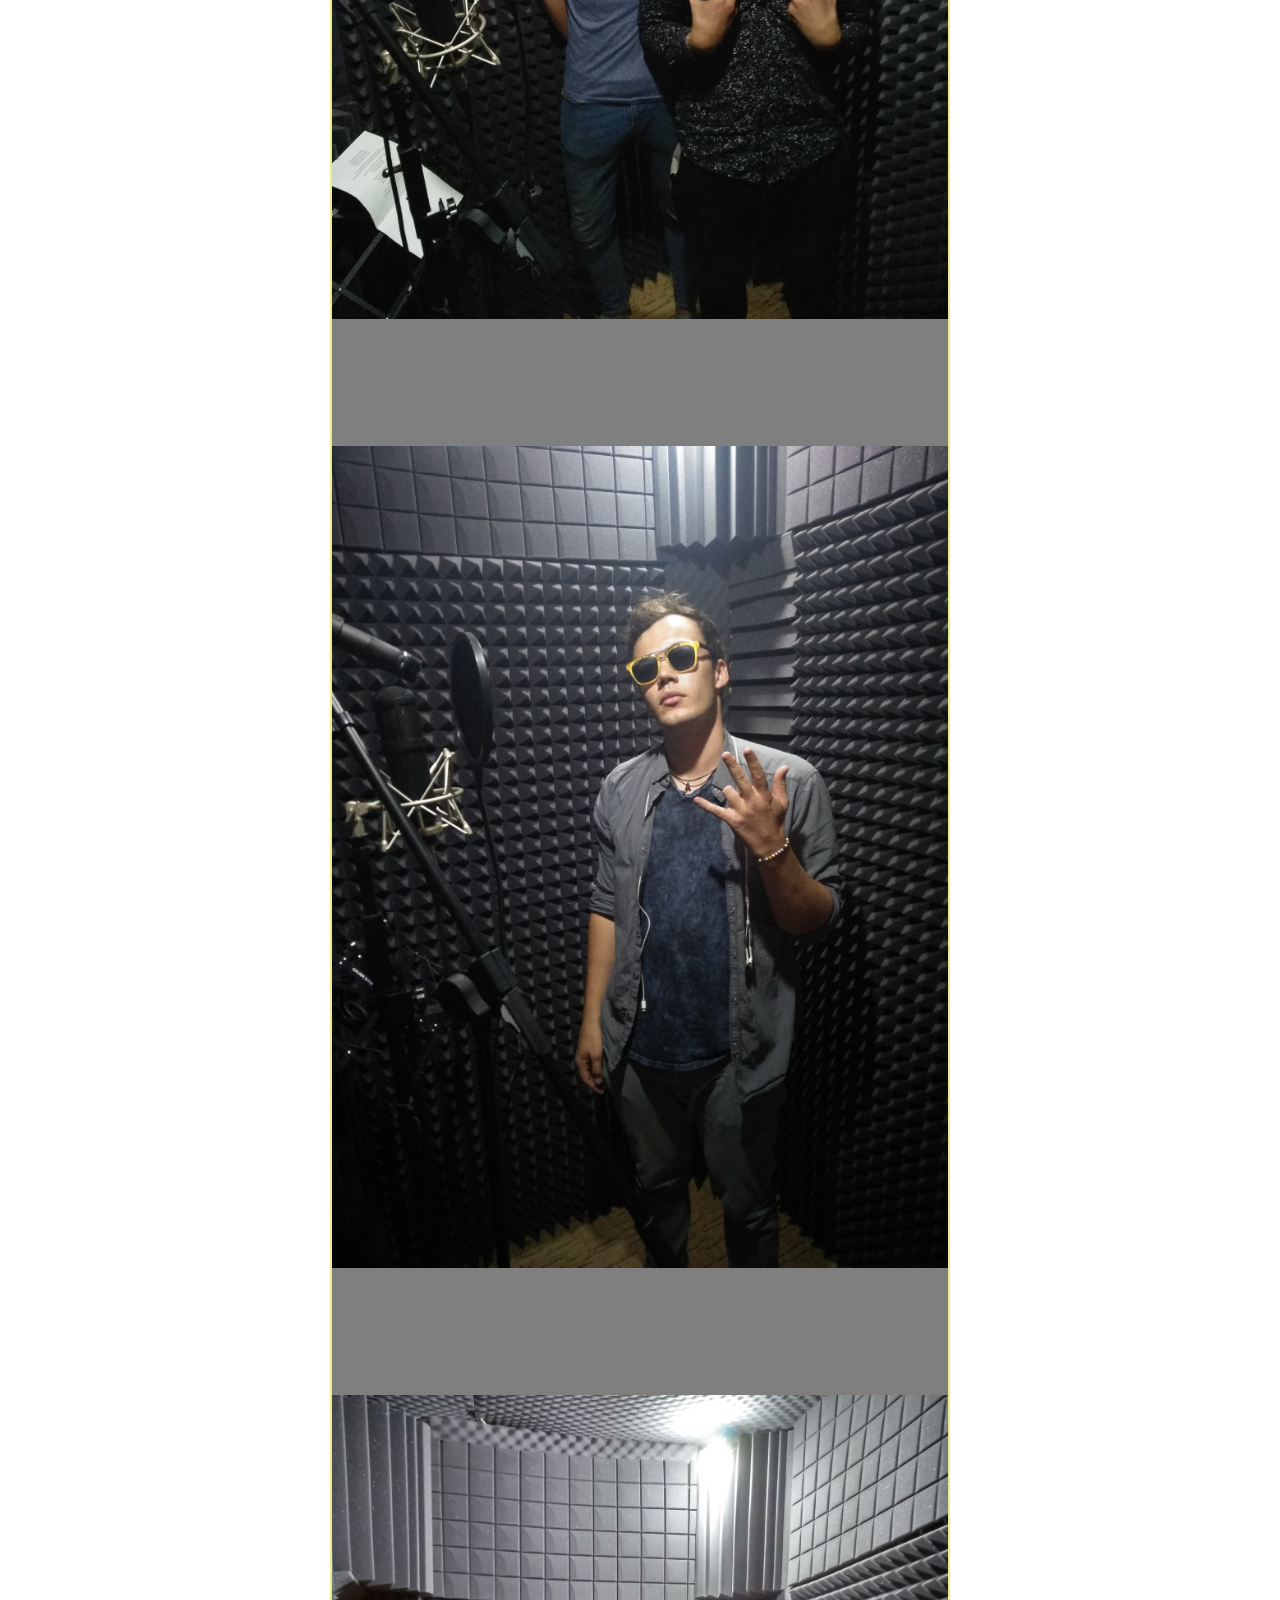
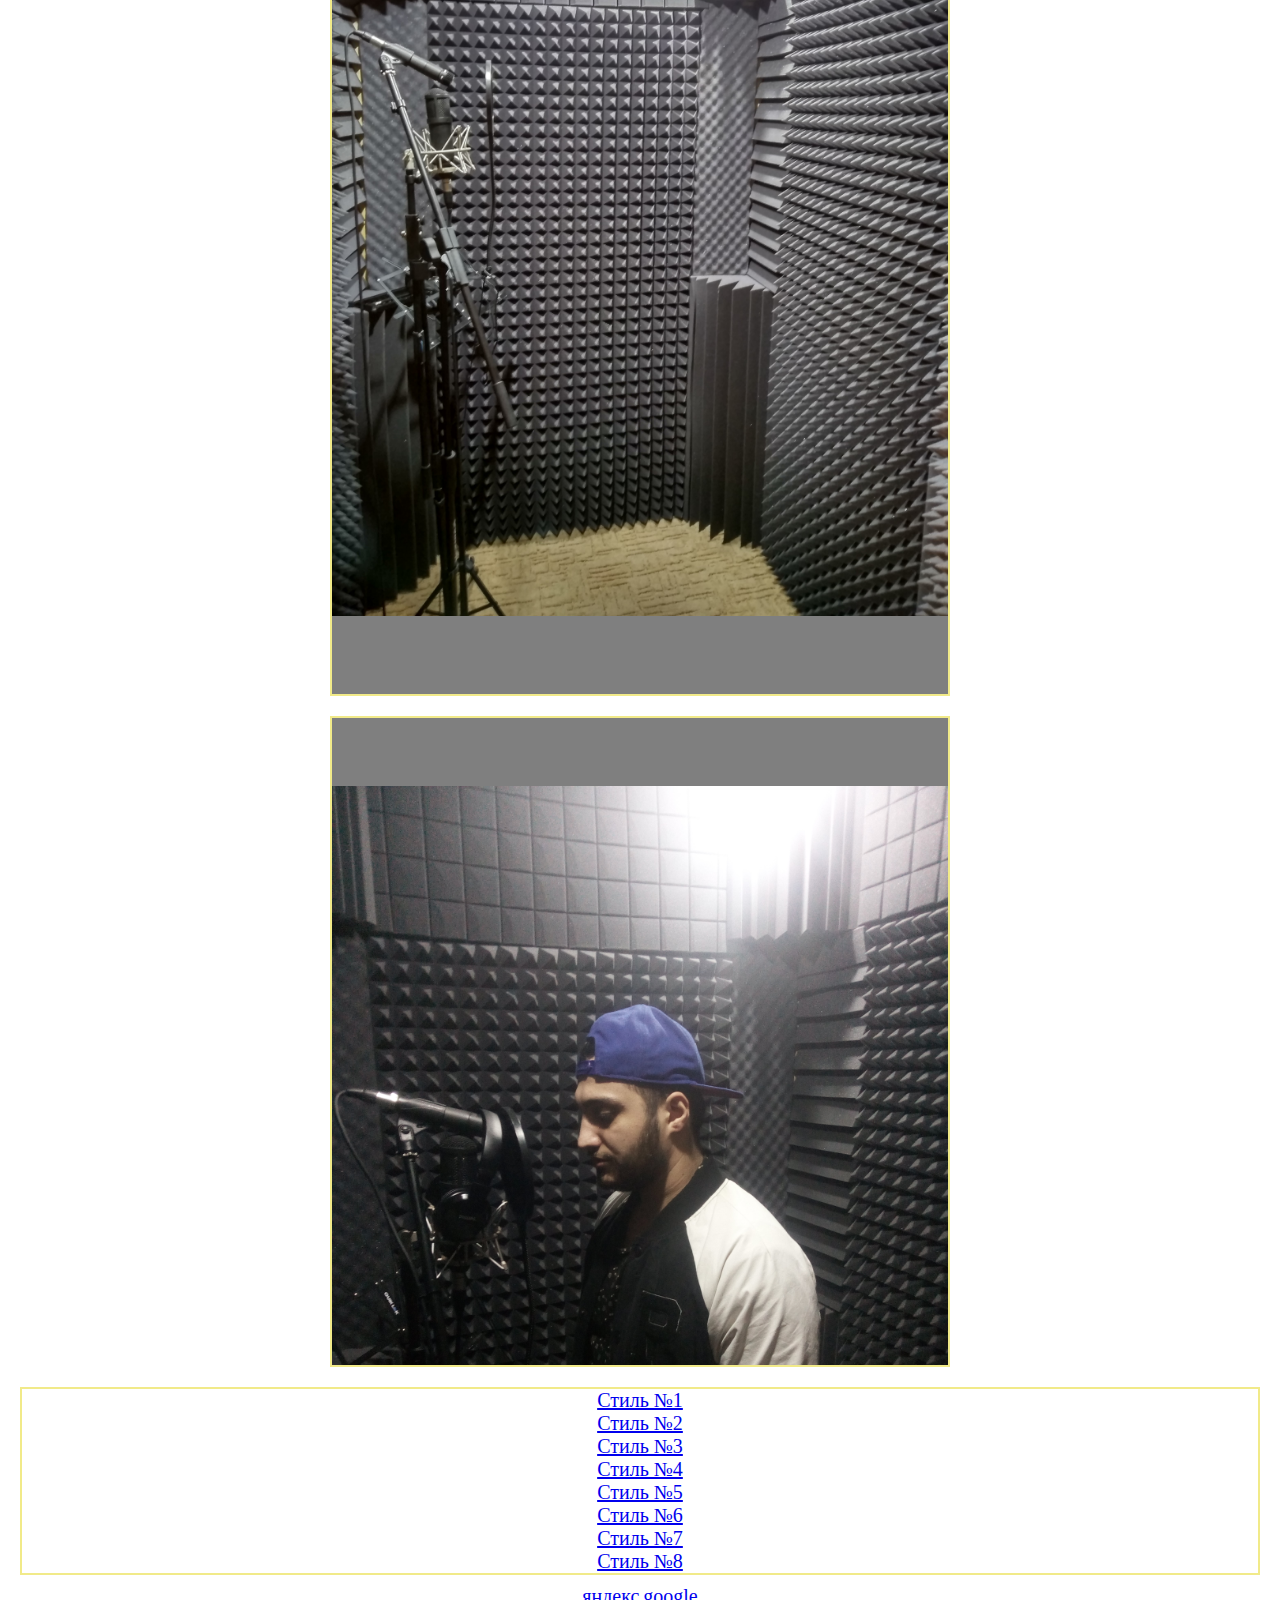
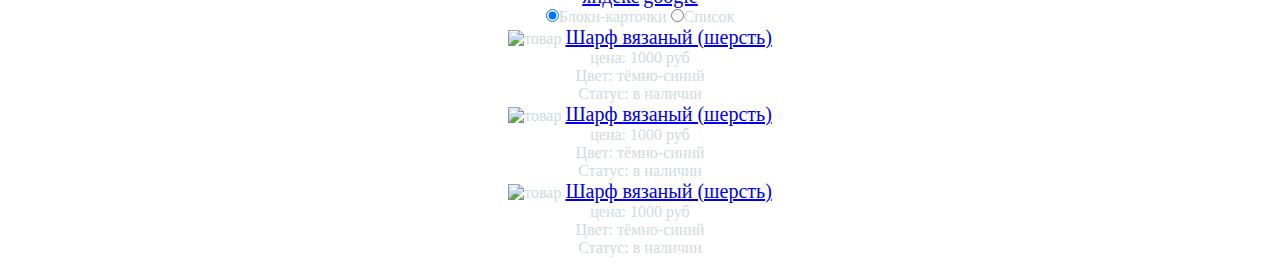
==== commit fa94f447: "Add files via upload" ====
--- a/index.html
+++ b/index.html
@@ -350,7 +350,7 @@
 <div class="wrapper__swiper"> 
 
 <!-- Slider main container -->
-<div class="swiper-container image-slider block__row__body">
+<div class="swiper-container image-slider block__row__body screen_width">
     <!-- Additional required wrapper -->
     <div class="swiper-wrapper image-slider__wrapper">
         <!-- Slides -->
@@ -394,10 +394,10 @@
 
 
 <!-- ------------------------------------------------------------------------------------------------------  -->
-
-<div class="wrapper"> <!-- FLEXBOX -->
-	<div class="block">
-		<div class="block__row__body">
+<!-- <div class= "screen_width" > -->
+<div class="wrapper wrapper__fullscreen_iframe "> <!-- FLEXBOX -->
+	<div class="block ">
+		<div class="block__row__body screen_width">
 			<div class="block__column block__column_fullscreen_iframe">
 				<div class="block__item block__item_fullscreen_iframe">
 					<div class="fullscreen_iframe">
@@ -408,15 +408,16 @@
 						allow="accelerometer; autoplay; encrypted-media; gyroscope; picture-in-picture" allowfullscreen  
 						sandbox= "allow-same-origin allow-scripts" ></iframe>
 						
-						<!-- allow-forms  allow-modals allow-popups allow-popups-to-escape-sandbox allow-presentation allow-top-navigation  -->
+						<!-- allow-forms  allow-modals allow-popups allow-popups-to-escape-sandbox allow-presentation allow-top-navigation  |  seamless -->
 						
 						<!-- </div> -->
 					</div>
 				</div>
 			</div>
 		</div>
-    </div>
+	</div>
 </div>
+
 	
 <div class="wrapper__body"> <!-- FLEXBOX -->
 	<div class="block__body">	
@@ -440,6 +441,53 @@
 			<a href= "https://yandex.ru/" >яндекс</a> <a href= "https://www.google.com/" >google</a> 
 		</nav>
 	</div>
+	
+	
+	
+<!-- ------------------------------------------------------------------------------------------------------  -->	
+	
+	
+<div class="items">
+        <label><input type="radio" name="v" checked>Блоки-карточки</label>
+        <input type="radio" name="v" id="list_of_cats"><label for="list_of_cats">Список</label>
+    <article>
+        <section class="block">
+            <img src="http://placekitten.com/100" alt="товар">
+            <a class="name" href="#">Шарф вязаный (шерсть)</a> <br>
+            <p class="short_info">цена: 1000 руб<br>
+                Цвет: тёмно-синий<br>
+                Статус: в наличии
+            </p>
+        </section>
+        <section class="block">
+            <img src="http://placekitten.com/100" alt="товар">
+            <a class="name" href="#">Шарф вязаный (шерсть)</a> <br>
+            <p class="short_info">цена: 1000 руб<br>
+                Цвет: тёмно-синий<br>
+                Статус: в наличии
+            </p>
+        </section>
+        <section class="block">
+            <img src="http://placekitten.com/100" alt="товар">
+            <a class="name" href="#">Шарф вязаный (шерсть)</a> <br>
+            <p class="short_info">цена: 1000 руб<br>
+                Цвет: тёмно-синий<br>
+                Статус: в наличии
+            </p>
+        </section>
+   </article>
+      </div>	
+	
+	
+	
+<!-- ------------------------------------------------------------------------------------------------------  -->	
+	
+	
+	
+	
+	
+	
+	
 </div>
 				<div>
 						<?php
@@ -482,7 +530,7 @@
 						?>
 				</div>
  </div>
- 
+
   <script src="jquery-3.5.0/script-menu_touch_screen.js"></script>  <!-- подключение js скрипта menu_touch screen -->
   <script src="jquery-3.5.0/script_swiper.js"></script>  <!-- подключение js скрипта Swiper -->
   
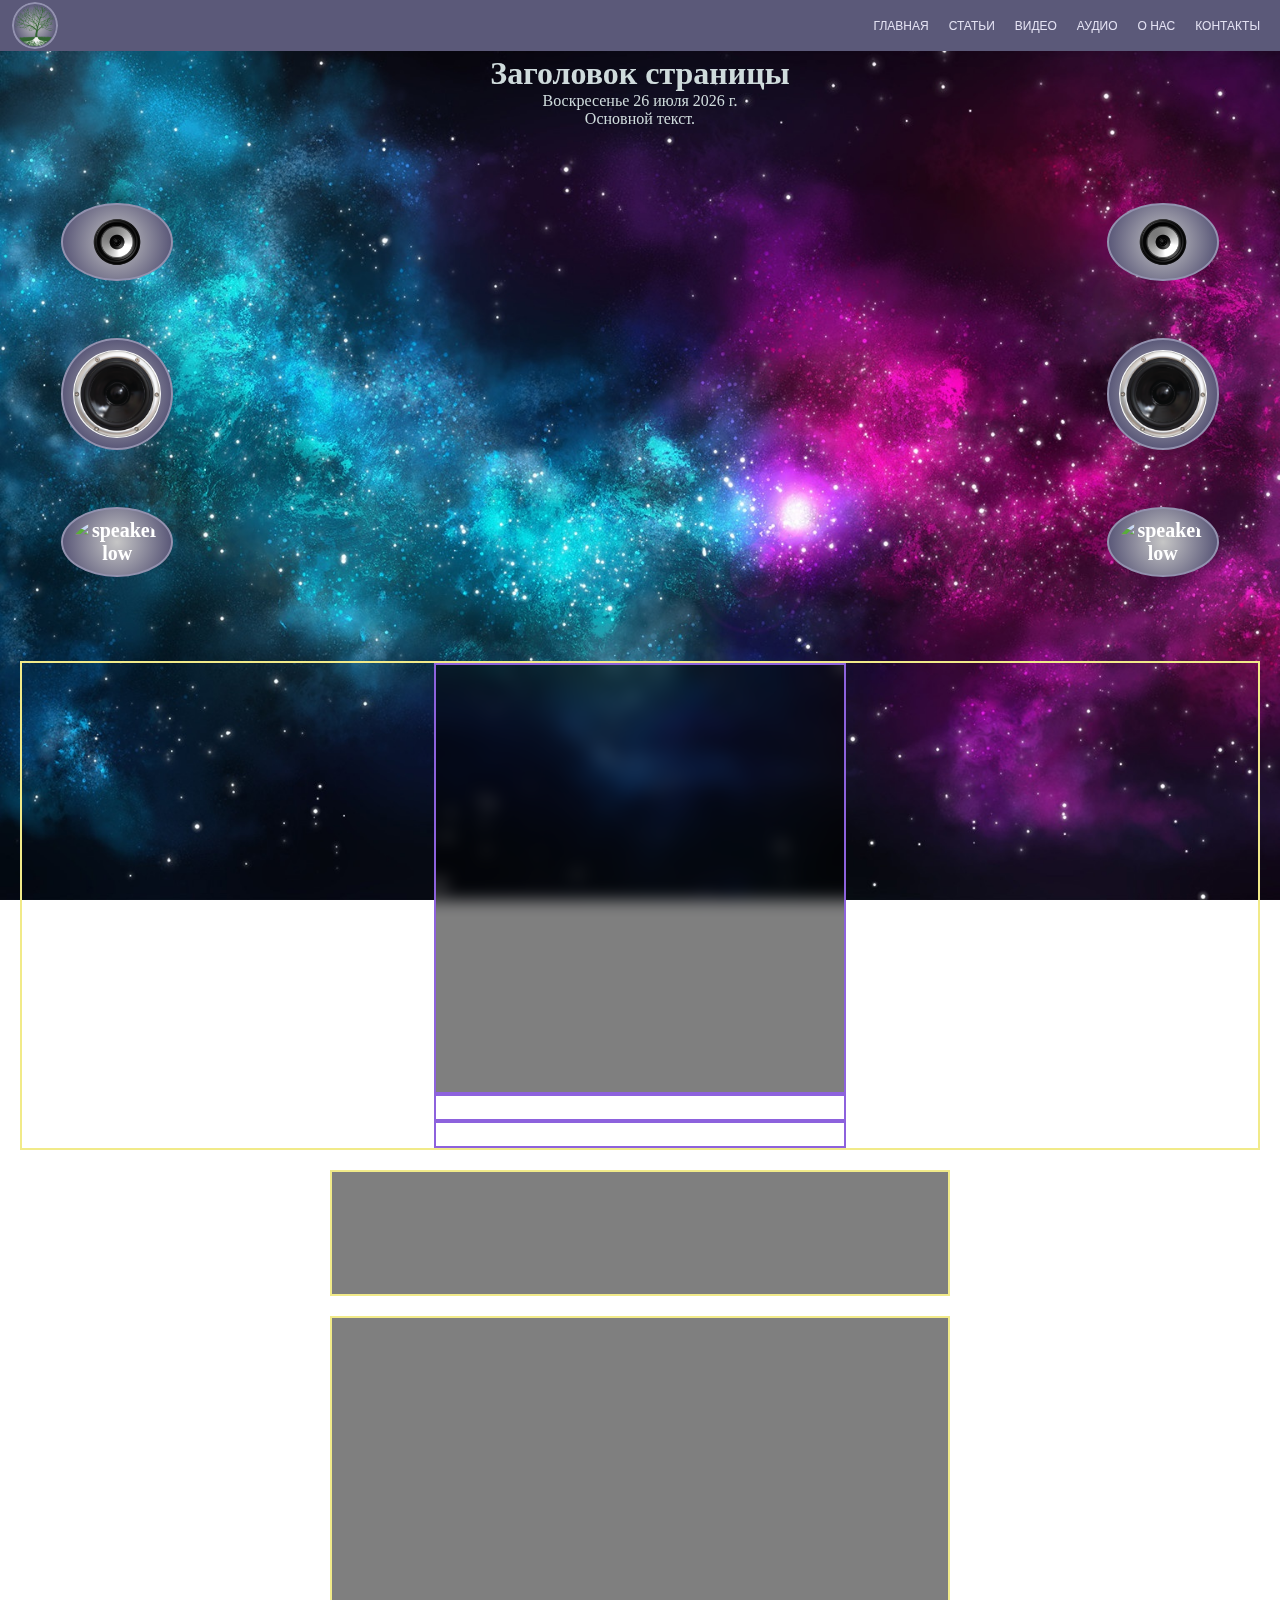
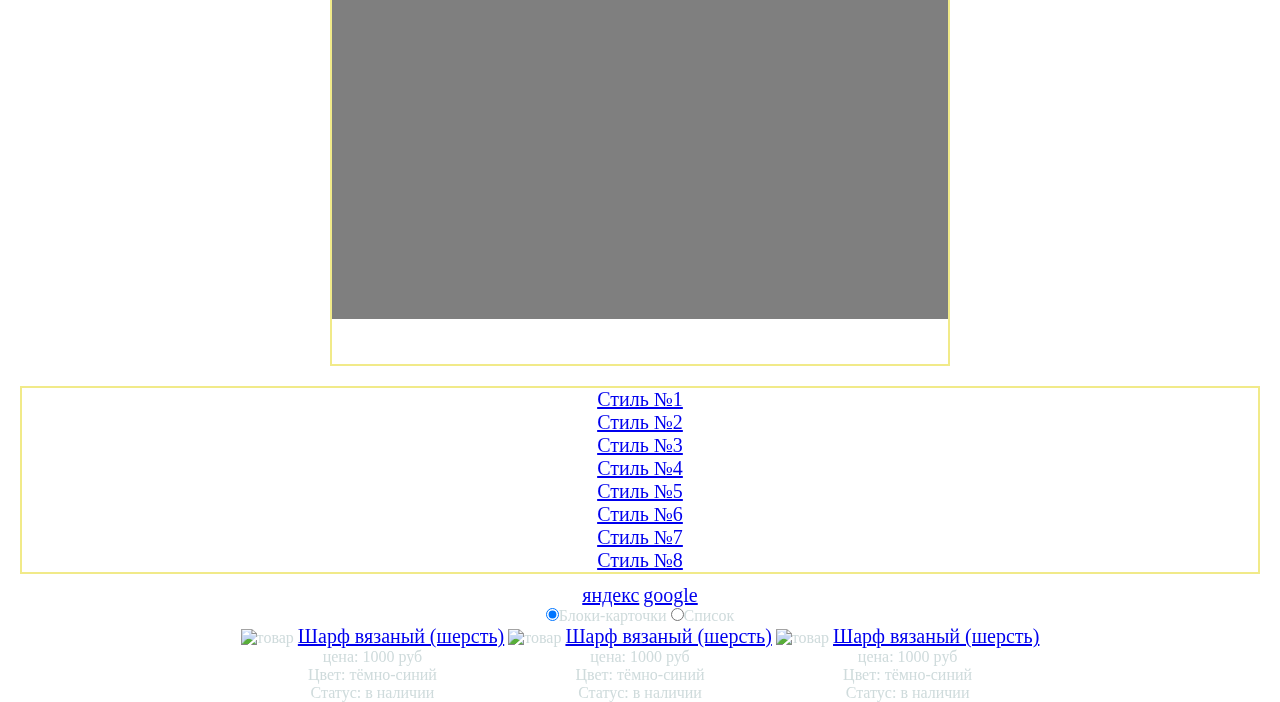
==== commit c60d76cd: "Add files via upload" ====
--- a/index.html
+++ b/index.html
@@ -272,26 +272,30 @@
                                     <!-- Additional required wrapper -->
                                     <div class="swiper-wrapper image-slider__wrapper">
                                         <!-- Slides -->
-                                        <div class="swiper-slide image-slider__slider">
-                                		  <div class="image-slider__image ">
-                                		   <img src="images/Photo/IMG_20171215_223405.jpg" alt="Картинка" class="image-slider__image__img">
-                                		  </div>
-                                		</div>
-                                        <div class="swiper-slide image-slider__slider">
-                                		  <div class="image-slider__image ">
-                                		   <img src="images/Photo/IMG_20180709_005906.jpg" alt="Картинка" class="image-slider__image__img">
-                                		  </div>
-                                		</div>
-                                        <div class="swiper-slide image-slider__slider">
-                                		  <div class="image-slider__image ">
-                                		   <img src="images/Photo/IMG_20180822_142604.jpg" alt="Картинка" class="image-slider__image__img">
-                                		  </div>
-                                		</div>
-                                		<div class="swiper-slide image-slider__slider">
-                                		  <div class="image-slider__image ">
-                                		   <img src="images/Photo/IMG_20180822_221633_HDR.jpg" alt="Картинка" class="image-slider__image__img">
-                                		  </div>
-                                		</div>
+										<div class="swiper-slide image-slider__slider">
+										<div class="image-slider__image swiper-zoom-container">
+										<img data-src="images/Photo/IMG_20171215_223405.jpg" src="images/1x1.png" alt="Картинка" class="image-slider__image__img swiper-lazy">
+											<div class= "swiper-lazy-preloader" ></div>  
+										</div>
+										</div>
+										<div class="swiper-slide image-slider__slider">
+										<div class="image-slider__image swiper-zoom-container">
+										<img data-src="images/Photo/IMG_20180709_005906.jpg" src="images/1x1.png" alt="Картинка" class="image-slider__image__img swiper-lazy">
+											<div class= "swiper-lazy-preloader" ></div>
+										</div>
+										</div>
+										<div class="swiper-slide image-slider__slider">
+										<div class="image-slider__image swiper-zoom-container">
+										<img data-src="images/Photo/IMG_20180822_142604.jpg" src="images/1x1.png" alt="Картинка" class="image-slider__image__img swiper-lazy">
+											<div class= "swiper-lazy-preloader" ></div>
+										</div>
+										</div>
+										<div class="swiper-slide image-slider__slider">
+										<div class="image-slider__image swiper-zoom-container">
+										<img data-src="images/Photo/IMG_20180822_221633_HDR.jpg" src="images/1x1.png" alt="Картинка" class="image-slider__image__img swiper-lazy">
+											<div class= "swiper-lazy-preloader" ></div>
+										</div>
+										</div>
                                     </div>
                                 	
                                 	<!-- Добавляем если нужны стрелки управления -->
@@ -355,23 +359,27 @@
     <div class="swiper-wrapper image-slider__wrapper">
         <!-- Slides -->
         <div class="swiper-slide image-slider__slider">
-		  <div class="image-slider__image ">
-		   <img src="images/Photo/IMG_20171215_223405.jpg" alt="Картинка" class="image-slider__image__img">
+		  <div class="image-slider__image swiper-zoom-container">
+		   <img data-src="images/Photo/IMG_20171215_223405.jpg" src="images/1x1.png" alt="Картинка" class="image-slider__image__img swiper-lazy">
+			<div class= "swiper-lazy-preloader" ></div>  
 		  </div>
 		</div>
         <div class="swiper-slide image-slider__slider">
-		  <div class="image-slider__image ">
-		   <img src="images/Photo/IMG_20180709_005906.jpg" alt="Картинка" class="image-slider__image__img">
+		  <div class="image-slider__image swiper-zoom-container">
+		   <img data-src="images/Photo/IMG_20180709_005906.jpg" src="images/1x1.png" alt="Картинка" class="image-slider__image__img swiper-lazy">
+			<div class= "swiper-lazy-preloader" ></div>
 		  </div>
 		</div>
         <div class="swiper-slide image-slider__slider">
-		  <div class="image-slider__image ">
-		   <img src="images/Photo/IMG_20180822_142604.jpg" alt="Картинка" class="image-slider__image__img">
+		  <div class="image-slider__image swiper-zoom-container">
+		   <img data-src="images/Photo/IMG_20180822_142604.jpg" src="images/1x1.png" alt="Картинка" class="image-slider__image__img swiper-lazy">
+			<div class= "swiper-lazy-preloader" ></div>
 		  </div>
 		</div>
 		<div class="swiper-slide image-slider__slider">
-		  <div class="image-slider__image ">
-		   <img src="images/Photo/IMG_20180822_221633_HDR.jpg" alt="Картинка" class="image-slider__image__img">
+		  <div class="image-slider__image swiper-zoom-container">
+		   <img data-src="images/Photo/IMG_20180822_221633_HDR.jpg" src="images/1x1.png" alt="Картинка" class="image-slider__image__img swiper-lazy">
+			<div class= "swiper-lazy-preloader" ></div>
 		  </div>
 		</div>
     </div>
@@ -392,8 +400,9 @@
  </div>
 </div>                   
 
-
 <!-- ------------------------------------------------------------------------------------------------------  -->
+
+
 <!-- <div class= "screen_width" > -->
 <div class="wrapper wrapper__fullscreen_iframe "> <!-- FLEXBOX -->
 	<div class="block ">
--- a/style.css
+++ b/style.css
@@ -6,6 +6,8 @@
 	background-repeat: no-repeat; /* no-repeat | repeat | repeat-x | repeat-y | inherit | space | round */
 	background-attachment: fixed; /* background-attachment: fixed | scroll | local[, fixed | scroll | local]* */
 	text-align: center;
+	width:100%;
+	height:100vh;
 	color: #cfdbdc;
 }
 
@@ -292,7 +294,16 @@
 
 
 
-
+section{
+  display: inline-block;
+}
+input[id="list_of_cats"]:checked ~ article section
+{
+    margin: 30px;
+    width: 210px;
+    border: 1px solid #000;
+    display: block;
+}
 
 
 
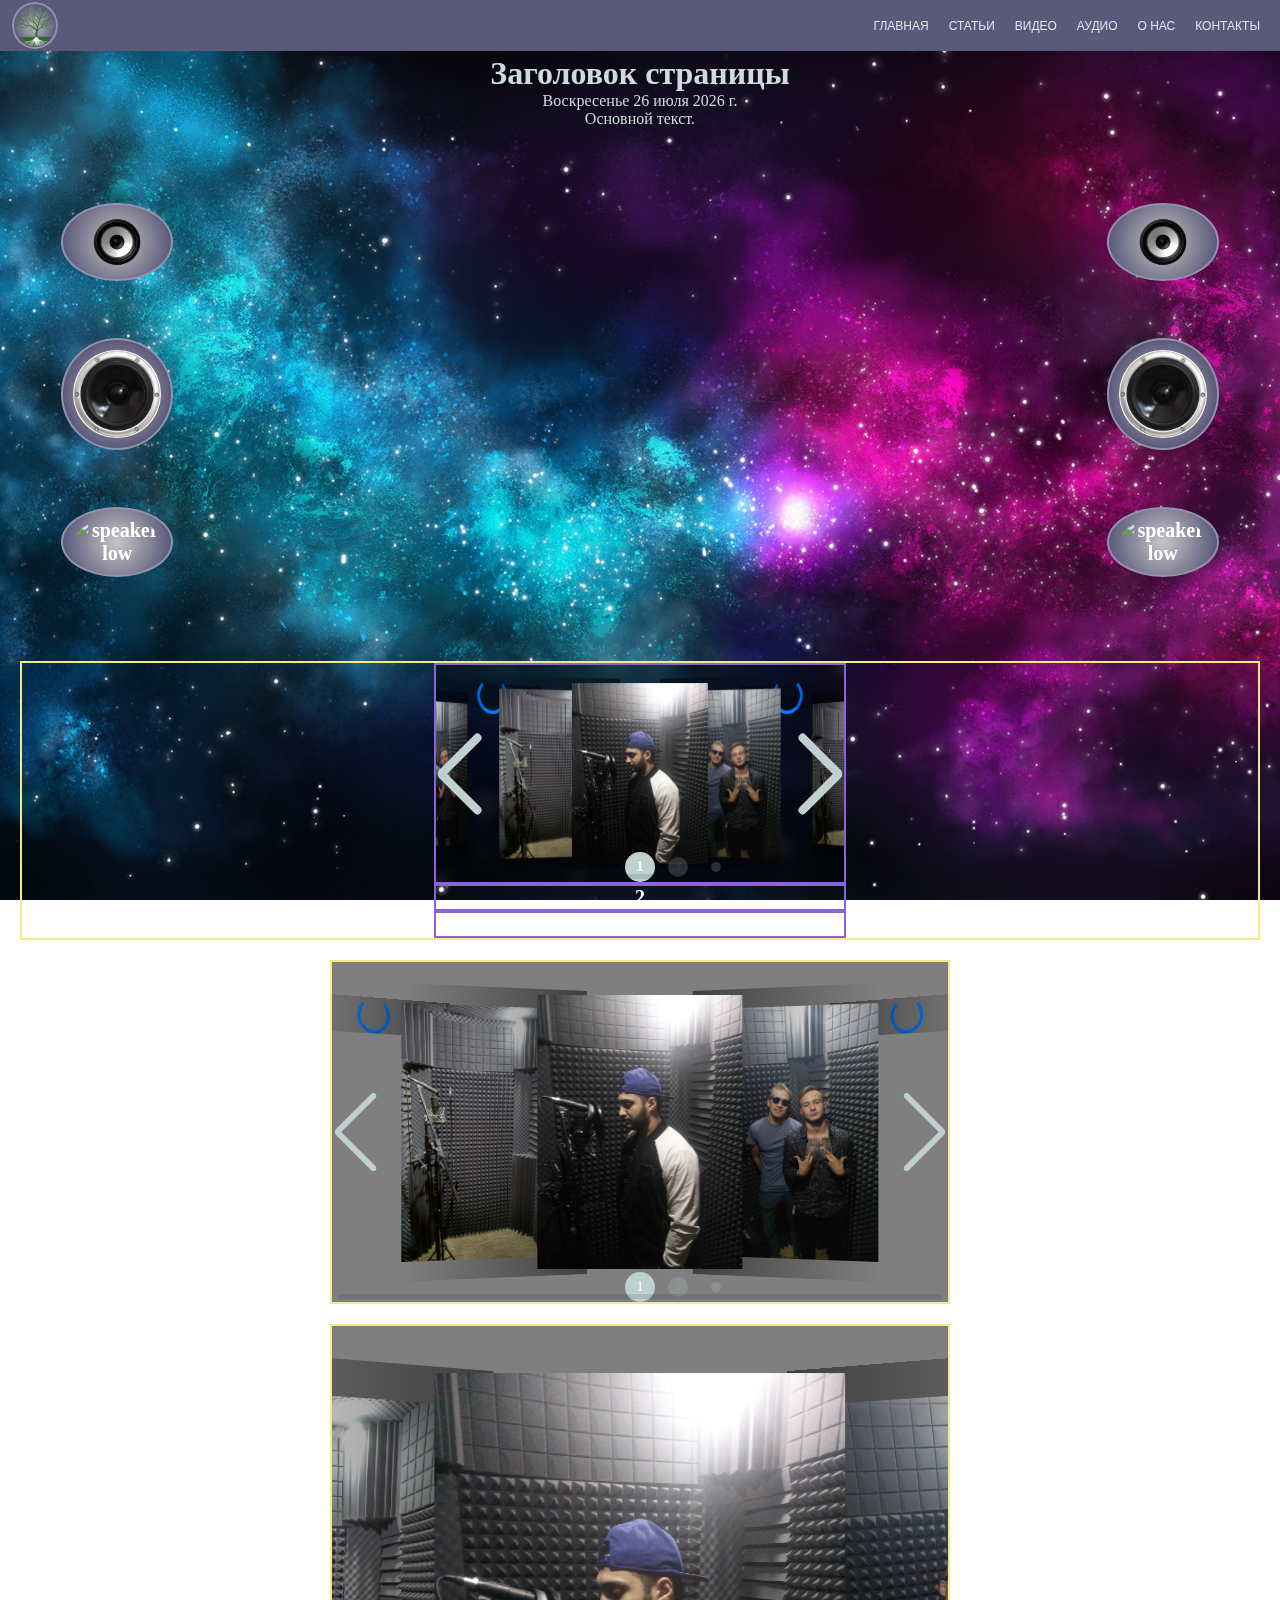
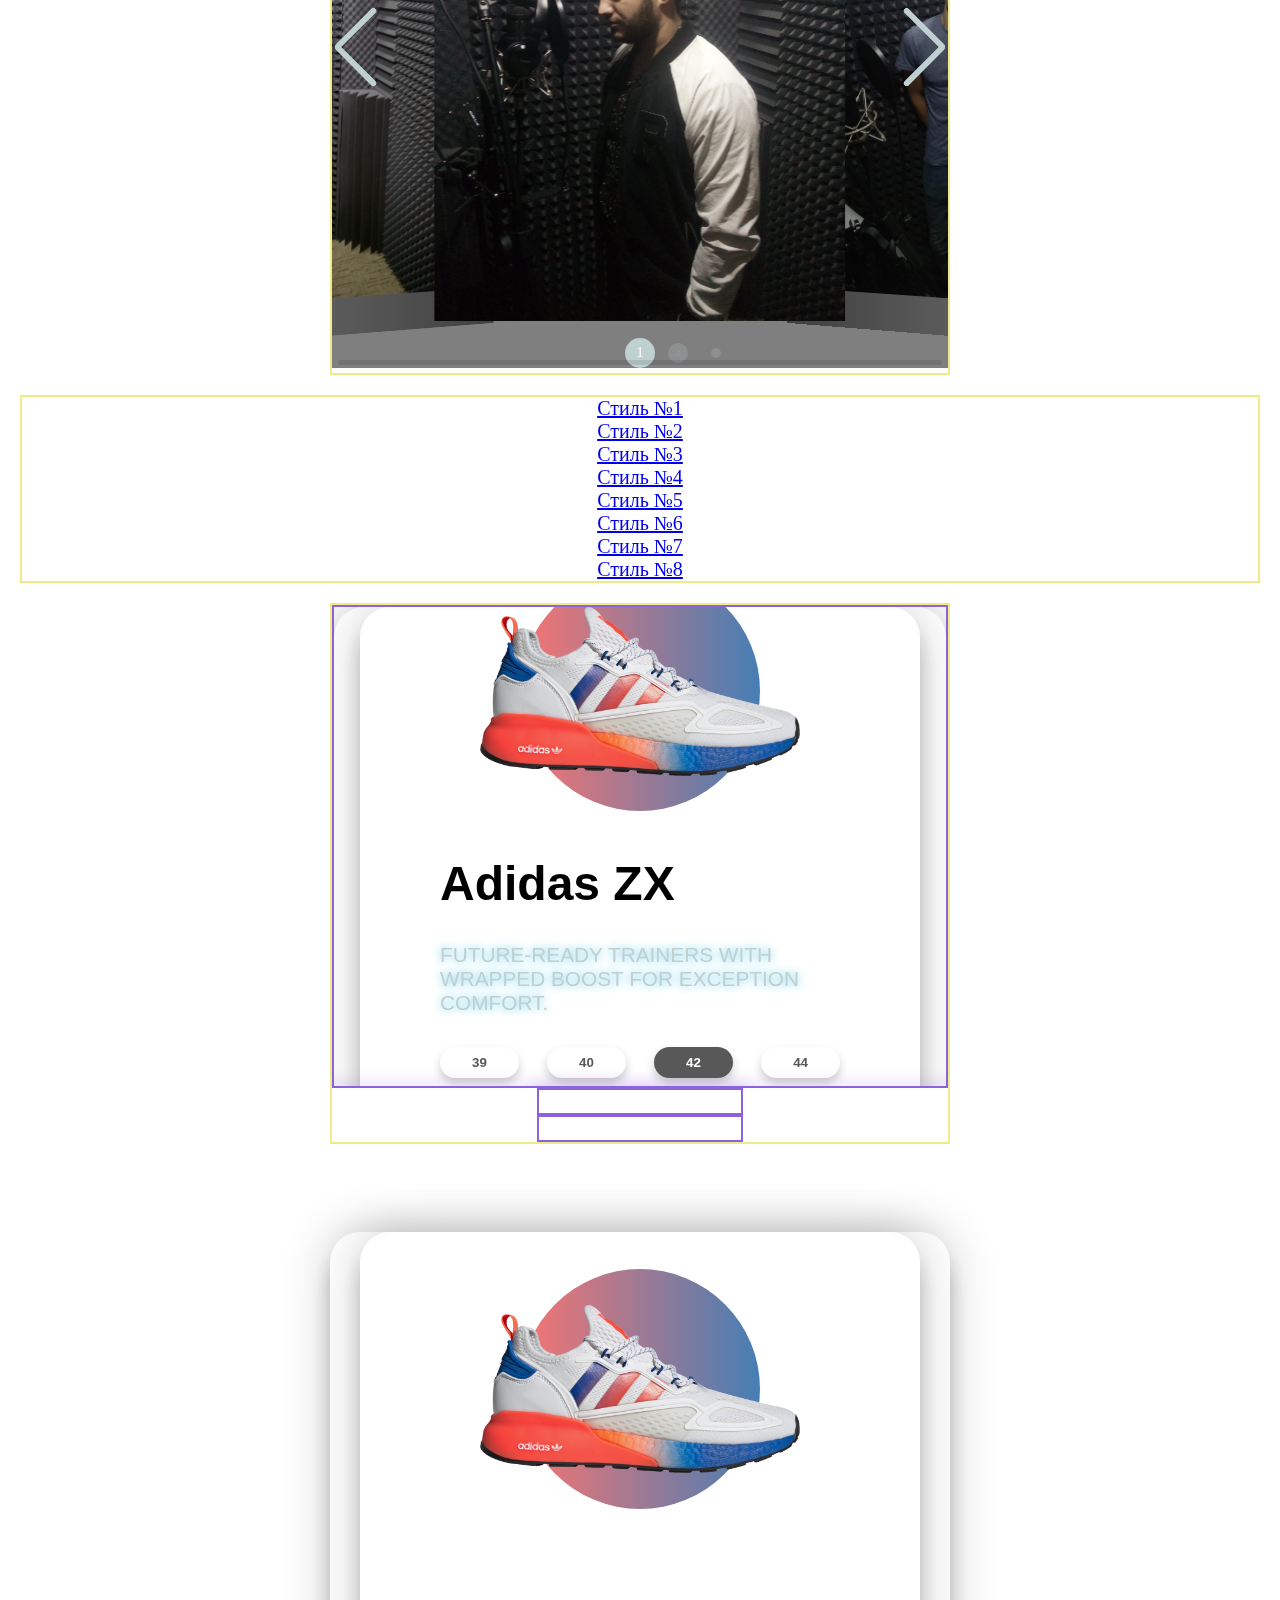
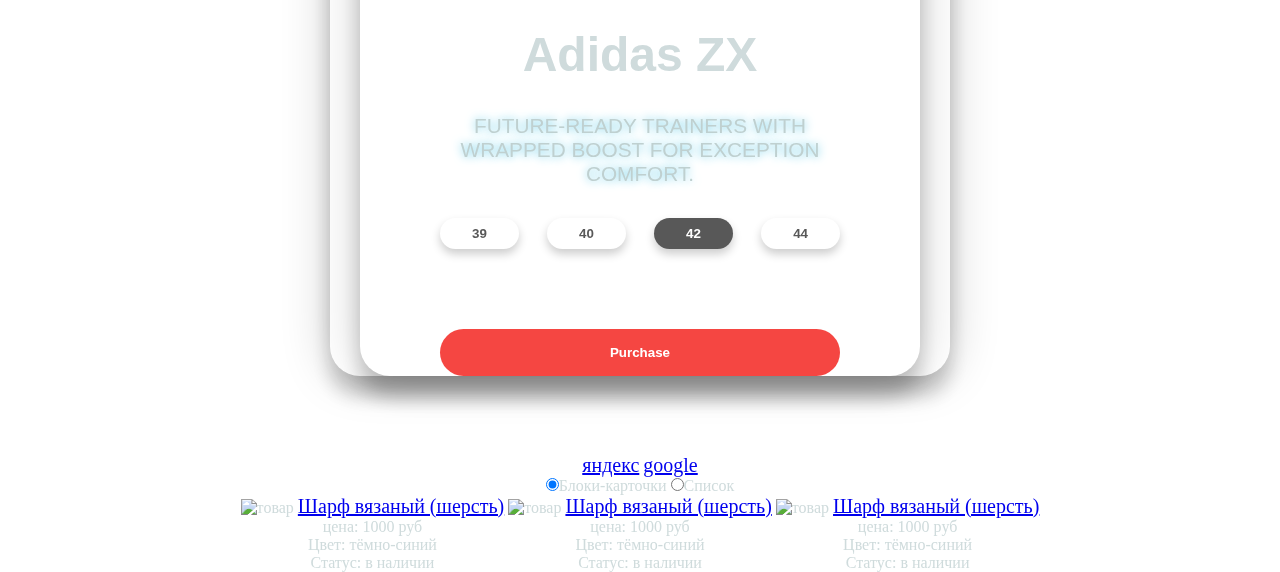
==== commit 3e4efa30: "Add files via upload" ====
--- a/index.html
+++ b/index.html
@@ -7,27 +7,33 @@
   
   <title>Morkow Sound Studio</title>
   
-  <link href="style.css" rel="stylesheet" type="text/css" /> <!-- основной стиль всей страницы -->
-  <link href="style_menu.css" rel="stylesheet" type="text/css" /> <!-- основной стиль меню -->
-  
-  <!-- подключение разных CSS в зависимости от ширины экрана устройства для под-меню -->
-  
-  <link rel="stylesheet" media="(max-width: 767px)" href="style_menu_level_2_max_width_767.css" /> <!-- основной стиль под меню реакция на размер экрана -->
-  <link rel="stylesheet" media="(min-width: 768px)" href="style_menu_level_2_min_width_767.css" /> <!-- основной стиль под меню реакция на размер экрана -->
- 
-  <link rel="shortcut icon" href="images/icon.ico"> <!-- логотип маленький во вкладке -->
-  
-     <link rel="stylesheet" href="https://unpkg.com/swiper/swiper-bundle.css">  <!-- подключение стилей Swiper -->
+	<link href="style.css" rel="stylesheet" type="text/css" /> <!-- основной стиль всей страницы -->
+	<link href="style_menu.css" rel="stylesheet" type="text/css" /> <!-- основной стиль меню -->
+	
+	<!-- подключение разных CSS в зависимости от ширины экрана устройства для под-меню -->
+	
+	<link rel="stylesheet" media="(max-width: 767px)" href="style_menu_level_2_max_width_767.css" /> <!-- основной стиль под меню реакция на размер экрана -->
+	<link rel="stylesheet" media="(min-width: 768px)" href="style_menu_level_2_min_width_767.css" /> <!-- основной стиль под меню реакция на размер экрана -->
+	
+	<link rel="shortcut icon" href="images/icon.ico"> <!-- логотип маленький во вкладке -->
+	
+	
+	<link rel="stylesheet" href="swiper-bundle.css"/>  <!-- подключение стилей Swiper -->
+<!-- <link rel="stylesheet" href="https://unpkg.com/swiper/swiper-bundle.css">  <!-- подключение стилей Swiper -->
 <!-- <link rel="stylesheet" href="https://unpkg.com/swiper/swiper-bundle.min.css">  <!-- подключение стилей Swiper.mini -->
 
-     <link rel="stylesheet" href="swiper_1.css"/>  <!-- подключение стилей Swiper_1 -->
-
- 
-  <script src="jquery-3.5.0/jquery-3.5.0.js"></script> <!-- подключение библиотеки jquery-3.5.0 -->
-  <script src="jquery-3.5.0/script2.js"></script>      <!-- подключение js скрипта для pop up сообщений -->
-  <script src="jquery-3.5.0/script_menu.js"></script>  <!-- подключение js скрипта menu -->
+	<link rel="stylesheet" href="swiper_1.css"/>  <!-- подключение стилей Swiper_1 -->
+	
+	
+	<link rel="stylesheet" href="3d_card_effect_2.css"/>  <!-- подключение стилей 3d_card_effect -->
+	
+	  
+	<script src="jquery-3.5.0/jquery-3.5.0.js"></script> <!-- подключение библиотеки jquery-3.5.0 -->
+	<script src="jquery-3.5.0/script2.js"></script>      <!-- подключение js скрипта для pop up сообщений -->
+	<script src="jquery-3.5.0/script_menu.js"></script>  <!-- подключение js скрипта menu -->
     
-     <script src="https://unpkg.com/swiper/swiper-bundle.js"></script>  <!-- подключение Swiper скрипта -->
+	<script src="jquery-3.5.0/swiper-bundle.js"></script>  <!-- подключение Swiper скрипта -->
+<!-- <script src="https://unpkg.com/swiper/swiper-bundle.js"></script>  <!-- подключение Swiper скрипта -->
 <!-- <script src="https://unpkg.com/swiper/swiper-bundle.min.js"></script>  <!-- подключение Swiper скрипта mini -->
  
   
@@ -343,7 +349,11 @@
 				</div>
 			</div>
 			<div class="block__column__body block__column__body_3">
-				<div class="block__item__body">3</div>
+				<div class="block__item__body">
+				
+					3
+					
+				</div>
 			</div>
 		</div>
 	</div>
@@ -444,6 +454,82 @@
 </div>	
 
 <!-- ------------------------------------------------------------------------------------------------------  -->
+
+<div class="wrapper__body wrapper__fullscreen_iframe"> <!-- FLEXBOX -->
+	<div class="block__body">
+		<div class="block__row__body screen_width">
+			<div class="block__column__body block__column__body_1 block__column_fullscreen_iframe">
+				<div class="block__item__body block__item_fullscreen_iframe">
+				
+				
+				
+				
+				
+					<div class="fullscreen_iframe_3d_card_effect">
+		
+						<!-- <div class="fullscreen_iframe"> -->
+						
+						<iframe src="3d_card_effect.html" class="frame_swiper" frameborder="0" scrolling="no" allowtransparency="true" name= "swiper_frame" 
+						allow="accelerometer; autoplay; encrypted-media; gyroscope; picture-in-picture" allowfullscreen  
+						sandbox= "allow-same-origin allow-scripts" ></iframe>
+						
+						<!-- allow-forms  allow-modals allow-popups allow-popups-to-escape-sandbox allow-presentation allow-top-navigation  |  seamless -->
+						
+						<!-- </div> -->
+					</div>
+				
+				
+				
+				
+				
+				
+				</div>
+			</div>
+			<div class="block__column__body block__column__body_2">
+				<div class="block__item__body">2							
+				</div>
+			</div>
+			<div class="block__column__body block__column__body_3">
+				<div class="block__item__body">3
+				</div>
+			</div>
+		</div>
+	</div>
+</div>
+
+
+<!-- ------------------------------------------------------------------------------------------------------  -->
+
+
+<div class="body_3d_card_effect">
+					
+						<div class="container_3d_card_effect">
+							<div class="card">
+								<div class="sneaker">
+									<div class="circle"></div>
+									<img src="images/adidas.png" alt="adidas">
+								</div>
+								<div class="info">
+									<h1 class="title">Adidas ZX</h1>
+									<h3>FUTURE-READY TRAINERS WITH WRAPPED BOOST FOR EXCEPTION COMFORT.</h3>
+									<div class="sizes">
+										<button>39</button>
+										<button>40</button>
+										<button class="active">42</button>
+										<button>44</button>
+									</div>
+									<div class="purchase">
+										<button>Purchase</button>
+									</div>
+								</div>
+							</div>
+						</div>
+						
+					</div>
+					
+<!-- ------------------------------------------------------------------------------------------------------  -->
+
+
 
 	<div>
 		<nav>
@@ -541,8 +627,8 @@
  </div>
 
   <script src="jquery-3.5.0/script-menu_touch_screen.js"></script>  <!-- подключение js скрипта menu_touch screen -->
-  <script src="jquery-3.5.0/script_swiper.js"></script>  <!-- подключение js скрипта Swiper -->
-  
+  <script src="jquery-3.5.0/script_swiper.js"></script>  <!-- подключение js скрипта Swiper -->  
+  <script src="jquery-3.5.0/3d_card_effect_2.js"></script> <!-- подключение js скрипта для 3d модели -->
    
  </body>
 </html>--- a/3d_card_effect_2.css
+++ b/3d_card_effect_2.css
@@ -0,0 +1,140 @@
+* {
+  margin: 0;
+  padding: 0;
+  box-sizing: border-box;
+}
+
+.title {
+	padding: 5rem 0 0;
+}
+
+.body_3d_card_effect {
+  font-family: "Poppins", sans-serif;
+  min-height: 100vh;
+  display: flex;
+  align-items: center;
+  justify-content: center;
+  perspective: 1000px;
+}
+.container_3d_card_effect {
+  width: 50%;
+  display: flex;
+  justify-content: center;
+  align-items: center;
+  backdrop-filter: blur(8px) saturate(100%) contrast(100%); /* размытие фона + насыщенность + контрастность*/
+  border-radius: 30px;
+  box-shadow: 0 20px 20px rgba(0, 0, 0, 0.2), 0px 0px 50px rgba(0, 0, 0, 0.2);
+
+}
+.card {
+  transform-style: preserve-3d;
+  min-height: 80vh;
+  width: 35rem;
+  border-radius: 30px;
+  padding: 0rem 5rem;
+  box-shadow: 0 20px 20px rgba(0, 0, 0, 0.2), 0px 0px 50px rgba(0, 0, 0, 0.2);
+}
+
+.sneaker {
+  min-height: 35vh;
+  display: flex;
+  align-items: center;
+  justify-content: center;
+}
+.sneaker img {
+  width: 20rem;
+  z-index: 2;
+  transition: all 0.75s ease-out;
+}
+.circle {
+  width: 15rem;
+  height: 15rem;
+  background: linear-gradient(
+    to right,
+    rgba(245, 70, 66, 0.75),
+    rgba(8, 83, 156, 0.75)
+  );
+  position: absolute;
+  border-radius: 50%;
+  z-index: 1;
+}
+
+.info h1 {
+  font-size: 3rem;
+  transition: all 0.75s ease-out;
+}
+.info h3 {
+  font-size: 1.3rem;
+  padding: 2rem 0rem;
+  color: #585858;
+  font-weight: lighter;
+  transition: all 0.75s ease-out;
+	/*
+  text-shadow: #cad5e2 1px 1px 0, #cad5e2 2px 2px 0, 
+                 #cad5e2 3px 3px 0, #cad5e2 4px 4px 0, 
+                 #cad5e2 5px 5px 0;
+	*/
+	text-shadow: #5dc8e5 0 0 10px; /* Свечение голубого цвета */
+	color: #bfd0d0;
+}
+.sizes {
+  display: flex;
+  justify-content: space-between;
+  transition: all 0.75s ease-out;
+}
+.sizes button {
+  padding: 0.5rem 2rem;
+  background: none;
+  border: none;
+  box-shadow: 0px 5px 10px rgba(0, 0, 0, 0.2);
+  border-radius: 30px;
+  cursor: pointer;
+  font-weight: bold;
+  color: #585858;
+}
+button.active {
+  background: #585858;
+  color: white;
+}
+.purchase {
+  margin-top: 5rem;
+  transition: all 0.75s ease-out;
+}
+.purchase button {
+  width: 100%;
+  padding: 1rem 0rem;
+  background: #f54642;
+  border: none;
+  color: white;
+  cursor: pointer;
+  border-radius: 30px;
+  font-weight: bolder;
+}
+
+/*********************************************** адаптация  ****************************/
+
+
+				.fullscreen_iframe_3d_card_effect  
+				{
+					position:relative;					
+					max-width:100%;
+					padding-bottom: 78.24%; /* 49% | при настройках fade flip cube - 156% и нужно закоментить @media */
+				}
+				
+					.fullscreen_iframe_3d_card_effect iframe 
+					{						
+						position:absolute;
+						top:0;
+						left:0;
+						max-width:100%;														
+						width:100%;						
+						max-height:100%;
+						height: 100%;
+						object-fit: cover;
+						object-position: center;
+					}
+
+
+
+
+/*********************************************** адаптация  ****************************/